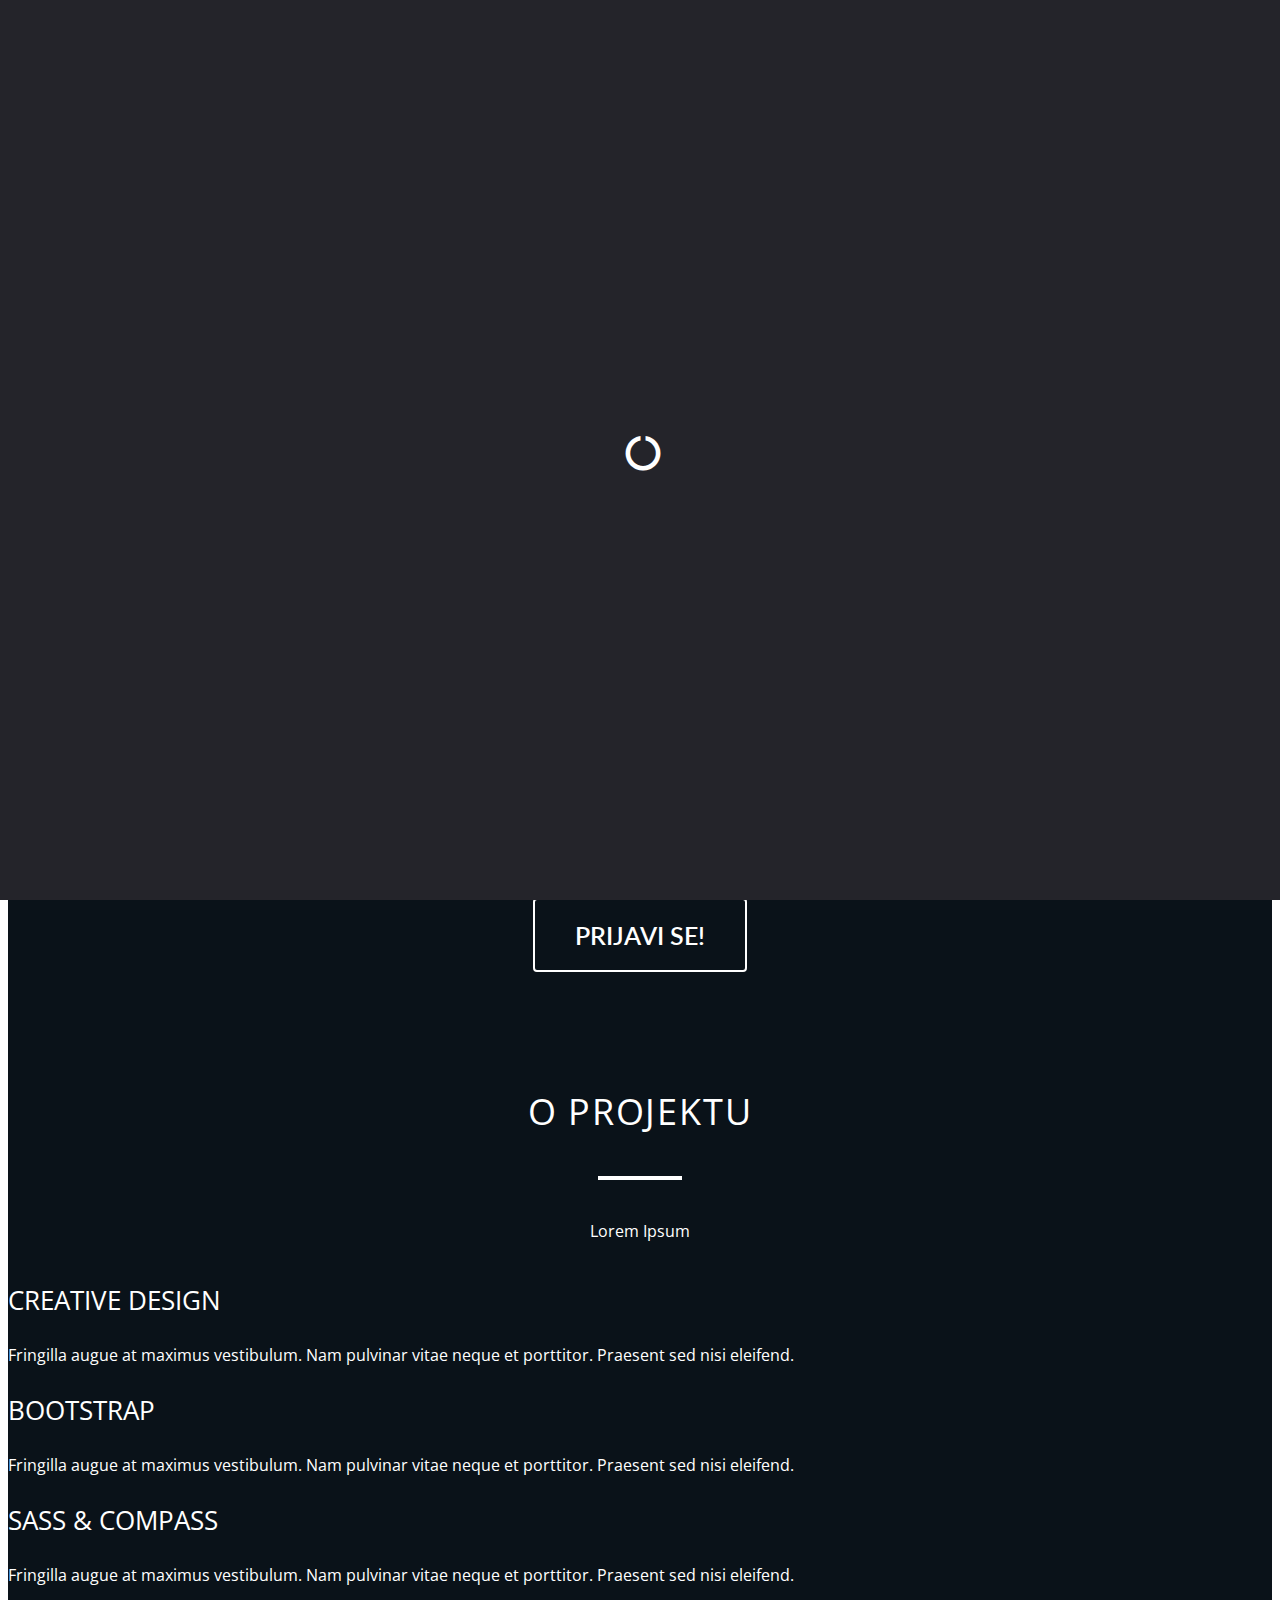
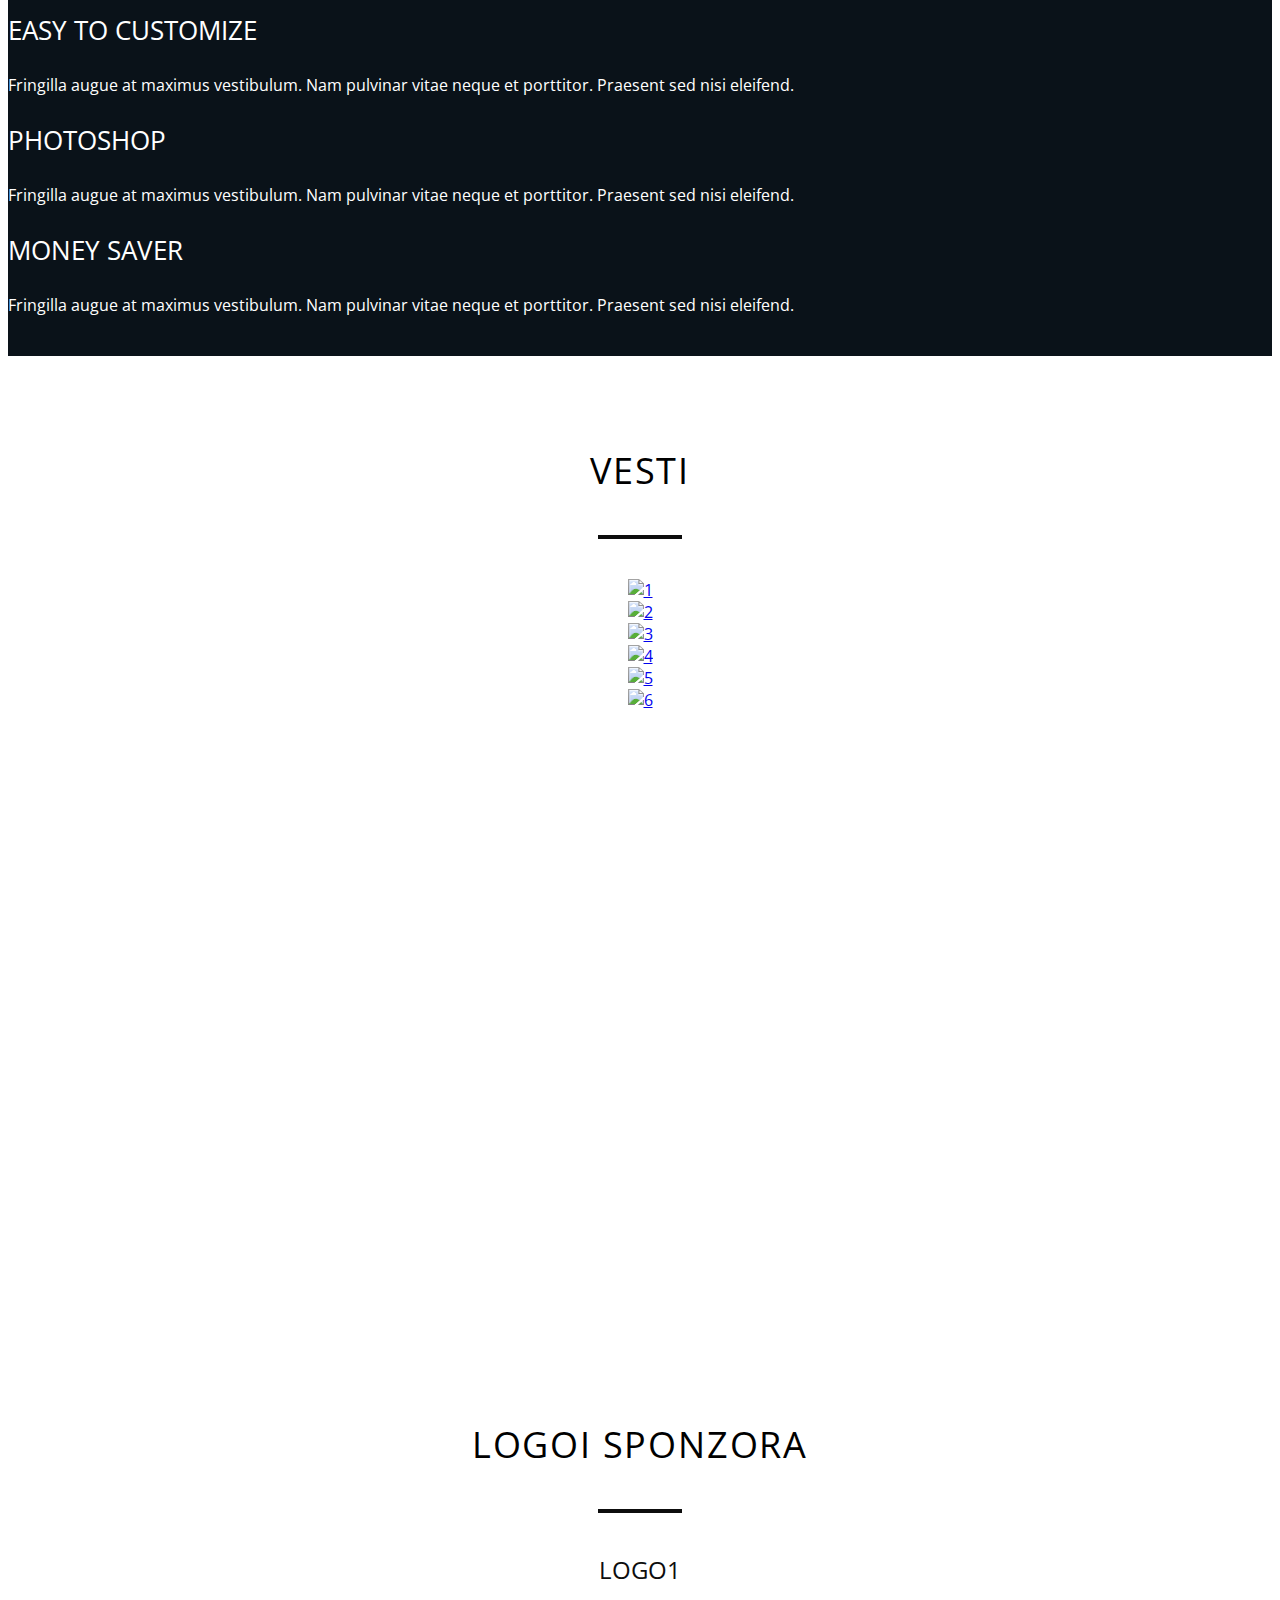
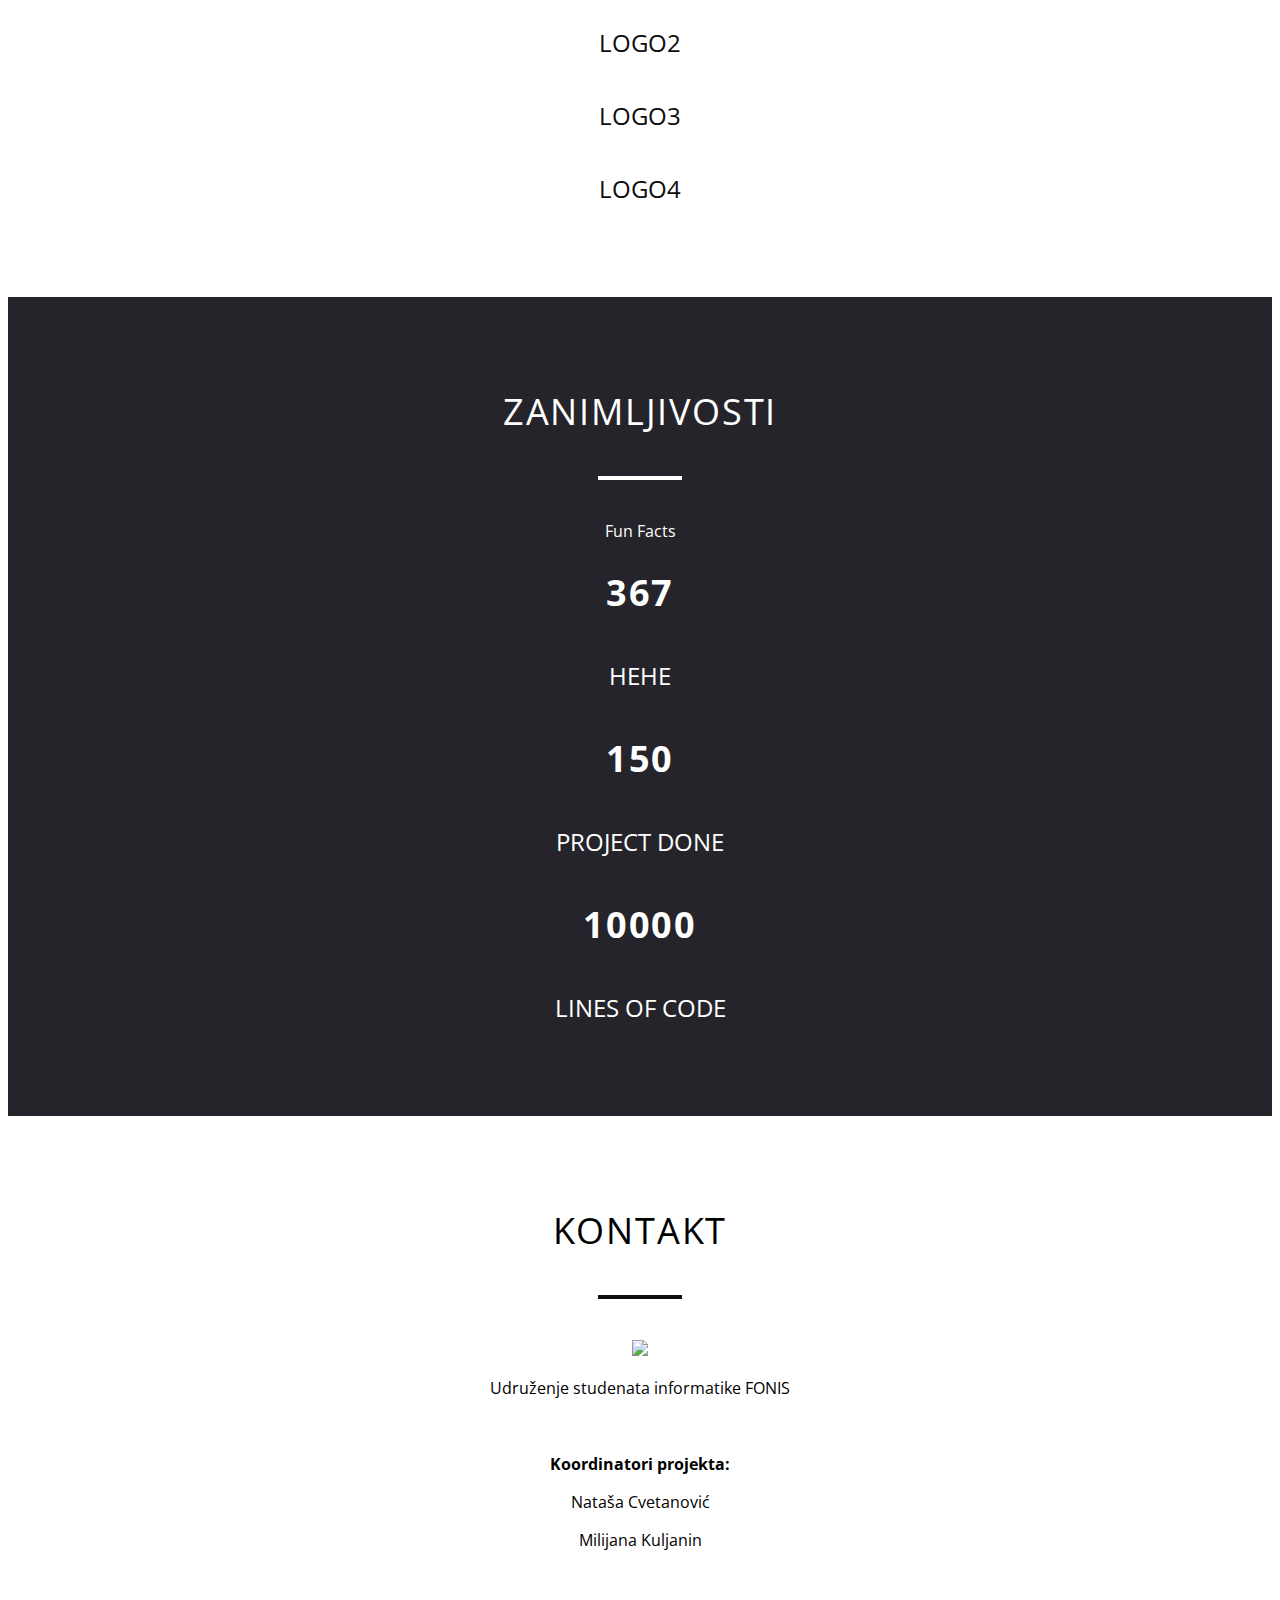
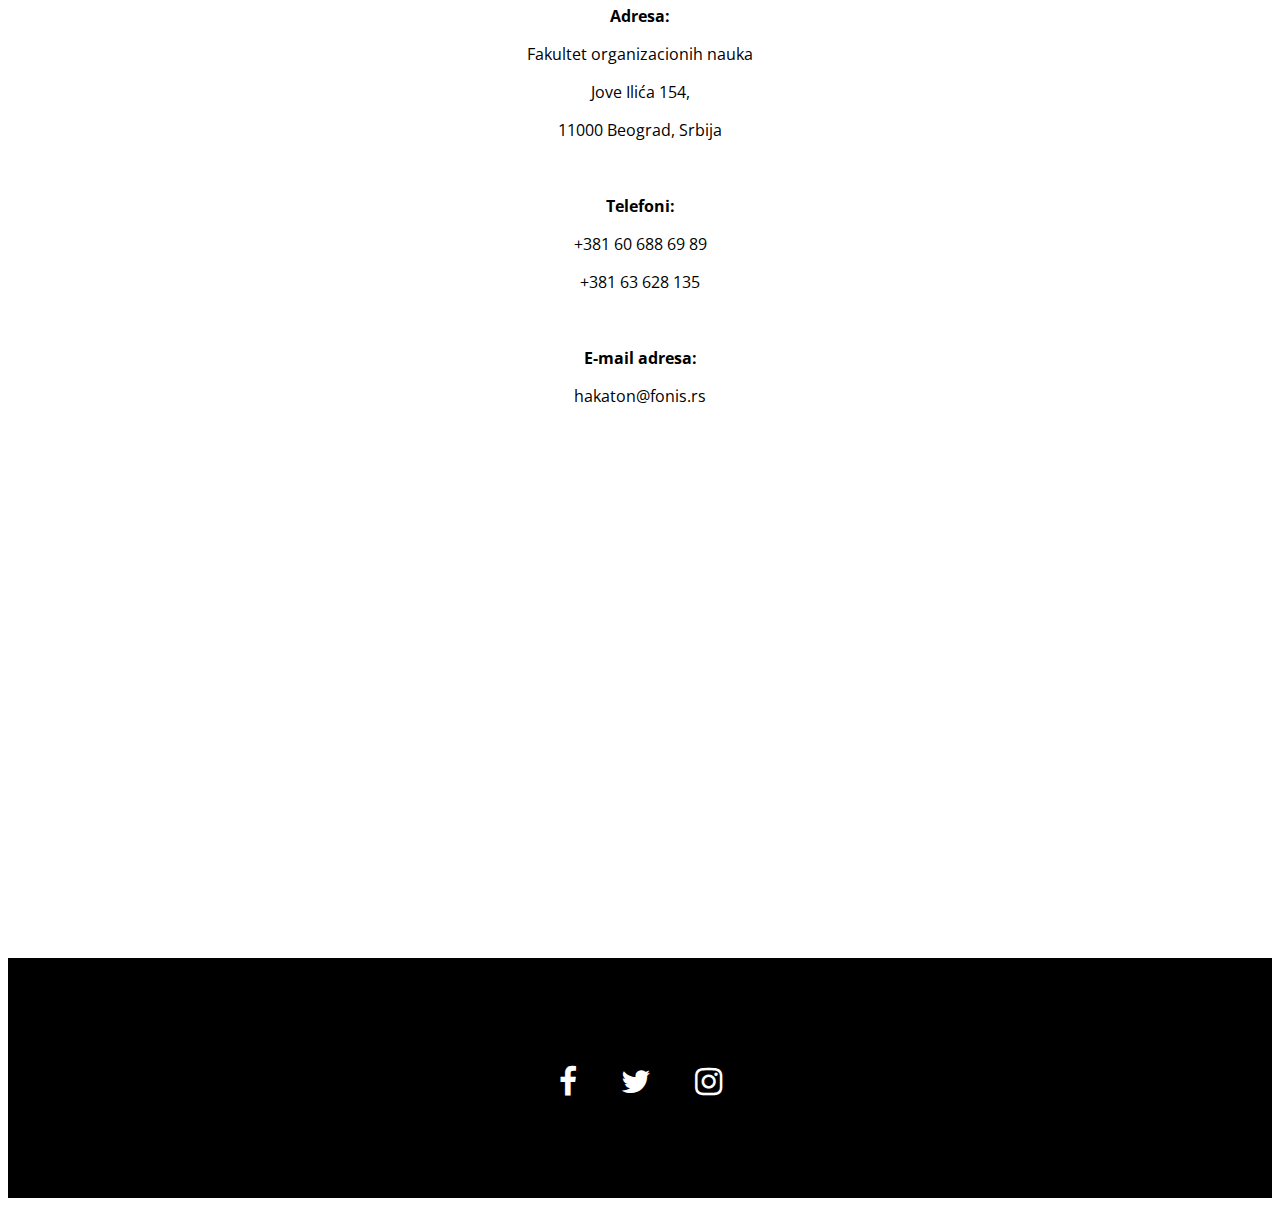
==== index.html @ e625c753 "Merge pull request #1 from jelenamarjanovic9114/master" ====
<!DOCTYPE html>
<html lang="en">

<head>

    <meta http-equiv="content-type" content="text/html; charset=UTF-8">

    <title>FON Hakaton</title>

    <meta http-equiv="X-UA-Compatible" content="IE=edge">
    <meta name="viewport" content="width=device-width, initial-scale=1">
    <meta name="description" content="">
    <meta name="keywords" content="">
    <meta name="author" content="">

    <LINK REL="SHORTCUT ICON"
       HREF="img/rukaPaliSijalicuSlikaMala.jpg">

    <!-- Bootstrap Css -->
    <link href="bootstrap-assets/css/bootstrap.min.css" rel="stylesheet">

    <!-- Style -->
    <link href="plugins/owl-carousel/owl.carousel.css" rel="stylesheet">
    <link href="plugins/owl-carousel/owl.theme.css" rel="stylesheet">
    <link href="plugins/owl-carousel/owl.transitions.css" rel="stylesheet">
    <link href="plugins/Lightbox/dist/css/lightbox.css" rel="stylesheet">
    <link href="plugins/Icons/et-line-font/style.css" rel="stylesheet">
    <link href="plugins/animate.css/animate.css" rel="stylesheet">
    <link href="css/main.css" rel="stylesheet">
    <!-- Icons Font -->
    <link rel="stylesheet" href="https://maxcdn.bootstrapcdn.com/font-awesome/4.4.0/css/font-awesome.min.css">
    <!-- HTML5 shim and Respond.js for IE8 support of HTML5 elements and media queries -->
    <!-- WARNING: Respond.js doesn't work if you view the page via file:// -->
    <!--[if lt IE 9]>
      <script src="https://oss.maxcdn.com/html5shiv/3.7.2/html5shiv.min.js"></script>
      <script src="https://oss.maxcdn.com/respond/1.4.2/respond.min.js"></script>
    <![endif]-->

</head>

<body>
    <!-- Preloader
	============================================= -->
    <div class="preloader"><i class="fa fa-circle-o-notch fa-spin fa-2x"></i></div>
    <!-- Header
	============================================= -->
    <section class="main-header">
        <nav class="navbar navbar-default navbar-fixed-top">
            <div class="container">
                <div class="navbar-header">
                    <button type="button" class="navbar-toggle collapsed" data-toggle="collapse" data-target="#bs-example-navbar-collapse-1" aria-expanded="false">
                        <span class="sr-only">Toggle navigation</span>
                        <span class="icon-bar"></span>
                        <span class="icon-bar"></span>
                        <span class="icon-bar"></span>
                    </button>
                    <a class="navbar-brand" href="#"><img src="img/rukaPaliSijalicuSlikaMala.jpg" class="img-responsive" alt="logo">
                    </a>
                </div>
                <div class="collapse navbar-collapse text-center" id="bs-example-navbar-collapse-1">
                    <div class="col-md-8 col-xs-12 nav-wrap">
                        <ul class="nav navbar-nav">
                            <li><a href="#owl-hero" class="page-scroll">Prijavi se!</a></li>
                            <li><a href="#services" class="page-scroll">O projektu</a></li>
                            <li><a href="#portfolio" class="page-scroll">Vesti</a></li>
                            <li><a href="#testimonials" class="page-scroll">Kompanije</a></li>
                            <li><a href="#contact" class="page-scroll">Kontakt</a></li>
                        </ul>
                    </div>
                    <div class="social-media hidden-sm hidden-xs">
                        <ul class="nav navbar-nav">
                            <li><a href="#"><i class="fa fa-facebook"></i></a></li>
                            <li><a href="#"><i class="fa fa-twitter"></i></a></li>
                            <li><a href="#"><i class="fa fa-instagram" src="img/insta.jpg"></i></a></li>
                        </ul>
                    </div>
                </div>
            </div>
        </nav>
    </section>
    <section>
    <div class="container-fluid bg">
    	
    </div>
   
        </section>
    <!-- Welcome
	============================================= -->
    <section id="welcome" class="dugmeRow">
        <div class="container ">
        <div class="row ">
        	<div class="col-md-4 col-md-offset-4">
        		<button class="btn">
        			Prijavi se!
        		</button>
        	</div>
        </div>
        </div>
    </section>

    <!-- Services
	============================================= -->
    <section id="services" class="gradient-bg">
        <div class="container">
            <h2>O projektu</h2>
            <hr class="light-sep">
            <p> Lorem Ipsum </p>
            <div class="services-box">
                <div class="row wow fadeInUp" data-wow-delay=".3s">
                    <div class="col-md-4">
                        <div class="media-left"><span class="icon-lightbulb"></span></div>
                        <div class="media-body">
                            <h3>Creative Design</h3>
                            <p>Fringilla augue at maximus vestibulum. Nam pulvinar vitae neque et porttitor. Praesent sed nisi eleifend.</p>
                        </div>
                    </div>
                    <div class="col-md-4">
                        <div class="media-left"><span class="icon-mobile"></span></div>
                        <div class="media-body">
                            <h3>Bootstrap</h3>
                            <p>Fringilla augue at maximus vestibulum. Nam pulvinar vitae neque et porttitor. Praesent sed nisi eleifend.</p>
                        </div>

                    </div>
                    <div class="col-md-4">
                        <div class="media-left"><span class="icon-compass"></span></div>
                        <div class="media-body">
                            <h3>Sass &amp; Compass</h3>
                            <p>Fringilla augue at maximus vestibulum. Nam pulvinar vitae neque et porttitor. Praesent sed nisi eleifend.</p>
                        </div>

                    </div>

                    <div class="row wow fadeInUp" data-wow-delay=".6s">
                        <div class="col-md-4">
                            <div class="media-left"><span class="icon-adjustments"></span></div>
                            <div class="media-body">
                                <h3>Easy To Customize</h3>
                                <p>Fringilla augue at maximus vestibulum. Nam pulvinar vitae neque et porttitor. Praesent sed nisi eleifend.</p>
                            </div>

                        </div>
                        <div class="col-md-4">
                            <div class="media-left"><span class="icon-tools"></span></div>
                            <div class="media-body">
                                <h3>Photoshop</h3>
                                <p>Fringilla augue at maximus vestibulum. Nam pulvinar vitae neque et porttitor. Praesent sed nisi eleifend.</p>
                            </div>

                        </div>
                        <div class="col-md-4">
                            <div class="media-left"><span class="icon-wallet"></span></div>
                            <div class="media-body">
                                <h3>Money Saver</h3>
                                <p>Fringilla augue at maximus vestibulum. Nam pulvinar vitae neque et porttitor. Praesent sed nisi eleifend.</p>
                            </div>

                        </div>
                    </div>
                </div>
            </div>
        </div>
    </section>

    <!-- Portfolio
	============================================= -->
    <section id="portfolio">
        <h2>Vesti</h2>
            <hr class="sep">
            <div class="container-fluid">
            <div class="row">
                <div class="col-lg-4 col-sm-6 wow fadeInUp" data-wow-delay=".3s">
                    <a class="portfolio-box" href="img/portfolio/1.jpg" data-lightbox="image-1" data-title="Lorem ipsum dolor sit amet, consectetuer adipiscing elit. Aenean commodo ligula eget dolor. Aenean massa. Cum sociis natoque penatibus et magnis dis parturient montes, nascetur ridiculus mus. Donec quam felis, ultricies nec, pellentesque eu, pretium quis, sem. Nulla consequat massa quis enim. Donec pede justo, fringilla vel, aliquet nec, vulputate eget, arcu. In enim justo, rhoncus ut, imperdiet a, venenatis vitae, justo. Nullam dictum felis eu pede mollis pretium. Integer tincidunt. Cras dapibus. Vivamus elementum semper nisi. Aenean vulputate eleifend tellus. Aenean leo ligula, porttitor eu, consequat vitae, eleifend ac, enim. Aliquam lorem ante, dapibus in, viverra quis, feugiat a, tellus. Phasellus viverra nulla ut metus varius laoreet. Quisque rutrum. Aenean imperdiet. Etiam ultricies nisi vel augue. Curabitur ullamcorper ultricies nisi. Nam eget dui. Etiam rhoncus. Maecenas tempus, tellus eget condimentum rhoncus, sem quam semper libero, sit amet adipiscing sem neque sed ipsum. Nam quam nunc, blandit vel, luctus pulvinar, hendrerit id, lorem. Maecenas nec odio et ante tincidunt tempus. Donec vitae sapien ut libero venenatis faucibus. Nullam quis ante. Etiam sit amet orci eget eros faucibus tincidunt. Duis leo. Sed fringilla mauris sit amet nibh. Donec sodales sagittis magna. Sed consequat, leo eget bibendum sodales, augue velit cursus nunc, ">
                        <img src="img/portfolio/1.jpg" class="img-responsive" alt="1">
                        <div class="portfolio-box-caption">
                            <div class="portfolio-box-caption-content">
                                <div class="project-category text-faded">
                                    Vest
                                </div>
                            </div>
                        </div>
                    </a>
                </div>
                <div class="col-lg-4 col-sm-6 wow fadeInUp" data-wow-delay=".3s">
                    <a href="img/portfolio/2.jpg" class="portfolio-box" data-lightbox="image-2" data-title="Your caption">
                        <img src="img/portfolio/2.jpg" class="img-responsive" alt="2">
                        <div class="portfolio-box-caption">
                            <div class="portfolio-box-caption-content">
                                <div class="project-category text-faded">
                                    Vest
                                </div>
                            </div>
                        </div>
                    </a>
                </div>
                <div class="col-lg-4 col-sm-6 wow fadeInUp" data-wow-delay=".3s">
                    <a href="img/portfolio/3.jpg" class="portfolio-box" data-lightbox="image-3" data-title="Your caption">
                        <img src="img/portfolio/3.jpg" class="img-responsive" alt="3">
                        <div class="portfolio-box-caption">
                            <div class="portfolio-box-caption-content">
                                <div class="project-category text-faded">
                                    Vest
                                </div>
                            </div>
                        </div>
                    </a>
                </div>
                <div class="col-lg-4 col-sm-6 wow fadeInUp" data-wow-delay=".3s">
                    <a href="img/portfolio/4.jpg" class="portfolio-box" data-lightbox="image-4" data-title="Your caption">
                        <img src="img/portfolio/4.jpg" class="img-responsive" alt="4">
                        <div class="portfolio-box-caption">
                            <div class="portfolio-box-caption-content">
                               <div class="project-category text-faded">
                                    Vest
                                </div>
                            </div>
                        </div>
                    </a>
                </div>
                <div class="col-lg-4 col-sm-6 wow fadeInUp" data-wow-delay=".3s">
                    <a href="img/portfolio/5.jpg" class="portfolio-box" data-lightbox="image-5" data-title="Your caption">
                        <img src="img/portfolio/5.jpg" class="img-responsive" alt="5">
                        <div class="portfolio-box-caption">
                            <div class="portfolio-box-caption-content">
                                <div class="project-category text-faded">
                                    Vest
                                </div>
                            </div>
                        </div>
                    </a>
                </div>
                <div class="col-lg-4 col-sm-6 wow fadeInUp" data-wow-delay=".3s">
                    <a href="img/portfolio/6.jpg" class="portfolio-box" data-lightbox="image-6" data-title="Your caption">
                        <img src="img/portfolio/6.jpg" class="img-responsive" alt="6">
                        <div class="portfolio-box-caption">
                            <div class="portfolio-box-caption-content">
                                <div class="project-category text-faded">
                                    Vest
                                </div>
                            </div>
                        </div>
                    </a>
                </div>
            </div>
    </section>

 <!-- Testimonials
    ============================================= -->
    <section id="testimonials">
        <div class="container">
            <h2>Kompanija</h2>
            <hr class="light-sep">
            <p>What Clients Say About Us</p>
            <div id="owl-testi" class="owl-carousel owl-theme">
                <div class="item">
                    <div class="quote">
                        <h5>Vest o kompaniji 1</h5>

                    </div>
                </div>
                <div class="item">
                    <div class="quote">
                        <i class="fa fa-quote-left left fa-2x"></i>
                        <h5>Citat o kompaniji 1 <span>Bla</span>.<i class="fa fa-quote-right right fa-2x"></i></h5>

                    </div>
                </div>
                <div class="item">
                    <div class="quote">
                        <i class="fa fa-quote-left left fa-2x"></i>
                        <h5>Citat o kompaniji 2 <span>Bla</span>.<i class="fa fa-quote-right right fa-2x"></i></h5>

                    </div>
                </div>
            </div>
        </div>
    </section>

    <!-- Work Process
	============================================= -->
    <section id="work-process">
        <div class="container">
            <h2>Logoi sponzora</h2>
            <hr class="sep">
            <div class="row wow fadeInUp" data-wow-delay=".3s">
                <div class="col-lg-3">
                    <span class="icon-chat"></span>
                    <h4>Logo1</h4>
                </div>
                <div class="col-lg-3">
                    <span class="icon-circle-compass"></span>
                    <h4>Logo2</h4>
                </div>
                <div class="col-lg-3">
                    <span class="icon-browser"></span>
                    <h4>Logo3</h4>
                </div>
                <div class="col-lg-3">
                    <span class="icon-global"></span>
                    <h4>Logo4</h4>
                </div>
            </div>
        </div>
    </section>
    <!-- Some Fune Facts
	============================================= -->
    <section id="fun-facts">
        <div class="container">
            <h2>Zanimljivosti</h2>
            <hr class="light-sep">
            <p>Fun Facts</p>
            <div class="row wow fadeInUp" data-wow-delay=".3s">
                <div class="col-lg-4">
                    <span class="icon-happy"></span>
                    <h2 class="number timer">367</h2>
                    <h4>Hehe</h4>
                </div>
                <div class="col-lg-4">
                    <span class="icon-trophy"></span>
                    <h2 class="number timer">150</h2>
                    <h4>Project Done</h4>
                </div>
                <div class="col-lg-4">
                    <span class="icon-documents"></span>
                    <h2 class="number timer">10000</h2>
                    <h4>Lines Of Code</h4>
                </div>
            </div>
        </div>
    </section>
    
    <!-- Contact Us
	============================================= -->
    <section id="contact">
        <div class="container">
            <h2>Kontakt</h2>
            <hr class="sep">
            <div class="col-md-6 col-md-offset-3 wow fadeInUp" data-wow-delay=".3s">
                <img src="img/fonisLogo.png">
                <p>Udruženje studenata informatike FONIS</p>
                <br>
                <p><b>Koordinatori projekta:</b></p>
                <p>Nataša Cvetanović</p>
                <p>Milijana Kuljanin</p>
                <br>
                <p><b>Adresa:</b></p>
                <p>Fakultet organizacionih nauka</p>
                <p>Jove Ilića 154,</p>
                <p>11000 Beograd, Srbija</p>
                <br>
                <p><b>Telefoni:</b></p>
                <p>+381 60 688 69 89</p>
                <p>+381 63 628 135</p>
                <br>
                <p><b>E-mail adresa:</b></p>
                <p>hakaton@fonis.rs</p>
            </div>
        </div>
    </section>
    <!-- Google Map
	============================================= -->
    <div id="mapa">
    	<iframe src="https://www.google.com/maps/embed?pb=!1m18!1m12!1m3!1d2832.4024125974543!2d20.47297951507976!3d44.772600779098894!2m3!1f0!2f0!3f0!3m2!1i1024!2i768!4f13.1!3m3!1m2!1s0x475a70576248bf79%3A0xadaf5cff042d3bd0!2z0KTQsNC60YPQu9GC0LXRgiDQvtGA0LPQsNC90LjQt9Cw0YbQuNC-0L3QuNGFINC90LDRg9C60LA!5e0!3m2!1ssr!2srs!4v1488639272572" width="100%" height="450" frameborder="0" style="border:0" allowfullscreen></iframe>
    </div>
	    <!-- Footer
	============================================= -->
    <footer>
        <div class="container">
            <h1></h1>
            <div class="social">
                <a href="#"><i class="fa fa-facebook fa-2x"></i></a>
                <a href="#"><i class="fa fa-twitter fa-2x"></i></a>
                <a href="#"><i class="fa fa-instagram fa-2x" src="img/instaVeca.jpg"></i></a>
            </div>
        </div>
    </footer>
    <!-- jQuery (necessary for Bootstrap's JavaScript plugins) -->
    <script src="https://ajax.googleapis.com/ajax/libs/jquery/1.11.3/jquery.min.js"></script>
    <!-- Include all compiled plugins (below), or include individual files as needed -->
    <script src="bootstrap-assets/js/bootstrap.min.js"></script>
    <script src="js/custom.js"></script>
    <!-- JS PLUGINS -->
    <script src="plugins/owl-carousel/owl.carousel.min.js"></script>
    <script src="js/jquery.easing.min.js"></script>
    <script src="plugins/waypoints/jquery.waypoints.min.js"></script>
    <script src="plugins/countTo/jquery.countTo.js"></script>
    <script src="plugins/inview/jquery.inview.min.js"></script>
    <script src="plugins/Lightbox/dist/js/lightbox.min.js"></script>
    <script src="plugins/WOW/dist/wow.min.js"></script>
    <!-- GOOGLE MAP -->
    <script src="https://maps.googleapis.com/maps/api/js"></script>
</body>

</html>
---- css/main.css ----
@import url(https://fonts.googleapis.com/css?family=Open+Sans:400,300,700);
@import url('https://fonts.googleapis.com/css?family=Lato:300,400,700');
/* ==========================================================================
Global Styles
========================================================================== */
body {
  font-family: 'Open Sans', sans-serif;
  font-size: 16px;
  color: #0d0d0d;
  overflow-x: hidden;
}

.sep {
  max-width: 80px;
  border: 2px solid #0d0d0d;
  margin-top: 40px;
  margin-bottom: 40px;
}

.light-sep {
  max-width: 80px;
  border: 2px solid #fff;
  margin-top: 40px;
  margin-bottom: 40px;
}

/* ==========================================================================
Typography
========================================================================== */
h1 {
  font-size: 72px;
  color: #fff;
  font-weight: 300;
  letter-spacing: 0.16em;
}

h2 {
  font-size: 36px;
  color: #000;
  font-weight: 400;
  letter-spacing: 0.05em;
}

h3 {
  font-size: 26px;
  color: #000;
  font-weight: 400;
}

h4 {
  font-size: 24px;
  color: #000;
  font-weight: 400;
}

h5 {
  font-size: 22px;
  color: #000;
  font-weight: 400;
}

h6 {
  font-size: 18px;
  color: #000;
  font-weight: 400;
  letter-spacing: 0.05em;
}

p {
  font-size: 16px;
  color: #000;
  font-weight: 400;
}

/* ==========================================================================
Buttons Styles
========================================================================== */
.btn-transparent {
  background: transparent;
  border: 3px solid #fff;
  padding: 15px 30px;
  font-size: 14px;
  -moz-border-radius: 0;
  -webkit-border-radius: 0;
  border-radius: 0;
  color: #fff;
  -moz-transition: all 0.3s ease-in-out;
  -o-transition: all 0.3s ease-in-out;
  -webkit-transition: all 0.3s ease-in-out;
  transition: all 0.3s ease-in-out;
  font-weight: 700;
  letter-spacing: 0.05em;
  text-transform: uppercase;
}

.btn-transparent:hover,
.btn-transparent:focus,
.btn-transparent:active {
  background: #fff;
  color: #0d0d0d;
  text-decoration: none;
}

.btn-light {
  background: #fff;
  border: 3px solid #fff;
  padding: 15px 30px;
  font-size: 14px;
  -moz-border-radius: 0;
  -webkit-border-radius: 0;
  border-radius: 0;
  color: #0d0d0d;
  -moz-transition: all 0.3s ease-in-out;
  -o-transition: all 0.3s ease-in-out;
  -webkit-transition: all 0.3s ease-in-out;
  transition: all 0.3s ease-in-out;
  font-weight: 700;
  letter-spacing: 0.05em;
  text-transform: uppercase;
}

.btn-light:hover,
.btn-light:focus,
.btn-light:active {
  background: transparent;
  color: #fff;
  text-decoration: none;
}

.btn-block {
  background: #24242a;
  padding: 15px 0;
  font-size: 16px;
  -moz-border-radius: 0;
  -webkit-border-radius: 0;
  border-radius: 0;
  color: #fff;
  -moz-transition: all 0.3s ease-in-out;
  -o-transition: all 0.3s ease-in-out;
  -webkit-transition: all 0.3s ease-in-out;
  transition: all 0.3s ease-in-out;
  font-weight: 700;
  letter-spacing: 0.05em;
  text-transform: uppercase;
  border: 3px solid #24242a;
}

.btn-block:hover,
.btn-block:focus,
.btn-block:active {
  background: #fff;
  color: #0d0d0d;
  text-decoration: none;
}

/* ==========================================================================
Layout 
========================================================================== */
.dark-bg {
  background: #24242a;
}

.light-bg {
  background: #fff;
}

    /* ==========================================================================
Preloader Style
========================================================================== */
.preloader {
  position: fixed;
  top: 0;
  left: 0;
  right: 0;
  bottom: 0;
  z-index: 999999;
  background: #24242a;
}
.preloader i {
  color: #fff;
  position: absolute;
  font-size: 36px;
  line-height: 36px;
  top: 50%;
  left: 50%;
  height: 36px;
  width: 36px;
  margin-top: -15px;
  margin-left: -15px;
  display: inline-block;
}

    /* ==========================================================================
Navigation Style
========================================================================== */
.navbar-default {
  color: #000000;
  background: #000000;
  margin-bottom: 0;
  border: none;
}
.navbar-default .navbar-header {
  width: 28%;
  padding-right: 15px;
}
.navbar-default .nav-wrap {
  width: 50%;
}
.navbar-default .nav > li > a {
  font-size: 14px;
  color: #fff;
  font-weight: 700;
  text-transform: uppercase;
  padding: 35px 15px;
  -moz-transition: all 0.3s ease-in-out;
  -o-transition: all 0.3s ease-in-out;
  -webkit-transition: all 0.3s ease-in-out;
  transition: all 0.3s ease-in-out;
}
.navbar-default .nav > li > a:hover,
.navbar-default .nav > li > a:focus,
.navbar-default .nav > li > a:active {
  color: #a3a3a3;
}
.navbar-default .social-media {
  float: right;
  padding: 0 15px;
}
.navbar-default .social-media i {
  font-size: 22px;
}

.navbar-default .navbar-nav > .active > a,
.navbar-default .navbar-nav > .active > a:focus,
.navbar-default .navbar-nav > .active > a:hover {
  background: transparent;
  color: #a3a3a3;
}

.top-nav-collapse {
  background: #000000;
}
.top-nav-collapse .navbar-brand {
  height: auto;
}
.top-nav-collapse .navbar-brand  img {
  width: 82px;
  height: 50px;
}

.navbar-brand img{
  height: 50px;
  padding: 0;
  width: 82px;
}

.top-nav-collapse .nav > li > a {
  padding: 30px 15px;
}

    /* ==========================================================================
Sliders Style
========================================================================== */
#owl-hero {
  overflow: hidden;
}
#owl-hero .item {
  margin-top: 55px;
  -moz-background-size: cover;
  -o-background-size: cover;
  -webkit-background-size: cover;
  background-size: contain;
  background-position: center;
  background-repeat: no-repeat;
}
#owl-hero .item .caption {
  position: absolute;
  top: 50%;
  margin-top: -104px;
  left: 0;
  right: 0;
  text-align: center;
  z-index: 15;
}
#owl-hero .item .caption h1 {
  margin-top: 40px;
  margin-bottom: 50px;
  text-transform: uppercase;
}
#owl-hero .item .caption h1 span {
  font-weight: 700;
}
#owl-hero .item .caption h6 {
  color: #fff;
  margin: 0;
}
#owl-hero .owl-pagination {
  position: absolute;
  display: block;
  text-align: center;
  width: 100%;
  bottom: 5%;
}
#owl-hero .owl-pagination .owl-page.active span {
  background: #fff;
}
#owl-hero .owl-pagination .owl-page span {
  border: 2px solid #fff;
  border-radius: 50%;
  background: transparent;
  opacity: 1;
  -moz-transition: all 0.3s ease-in-out;
  -o-transition: all 0.3s ease-in-out;
  -webkit-transition: all 0.3s ease-in-out;
  transition: all 0.3s ease-in-out;
}
#owl-hero .owl-buttons div {
  background: #fff;
  font-size: 24px;
  color: #a3a3a3;
  opacity: 1;
}
#owl-hero .owl-buttons .owl-prev {
  left: -60px;
}
#owl-hero .owl-buttons .owl-next {
  right: -60px;
}
#owl-hero .owl-buttons .owl-prev,
#owl-hero .owl-buttons .owl-next {
  position: absolute;
  background: #fff;
  top: 50%;
  height: 51px;
  width: 51px;
  line-height: 45px;
  border-radius: 0;
  border: 1px solid #fff;
  z-index: 20;
  text-align: center;
  -moz-transition: all 0.3s ease-in-out;
  -o-transition: all 0.3s ease-in-out;
  -webkit-transition: all 0.3s ease-in-out;
  transition: all 0.3s ease-in-out;
}

#owl-hero:hover .owl-prev {
  left: -5px;
}

#owl-hero:hover .owl-next {
  right: -5px;
}

    /* ==========================================================================
Welcome Style
========================================================================== */
#welcome {
  padding: 5px 0;
  text-align: center;
}

#welcome img {
  margin-top: 5px;
  margin-bottom: 40px;
}

    /* ==========================================================================
Services Style
========================================================================== */
#services {
  background: #0a1219; /* For browsers that do not support gradients */
  padding: 20px 0;
  text-align: center;
}
#services h2 {
  text-transform: uppercase;
  color: #fff;
}
#services p {
  color: #fff;
}
#services .services-box {
  margin-top: 40px;
}
#services .services-box .col-md-4 {
  margin-bottom: 20px;
}
#services .services-box .col-md-4 .media-left,
#services .services-box .col-md-4 .media-right,
#services .services-box .col-md-4 .media-body {
  padding-right: 30px;
  vertical-align: baseline;
}
#services .services-box .col-md-4 .media-left p,
#services .services-box .col-md-4 .media-right p,
#services .services-box .col-md-4 .media-body p {
  text-align: left;
}
#services .services-box .col-md-4 .media-left h3,
#services .services-box .col-md-4 .media-right h3,
#services .services-box .col-md-4 .media-body h3 {
  text-transform: uppercase;
  color: #fff;
  text-align: left;
}
#services .services-box .col-md-4 .media-left span,
#services .services-box .col-md-4 .media-right span,
#services .services-box .col-md-4 .media-body span {
  font-size: 36px;
  color: #fff;
}

    /* ==========================================================================
Portfolio Style
========================================================================== */
#portfolio {
  padding: 60px 0;
  text-align: center;
}
#portfolio h2 {
  text-transform: uppercase;
}
#portfolio p {
  margin-bottom: 40px;
}
#portfolio .container-fluid {
  padding-left: 0;
  padding-right: 0;
}
#portfolio .container-fluid .col-lg-4 {
  padding-left: 0;
  padding-right: 0;
}
#portfolio .portfolio-box {
  display: block;
  position: relative;
  margin: 0 auto;
  max-width: 650px;
}
#portfolio .portfolio-box .portfolio-box-caption {
  display: block;
  position: absolute;
  bottom: 0;
  width: 100%;
  height: 100%;
  text-align: center;
  color: #fff;
  opacity: 0;
  background: rgba(13, 13, 13, 0.6);
  -moz-transition: all 0.3s ease-in-out;
  -o-transition: all 0.3s ease-in-out;
  -webkit-transition: all 0.3s ease-in-out;
  transition: all 0.3s ease-in-out;
}
#portfolio .portfolio-box .portfolio-box-caption .portfolio-box-caption-content {
  position: absolute;
  top: 50%;
  width: 100%;
  text-align: center;
  transform: translateY(-50%);
}
#portfolio .portfolio-box .portfolio-box-caption .portfolio-box-caption-content .project-category,
#portfolio .portfolio-box .portfolio-box-caption .portfolio-box-caption-content .project-name {
  padding: 0 15px;
}
#portfolio .portfolio-box .portfolio-box-caption .portfolio-box-caption-content .project-category {
  text-transform: uppercase;
  font-size: 22px;
  font-weight: 700;
}
#portfolio .portfolio-box .portfolio-box-caption .portfolio-box-caption-content .project-name {
  font-size: 18px;
}
#portfolio .portfolio-box:hover .portfolio-box-caption {
  opacity: 1;
}

    /* ==========================================================================
Work Process Style
========================================================================== */
#work-process {
  padding: 60px 0;
  text-align: center;
}
#work-process .col-lg-3 {
  margin-top: 40px;
}
#work-process h2 {
  text-transform: uppercase;
}
#work-process h4 {
  text-transform: uppercase;
  color: #0d0d0d;
}
#work-process span {
  font-size: 48px;
  color: #0d0d0d;
  margin-bottom: 15px;
}

    /* ==========================================================================
Fun Facts Style
========================================================================== */
#fun-facts {
  background: #24242a;
  padding: 60px 0;
  text-align: center;
}
#fun-facts .col-lg-3 {
  margin-top: 40px;
  margin-bottom: 20px;
}
#fun-facts h2 {
  text-transform: uppercase;
  color: #fff;
}
#fun-facts p {
  color: #fff;
}
#fun-facts h4 {
  text-transform: uppercase;
  color: #fff;
}
#fun-facts .number {
  color: #fff;
  font-weight: 700;
  padding: 10px 0;
  margin: 0;
}
#fun-facts span {
  font-size: 48px;
  color: #fff;
  margin-bottom: 15px;
}

    /* ==========================================================================
Our Team Style
========================================================================== */
#team {
  padding: 60px 0;
  text-align: center;
}
#team h2 {
  text-transform: uppercase;
}
#team .team {
  margin-top: 40px;
  margin-bottom: 20px;
}
#team .team h4 {
  margin-top: 20px;
  text-transform: uppercase;
  font-weight: 700;
}
#team .team p {
  color: #a3a3a3;
}
#team .team a {
  color: #0d0d0d;
  font-size: 22px;
  padding-right: 10px;
  -moz-transition: all 0.3s ease-in-out;
  -o-transition: all 0.3s ease-in-out;
  -webkit-transition: all 0.3s ease-in-out;
  transition: all 0.3s ease-in-out;
}
#team .team a:hover,
#team .team a:focus,
#team .team a:active {
  color: #a3a3a3;
}

    /* ==========================================================================
Testimonials Style
========================================================================== */
#testimonials {
  background-image: url("../img/testimonials/Testimonials.jpg");
  -moz-background-size: cover;
  -o-background-size: cover;
  -webkit-background-size: cover;
  background-size: cover;
  background-position: center;
  background-repeat: no-repeat;
  background-attachment: fixed;
  padding: 60px 0;
  text-align: center;
}
#testimonials h2 {
  text-transform: uppercase;
  color: #fff;
}
#testimonials p {
  color: #fff;
}
#testimonials .item .quote {
  margin: 20px auto;
  width: 80%;
}
#testimonials .item .quote .right {
  margin-left: 40px;
  font-size: 32px;
  color: #fff;
}
#testimonials .item .quote .left {
  float: left;
  margin-right: 40px;
  color: #fff;
}
#testimonials .item h5 {
  color: #fff;
  line-height: 36px;
}
#testimonials .item h5 span {
  font-weight: 700;
  text-transform: uppercase;
}
#testimonials .owl-pagination .owl-page.active span {
  background-color: #fff;
}
#testimonials .owl-pagination .owl-page span {
  border: 2px solid #fff;
  border-radius: 50%;
  background: transparent;
  opacity: 1;
  -moz-transition: all 0.3s ease-in-out;
  -o-transition: all 0.3s ease-in-out;
  -webkit-transition: all 0.3s ease-in-out;
  transition: all 0.3s ease-in-out;
}

    /* ==========================================================================
Contact Us Style
========================================================================== */
#contact {
  padding: 60px 0;
  text-align: center;
}
#contact h2 {
  text-transform: uppercase;
}
#contact form {
  margin: 40px 0;
}
#contact .form-group {
  margin-bottom: 35px;
}
#contact .form-control {
  -moz-border-radius: 0;
  -webkit-border-radius: 0;
  border-radius: 0;
  border: 2px solid #24242a;
  color: #0d0d0d;
  min-height: 45px;
}
#contact textarea {
  height: 140px;
  resize: none;
}

    /* ==========================================================================
Google Map Style
========================================================================== */
#map {
  width: 100%;
  height: 400px;
}

    /* ==========================================================================
Footer Map Style
========================================================================== */
footer {
  background: #000000;
  padding: 60px 0;
  text-align: center;
}
footer h1 {
  text-transform: uppercase;
  font-weight: 700;
}
footer .social {
  margin: 40px 0;
}
footer .social a {
  color: #fff;
  margin-left: 20px;
  margin-right: 20px;
  -moz-transition: all 0.3s ease-in-out;
  -o-transition: all 0.3s ease-in-out;
  -webkit-transition: all 0.3s ease-in-out;
  transition: all 0.3s ease-in-out;
}
footer .social a:hover,
footer .social a:focus,
footer .social a:active {
  color: #a3a3a3;
}
footer h6 {
  text-transform: uppercase;
  color: #fff;
}

    /* ==========================================================================
Media Queries Style
========================================================================== */
@media (max-width: 992px) {
  /*-- Navigation --*/
  .navbar-default {
    background: #000000;
  }
  .navbar-default .navbar-header {
    width: 100%;
    padding-right: 0;
    background: #000000;
  }
  .navbar-default .navbar-header .navbar-brand {
    height: auto;
  }
  .navbar-default .navbar-header .navbar-brand img {
    width: 82px;
    height: 52px;
  }
  .navbar-default .nav-wrap {
    width: 100%;
  }
  .navbar-default .navbar-toggle {
    padding-top: 25px;
    padding-bottom: 25px;
    border: none;
  }
  .navbar-default .navbar-toggle .icon-bar {
    background-color: #fff;
  }
  .navbar-default .navbar-toggle:hover,
  .navbar-default .navbar-toggle:focus,
  .navbar-default .navbar-toggle:active {
    background: none;
  }
  .navbar-default .navbar-left,
  .navbar-default .navbar-right {
    float: none !important;
  }
  .navbar-default .navbar-toggle {
    display: block;
  }
  .navbar-default .navbar-collapse {
    box-shadow: inset 0 1px 0 rgba(255, 255, 255, 0.1);
  }
  .navbar-default .navbar-collapse.collapse {
    display: none !important;
  }
  .navbar-default .navbar-nav {
    float: none !important;
    margin-top: 7.5px;
  }
  .navbar-default .navbar-nav > li {
    float: none;
  }
  .navbar-default .collapse.in {
    display: block !important;
  }

  /*-- Sliders --*/
  #owl-hero h1 {
    font-size: 42px;
  }
  #owl-hero h6 {
    font-size: 16px;
  }
  #owl-hero .btn {
    margin-top: 20px;
  }
  #owl-hero .owl-buttons {
    display: none;
  }

  /*-- Services --*/
  #services h3 {
    font-size: 22px;
  }

  /*-- section styles --*/
  section h2 {
    font-size: 32px;
  }

  #testimonials h5 {
    font-size: 18px;
  }
}

.bg{
  background: url(../img/likSediVelikaSlika.png);
  height: 600px;
  background-position: center center;
  background-size: cover;
  margin-top: 80px;
}

.btn{
  box-sizing: border-box;
  padding: 20px 40px;
  text-transform: uppercase;
  border: white 2px solid;
  background: #0a1219;
  border-radius: 4px;
  color: white;
  font-size: 25px;
  margin-top: 60px;
  margin-bottom: 60px;
  transition: all .7s ease-in-out;
  font-weight: 600;
  font-family: 'Lato', sans-serif;
}

.btn:hover{
  background-color: white;
  color: #0a1219;
  transform: scale(1.1);
  border: 2px solid #0a1219;
}

.dugmeRow{
  background: #0a1219;
  padding: 0;
  margin-top: -3px;
}

.gradient-bg {                    

  background: #0a1219; /* For browsers that do not support gradients */
  background: -webkit-linear-gradient(#0a1219, white); /* For Safari 5.1 to 6.0 */
  background: -o-linear-gradient(#0a1219, white); /* For Opera 11.1 to 12.0 */
  background: -moz-linear-gradient(#0a1219, white); /* For Firefox 3.6 to 15 */
  background: linear-gradient(#0a1219, white); /* Standard syntax */
}

#mapa{
  width: 70%;
  margin-left: auto;
  margin-right: auto;
  margin-bottom: 20px;
}
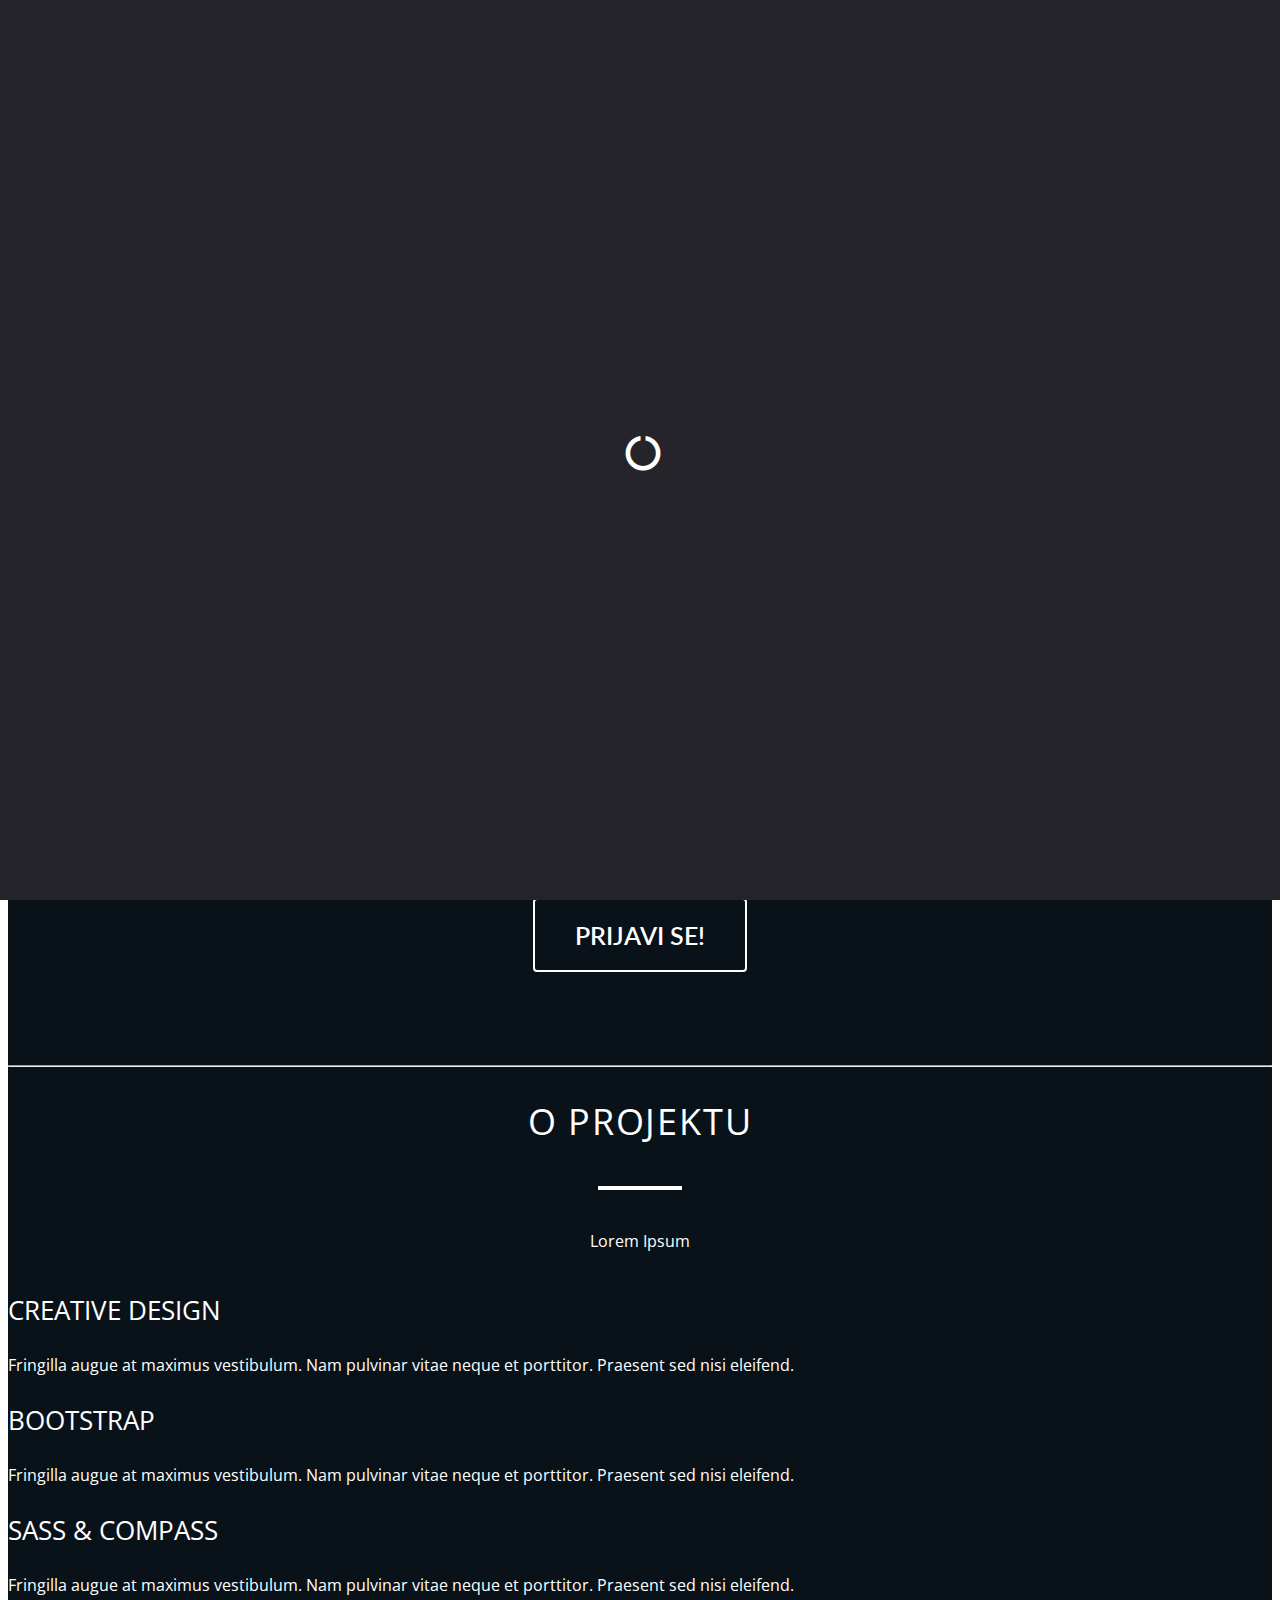
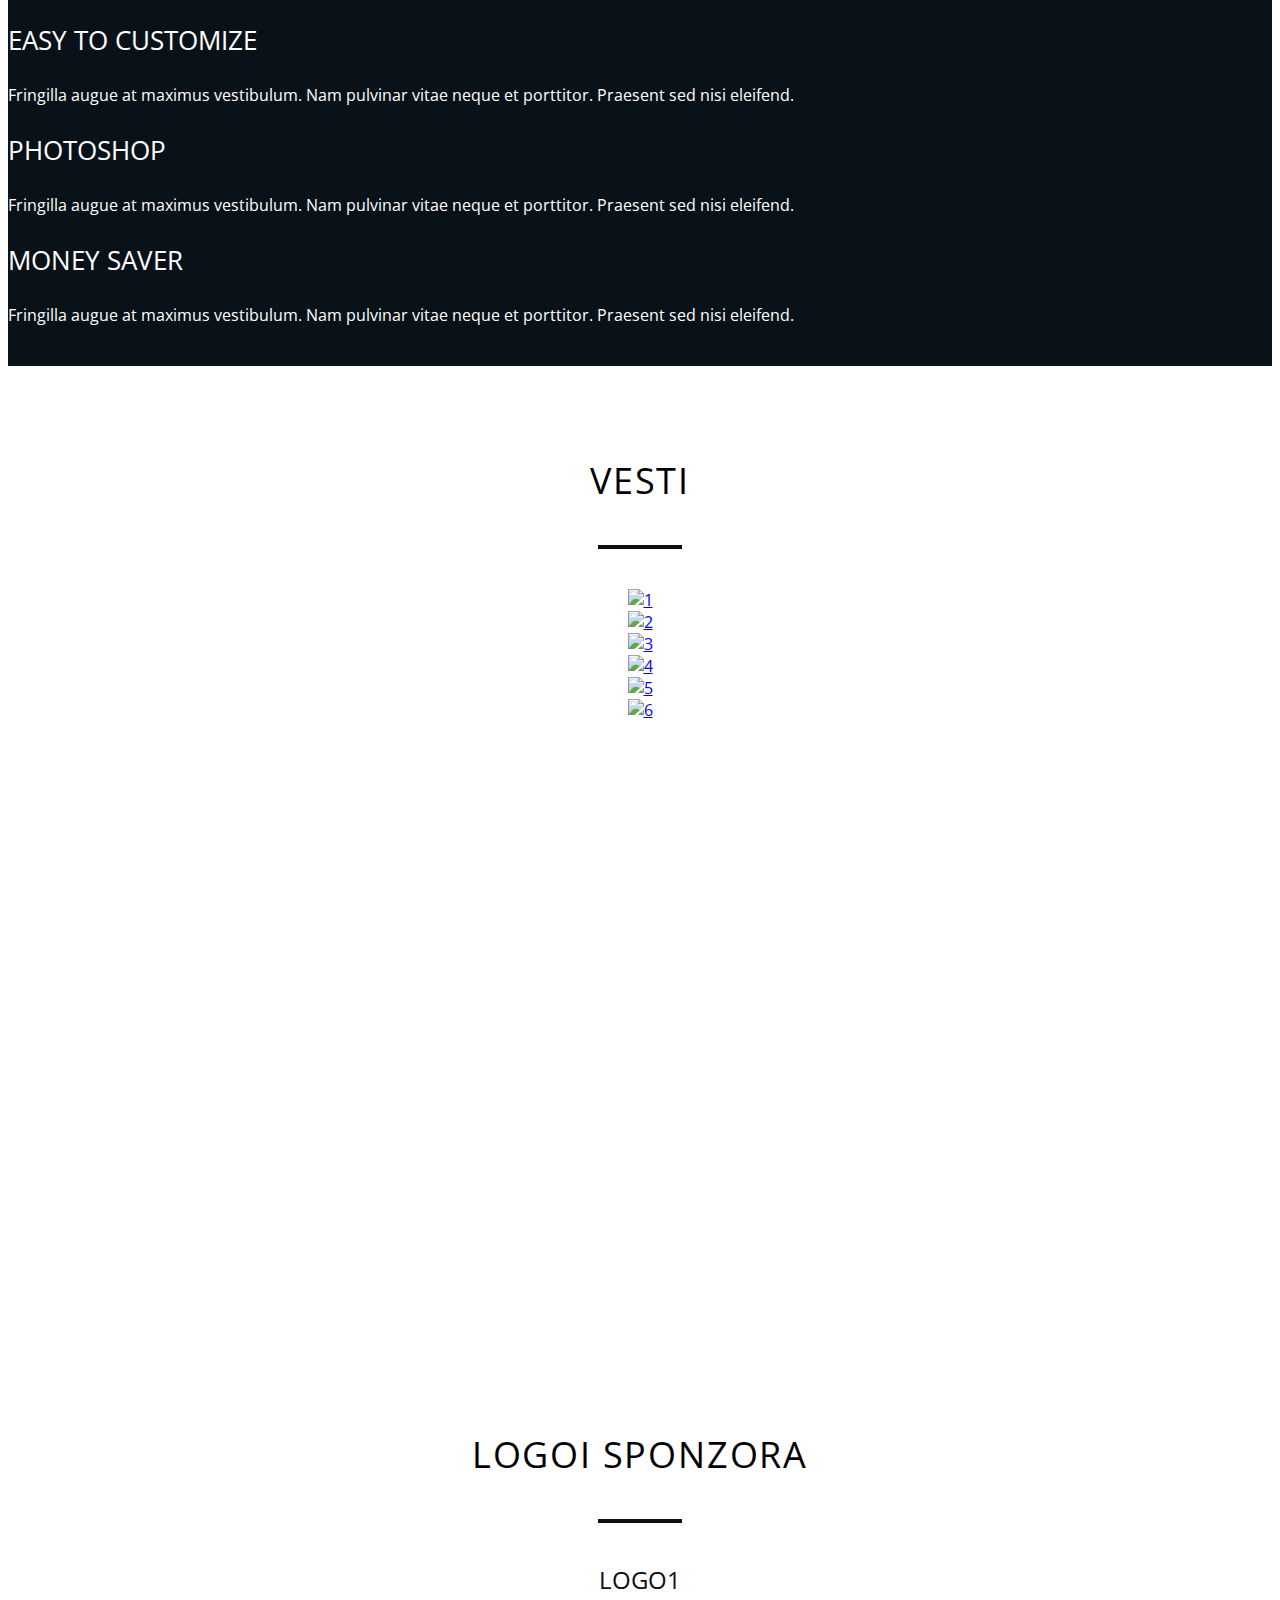
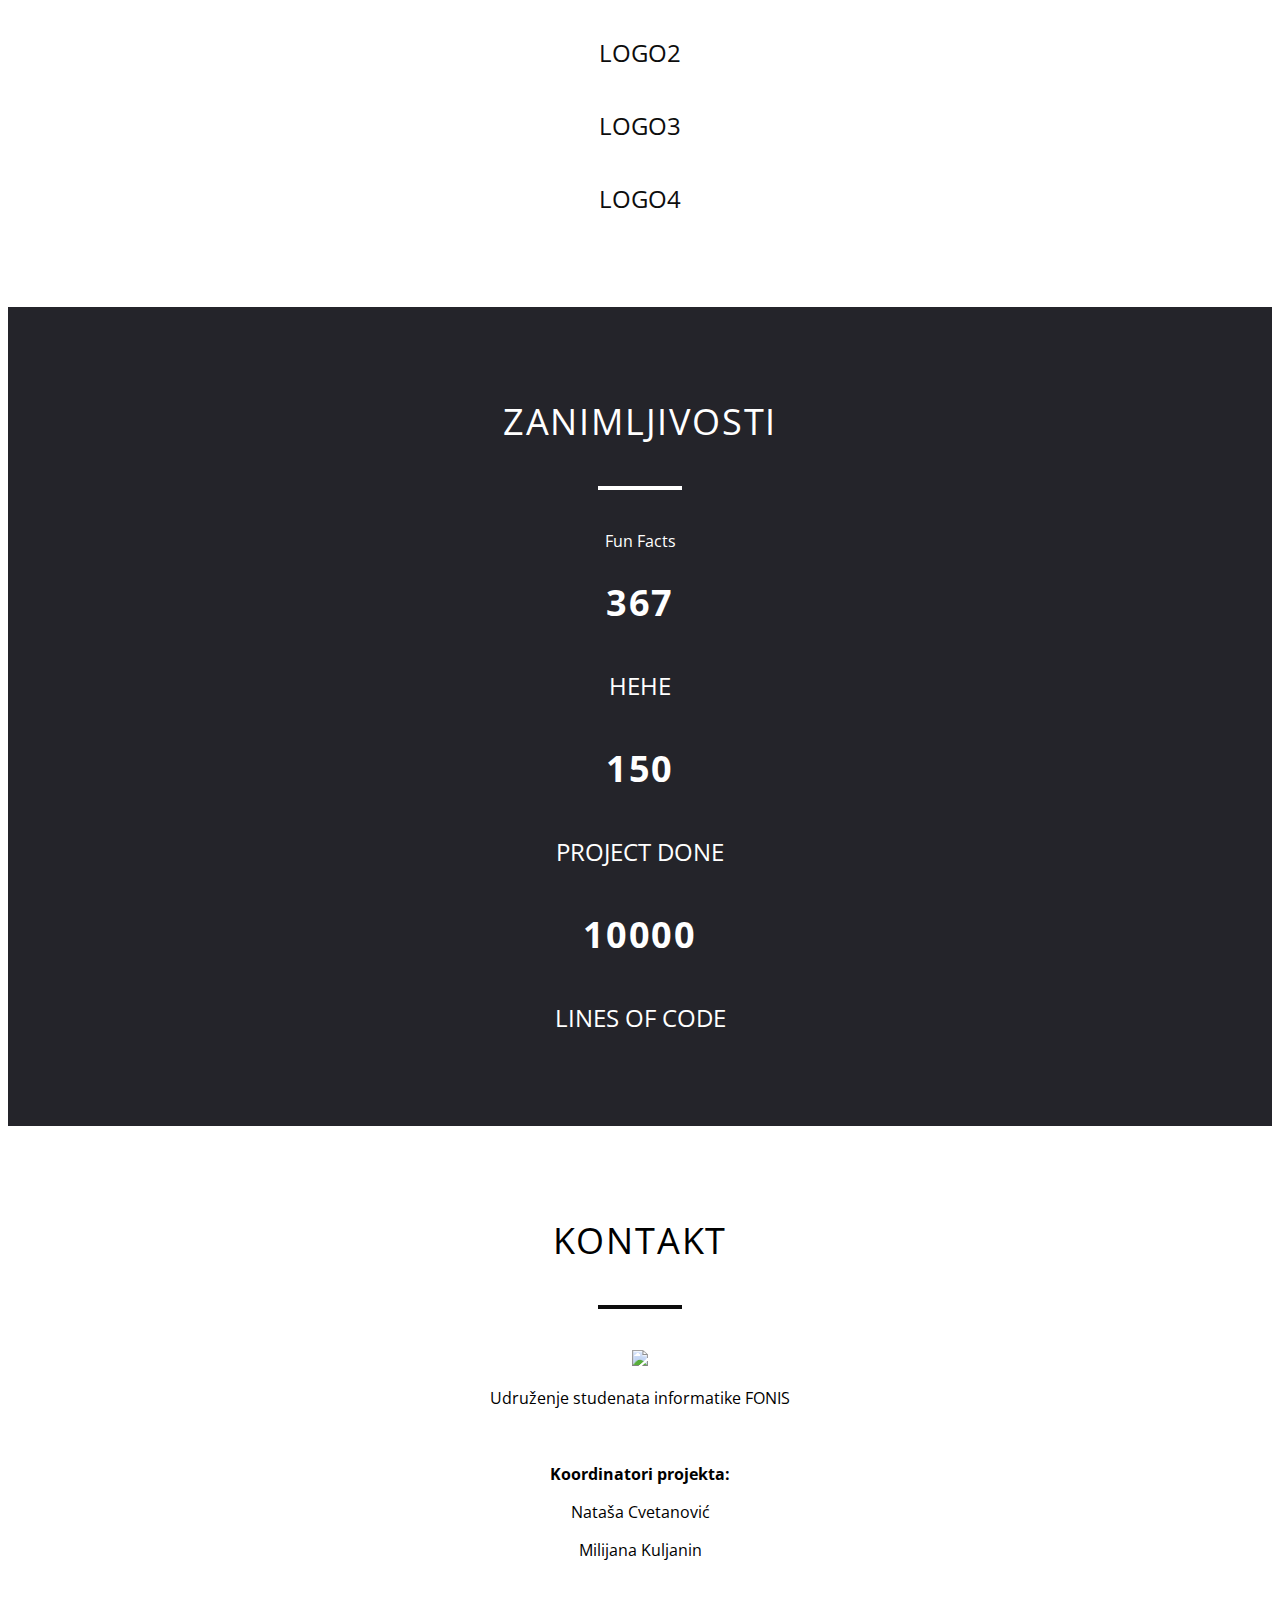
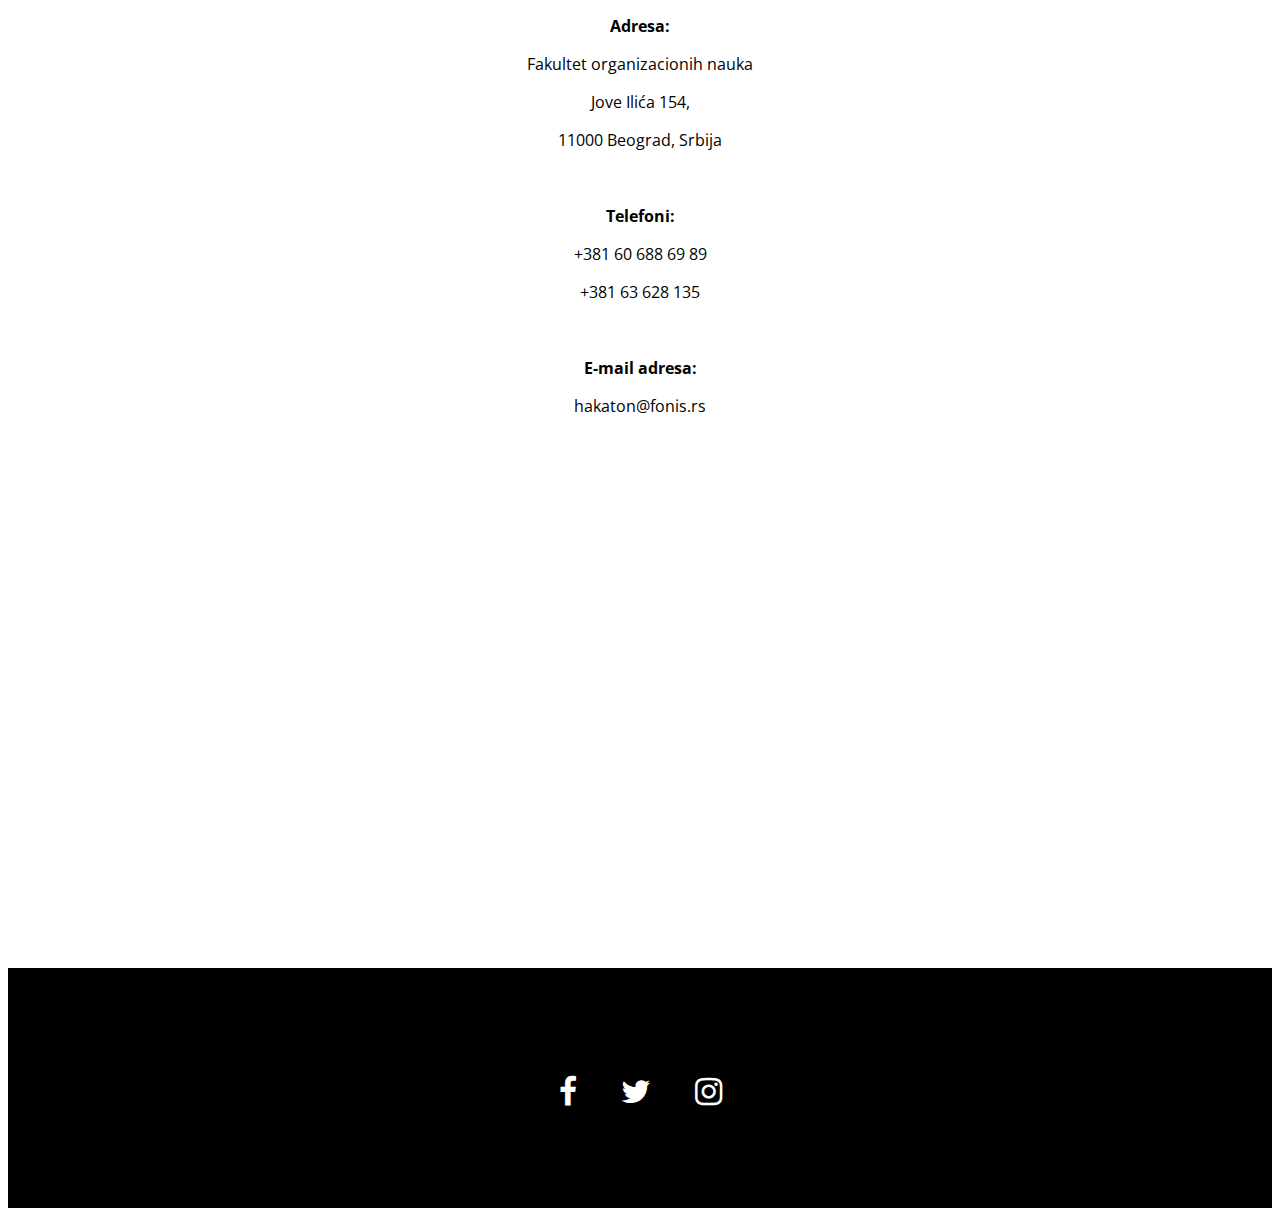
==== commit 25126ccb: "nav, dropdown update" ====
--- a/index.html
+++ b/index.html
@@ -49,10 +49,11 @@
             <div class="container">
                 <div class="navbar-header">
                     <button type="button" class="navbar-toggle collapsed" data-toggle="collapse" data-target="#bs-example-navbar-collapse-1" aria-expanded="false">
-                        <span class="sr-only">Toggle navigation</span>
+                      <div class="burger-menu">
                         <span class="icon-bar"></span>
                         <span class="icon-bar"></span>
                         <span class="icon-bar"></span>
+                      </div>
                     </button>
                     <a class="navbar-brand" href="#"><img src="img/rukaPaliSijalicuSlikaMala.jpg" class="img-responsive" alt="logo">
                     </a>
@@ -60,7 +61,7 @@
                 <div class="collapse navbar-collapse text-center" id="bs-example-navbar-collapse-1">
                     <div class="col-md-8 col-xs-12 nav-wrap">
                         <ul class="nav navbar-nav">
-                            <li><a href="#owl-hero" class="page-scroll">Prijavi se!</a></li>
+                            <li><a href="#welcome" class="page-scroll">Prijavi se!</a></li>
                             <li><a href="#services" class="page-scroll">O projektu</a></li>
                             <li><a href="#portfolio" class="page-scroll">Vesti</a></li>
                             <li><a href="#testimonials" class="page-scroll">Kompanije</a></li>
@@ -69,9 +70,9 @@
                     </div>
                     <div class="social-media hidden-sm hidden-xs">
                         <ul class="nav navbar-nav">
-                            <li><a href="#"><i class="fa fa-facebook"></i></a></li>
-                            <li><a href="#"><i class="fa fa-twitter"></i></a></li>
-                            <li><a href="#"><i class="fa fa-instagram" src="img/insta.jpg"></i></a></li>
+                            <li><a href="https://www.facebook.com/fonis.rs/" target="_blank"><i class="fa fa-facebook"></i></a></li>
+                            <li><a href="https://twitter.com/fonis_fon?lang=en" target="_blank"><i class="fa fa-twitter"></i></a></li>
+                            <li><a href="https://www.instagram.com/fonis_fon/" target="_blank"><i class="fa fa-instagram" src="img/insta.jpg"></i></a></li>
                         </ul>
                     </div>
                 </div>
@@ -80,9 +81,9 @@
     </section>
     <section>
     <div class="container-fluid bg">
-    	
+
     </div>
-   
+
         </section>
     <!-- Welcome
 	============================================= -->
@@ -100,7 +101,8 @@
 
     <!-- Services
 	============================================= -->
-    <section id="services" class="gradient-bg">
+    <section id="services">
+    <hr style="color: #0a1219">
         <div class="container">
             <h2>O projektu</h2>
             <hr class="light-sep">
@@ -328,7 +330,7 @@
             </div>
         </div>
     </section>
-    
+
     <!-- Contact Us
 	============================================= -->
     <section id="contact">
@@ -368,14 +370,14 @@
         <div class="container">
             <h1></h1>
             <div class="social">
-                <a href="#"><i class="fa fa-facebook fa-2x"></i></a>
-                <a href="#"><i class="fa fa-twitter fa-2x"></i></a>
-                <a href="#"><i class="fa fa-instagram fa-2x" src="img/instaVeca.jpg"></i></a>
+                <a href="https://www.facebook.com/fonis.rs/"><i class="fa fa-facebook fa-2x"></i></a>
+                <a href="https://twitter.com/fonis_fon?lang=en"><i class="fa fa-twitter fa-2x"></i></a>
+                <a href="https://www.instagram.com/fonis_fon/"><i class="fa fa-instagram fa-2x" src="img/instaVeca.jpg"></i></a>
             </div>
         </div>
     </footer>
     <!-- jQuery (necessary for Bootstrap's JavaScript plugins) -->
-    <script src="https://ajax.googleapis.com/ajax/libs/jquery/1.11.3/jquery.min.js"></script>
+    <script src="https://ajax.googleapis.com/ajax/libs/jquery/1.12.4/jquery.min.js"></script>
     <!-- Include all compiled plugins (below), or include individual files as needed -->
     <script src="bootstrap-assets/js/bootstrap.min.js"></script>
     <script src="js/custom.js"></script>
--- a/css/main.css
+++ b/css/main.css
@@ -1,4 +1,4 @@
-@import url(https://fonts.googleapis.com/css?family=Open+Sans:400,300,700);
+@import url('https://fonts.googleapis.com/css?family=Open+Sans:400,300,700');
 @import url('https://fonts.googleapis.com/css?family=Lato:300,400,700');
 /* ==========================================================================
 Global Styles
@@ -154,7 +154,7 @@
 }
 
 /* ==========================================================================
-Layout 
+Layout
 ========================================================================== */
 .dark-bg {
   background: #24242a;
@@ -248,7 +248,7 @@
   height: 50px;
 }
 
-.navbar-brand img{
+.navbar-brand img {
   height: 50px;
   padding: 0;
   width: 82px;
@@ -314,18 +314,22 @@
   -webkit-transition: all 0.3s ease-in-out;
   transition: all 0.3s ease-in-out;
 }
+
 #owl-hero .owl-buttons div {
   background: #fff;
   font-size: 24px;
   color: #a3a3a3;
   opacity: 1;
 }
+
 #owl-hero .owl-buttons .owl-prev {
   left: -60px;
 }
+
 #owl-hero .owl-buttons .owl-next {
   right: -60px;
 }
+
 #owl-hero .owl-buttons .owl-prev,
 #owl-hero .owl-buttons .owl-next {
   position: absolute;
@@ -373,30 +377,37 @@
   padding: 20px 0;
   text-align: center;
 }
+
 #services h2 {
   text-transform: uppercase;
   color: #fff;
 }
+
 #services p {
   color: #fff;
 }
+
 #services .services-box {
   margin-top: 40px;
 }
+
 #services .services-box .col-md-4 {
   margin-bottom: 20px;
 }
+
 #services .services-box .col-md-4 .media-left,
 #services .services-box .col-md-4 .media-right,
 #services .services-box .col-md-4 .media-body {
   padding-right: 30px;
   vertical-align: baseline;
 }
+
 #services .services-box .col-md-4 .media-left p,
 #services .services-box .col-md-4 .media-right p,
 #services .services-box .col-md-4 .media-body p {
   text-align: left;
 }
+
 #services .services-box .col-md-4 .media-left h3,
 #services .services-box .col-md-4 .media-right h3,
 #services .services-box .col-md-4 .media-body h3 {
@@ -404,6 +415,7 @@
   color: #fff;
   text-align: left;
 }
+
 #services .services-box .col-md-4 .media-left span,
 #services .services-box .col-md-4 .media-right span,
 #services .services-box .col-md-4 .media-body span {
@@ -418,26 +430,32 @@
   padding: 60px 0;
   text-align: center;
 }
+
 #portfolio h2 {
   text-transform: uppercase;
 }
+
 #portfolio p {
   margin-bottom: 40px;
 }
+
 #portfolio .container-fluid {
   padding-left: 0;
   padding-right: 0;
 }
+
 #portfolio .container-fluid .col-lg-4 {
   padding-left: 0;
   padding-right: 0;
 }
+
 #portfolio .portfolio-box {
   display: block;
   position: relative;
   margin: 0 auto;
   max-width: 650px;
 }
+
 #portfolio .portfolio-box .portfolio-box-caption {
   display: block;
   position: absolute;
@@ -453,6 +471,7 @@
   -webkit-transition: all 0.3s ease-in-out;
   transition: all 0.3s ease-in-out;
 }
+
 #portfolio .portfolio-box .portfolio-box-caption .portfolio-box-caption-content {
   position: absolute;
   top: 50%;
@@ -460,18 +479,22 @@
   text-align: center;
   transform: translateY(-50%);
 }
+
 #portfolio .portfolio-box .portfolio-box-caption .portfolio-box-caption-content .project-category,
 #portfolio .portfolio-box .portfolio-box-caption .portfolio-box-caption-content .project-name {
   padding: 0 15px;
 }
+
 #portfolio .portfolio-box .portfolio-box-caption .portfolio-box-caption-content .project-category {
   text-transform: uppercase;
   font-size: 22px;
   font-weight: 700;
 }
+
 #portfolio .portfolio-box .portfolio-box-caption .portfolio-box-caption-content .project-name {
   font-size: 18px;
 }
+
 #portfolio .portfolio-box:hover .portfolio-box-caption {
   opacity: 1;
 }
@@ -483,16 +506,20 @@
   padding: 60px 0;
   text-align: center;
 }
+
 #work-process .col-lg-3 {
   margin-top: 40px;
 }
+
 #work-process h2 {
   text-transform: uppercase;
 }
+
 #work-process h4 {
   text-transform: uppercase;
   color: #0d0d0d;
 }
+
 #work-process span {
   font-size: 48px;
   color: #0d0d0d;
@@ -507,27 +534,33 @@
   padding: 60px 0;
   text-align: center;
 }
+
 #fun-facts .col-lg-3 {
   margin-top: 40px;
   margin-bottom: 20px;
 }
+
 #fun-facts h2 {
   text-transform: uppercase;
   color: #fff;
 }
+
 #fun-facts p {
   color: #fff;
 }
+
 #fun-facts h4 {
   text-transform: uppercase;
   color: #fff;
 }
+
 #fun-facts .number {
   color: #fff;
   font-weight: 700;
   padding: 10px 0;
   margin: 0;
 }
+
 #fun-facts span {
   font-size: 48px;
   color: #fff;
@@ -541,21 +574,26 @@
   padding: 60px 0;
   text-align: center;
 }
+
 #team h2 {
   text-transform: uppercase;
 }
+
 #team .team {
   margin-top: 40px;
   margin-bottom: 20px;
 }
+
 #team .team h4 {
   margin-top: 20px;
   text-transform: uppercase;
   font-weight: 700;
 }
+
 #team .team p {
   color: #a3a3a3;
 }
+
 #team .team a {
   color: #0d0d0d;
   font-size: 22px;
@@ -565,6 +603,7 @@
   -webkit-transition: all 0.3s ease-in-out;
   transition: all 0.3s ease-in-out;
 }
+
 #team .team a:hover,
 #team .team a:focus,
 #team .team a:active {
@@ -586,38 +625,47 @@
   padding: 60px 0;
   text-align: center;
 }
+
 #testimonials h2 {
   text-transform: uppercase;
   color: #fff;
 }
+
 #testimonials p {
   color: #fff;
 }
+
 #testimonials .item .quote {
   margin: 20px auto;
   width: 80%;
 }
+
 #testimonials .item .quote .right {
   margin-left: 40px;
   font-size: 32px;
   color: #fff;
 }
+
 #testimonials .item .quote .left {
   float: left;
   margin-right: 40px;
   color: #fff;
 }
+
 #testimonials .item h5 {
   color: #fff;
   line-height: 36px;
 }
+
 #testimonials .item h5 span {
   font-weight: 700;
   text-transform: uppercase;
 }
+
 #testimonials .owl-pagination .owl-page.active span {
   background-color: #fff;
 }
+
 #testimonials .owl-pagination .owl-page span {
   border: 2px solid #fff;
   border-radius: 50%;
@@ -636,15 +684,19 @@
   padding: 60px 0;
   text-align: center;
 }
+
 #contact h2 {
   text-transform: uppercase;
 }
+
 #contact form {
   margin: 40px 0;
 }
+
 #contact .form-group {
   margin-bottom: 35px;
 }
+
 #contact .form-control {
   -moz-border-radius: 0;
   -webkit-border-radius: 0;
@@ -653,6 +705,7 @@
   color: #0d0d0d;
   min-height: 45px;
 }
+
 #contact textarea {
   height: 140px;
   resize: none;
@@ -674,13 +727,16 @@
   padding: 60px 0;
   text-align: center;
 }
+
 footer h1 {
   text-transform: uppercase;
   font-weight: 700;
 }
+
 footer .social {
   margin: 40px 0;
 }
+
 footer .social a {
   color: #fff;
   margin-left: 20px;
@@ -690,11 +746,13 @@
   -webkit-transition: all 0.3s ease-in-out;
   transition: all 0.3s ease-in-out;
 }
+
 footer .social a:hover,
 footer .social a:focus,
 footer .social a:active {
   color: #a3a3a3;
 }
+
 footer h6 {
   text-transform: uppercase;
   color: #fff;
@@ -708,54 +766,93 @@
   .navbar-default {
     background: #000000;
   }
+
+  .navbar-fixed-top .navbar-collapse{
+    max-height: 420px !important;
+  }
+
+  .burger-menu span {
+    position: relative;
+    display: block;
+    top: 0;
+    -moz-transition: all 0.3s ease-in-out;
+    -o-transition: all 0.3s ease-in-out;
+    -webkit-transition: all 0.3s ease-in-out;
+    transition: all 0.3s ease-in-out;
+  }
+
+  .burger-menu.dropdown-open span:nth-child(2) {
+    opacity: 0;
+  }
+
+  .burger-menu.dropdown-open span:nth-child(1){
+    transform: rotate(45deg);
+    height: 3px;
+  }
+
+  .burger-menu.dropdown-open span:nth-child(3){
+    transform: rotate(-45deg);
+    height: 3px;
+    top: -13px;
+  }
+
   .navbar-default .navbar-header {
     width: 100%;
     padding-right: 0;
     background: #000000;
   }
+
   .navbar-default .navbar-header .navbar-brand {
     height: auto;
   }
+
   .navbar-default .navbar-header .navbar-brand img {
     width: 82px;
     height: 52px;
   }
+
   .navbar-default .nav-wrap {
     width: 100%;
   }
+
   .navbar-default .navbar-toggle {
     padding-top: 25px;
     padding-bottom: 25px;
     border: none;
   }
+
   .navbar-default .navbar-toggle .icon-bar {
     background-color: #fff;
   }
+
   .navbar-default .navbar-toggle:hover,
   .navbar-default .navbar-toggle:focus,
   .navbar-default .navbar-toggle:active {
     background: none;
   }
+
   .navbar-default .navbar-left,
   .navbar-default .navbar-right {
     float: none !important;
   }
+
   .navbar-default .navbar-toggle {
     display: block;
   }
-  .navbar-default .navbar-collapse {
-    box-shadow: inset 0 1px 0 rgba(255, 255, 255, 0.1);
-  }
+
   .navbar-default .navbar-collapse.collapse {
     display: none !important;
   }
+
   .navbar-default .navbar-nav {
     float: none !important;
     margin-top: 7.5px;
   }
+
   .navbar-default .navbar-nav > li {
     float: none;
   }
+
   .navbar-default .collapse.in {
     display: block !important;
   }
@@ -826,7 +923,7 @@
   margin-top: -3px;
 }
 
-.gradient-bg {                    
+.gradient-bg {
 
   background: #0a1219; /* For browsers that do not support gradients */
   background: -webkit-linear-gradient(#0a1219, white); /* For Safari 5.1 to 6.0 */
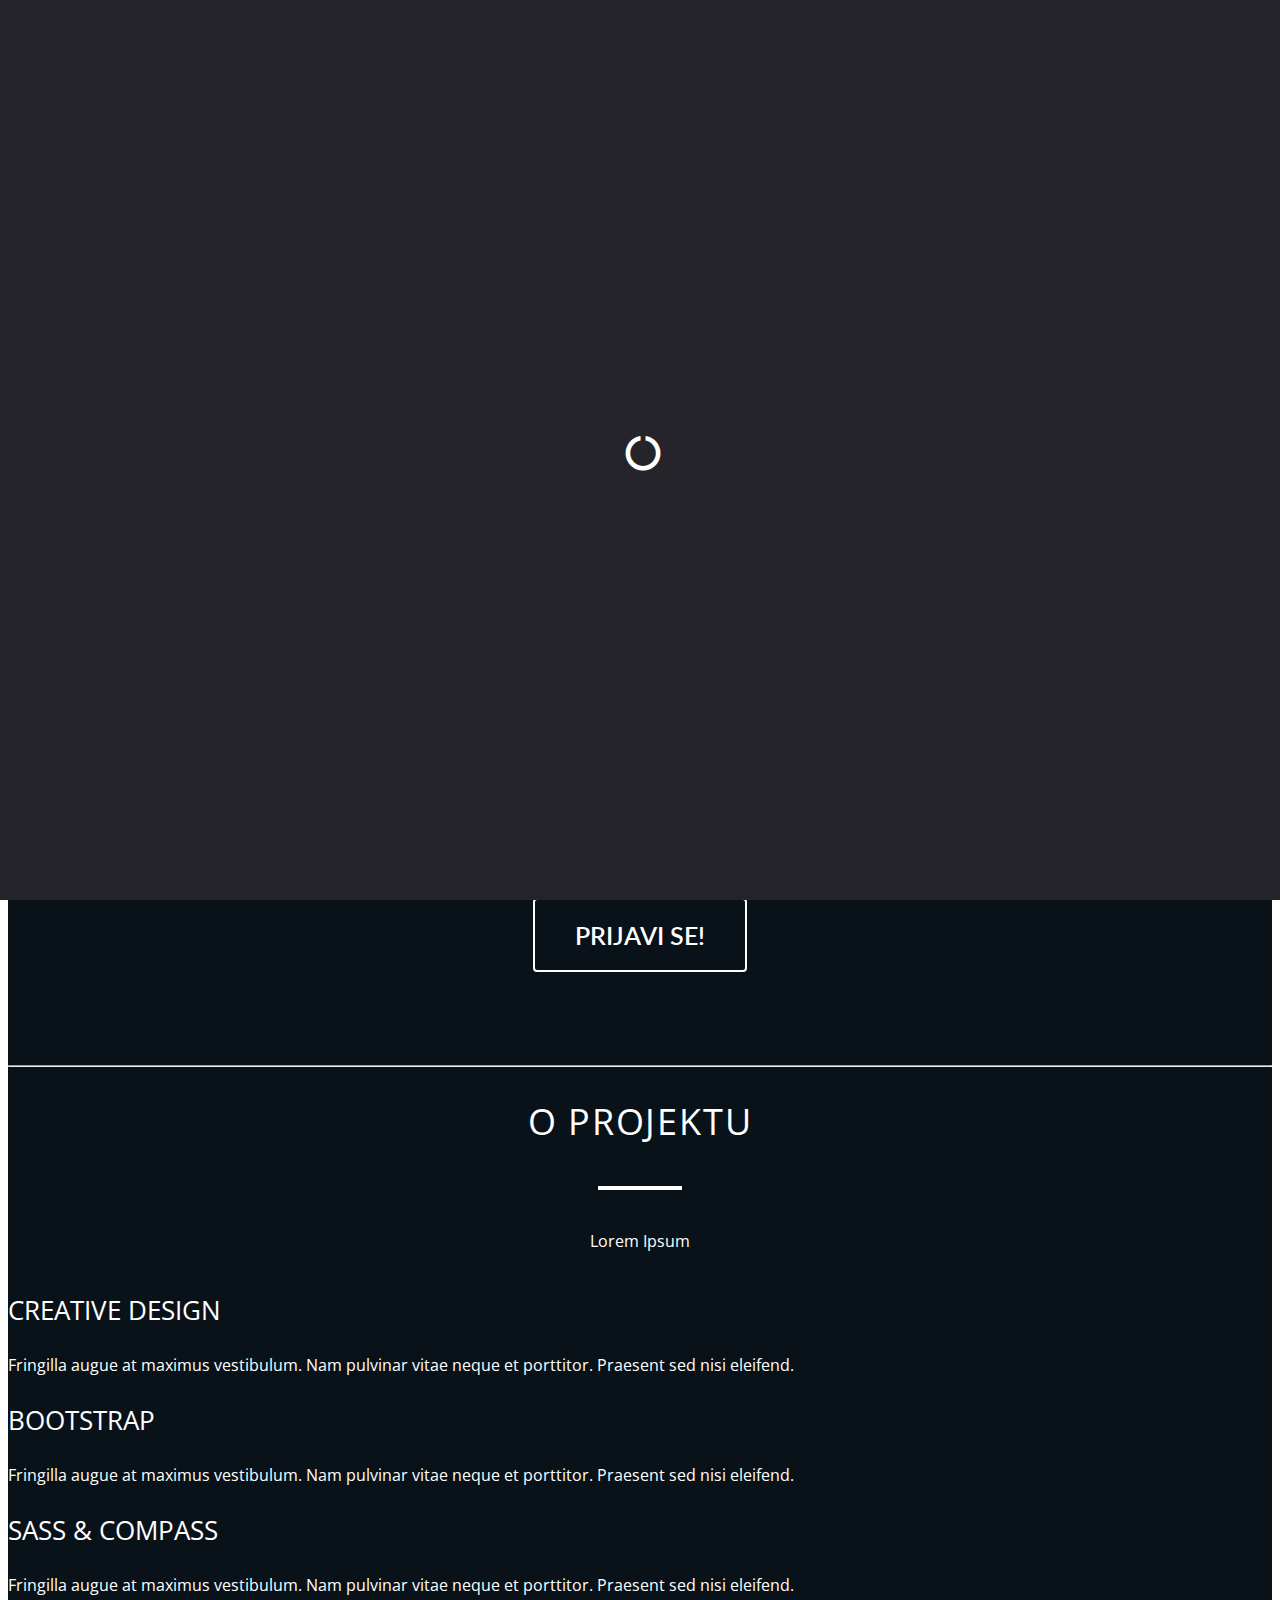
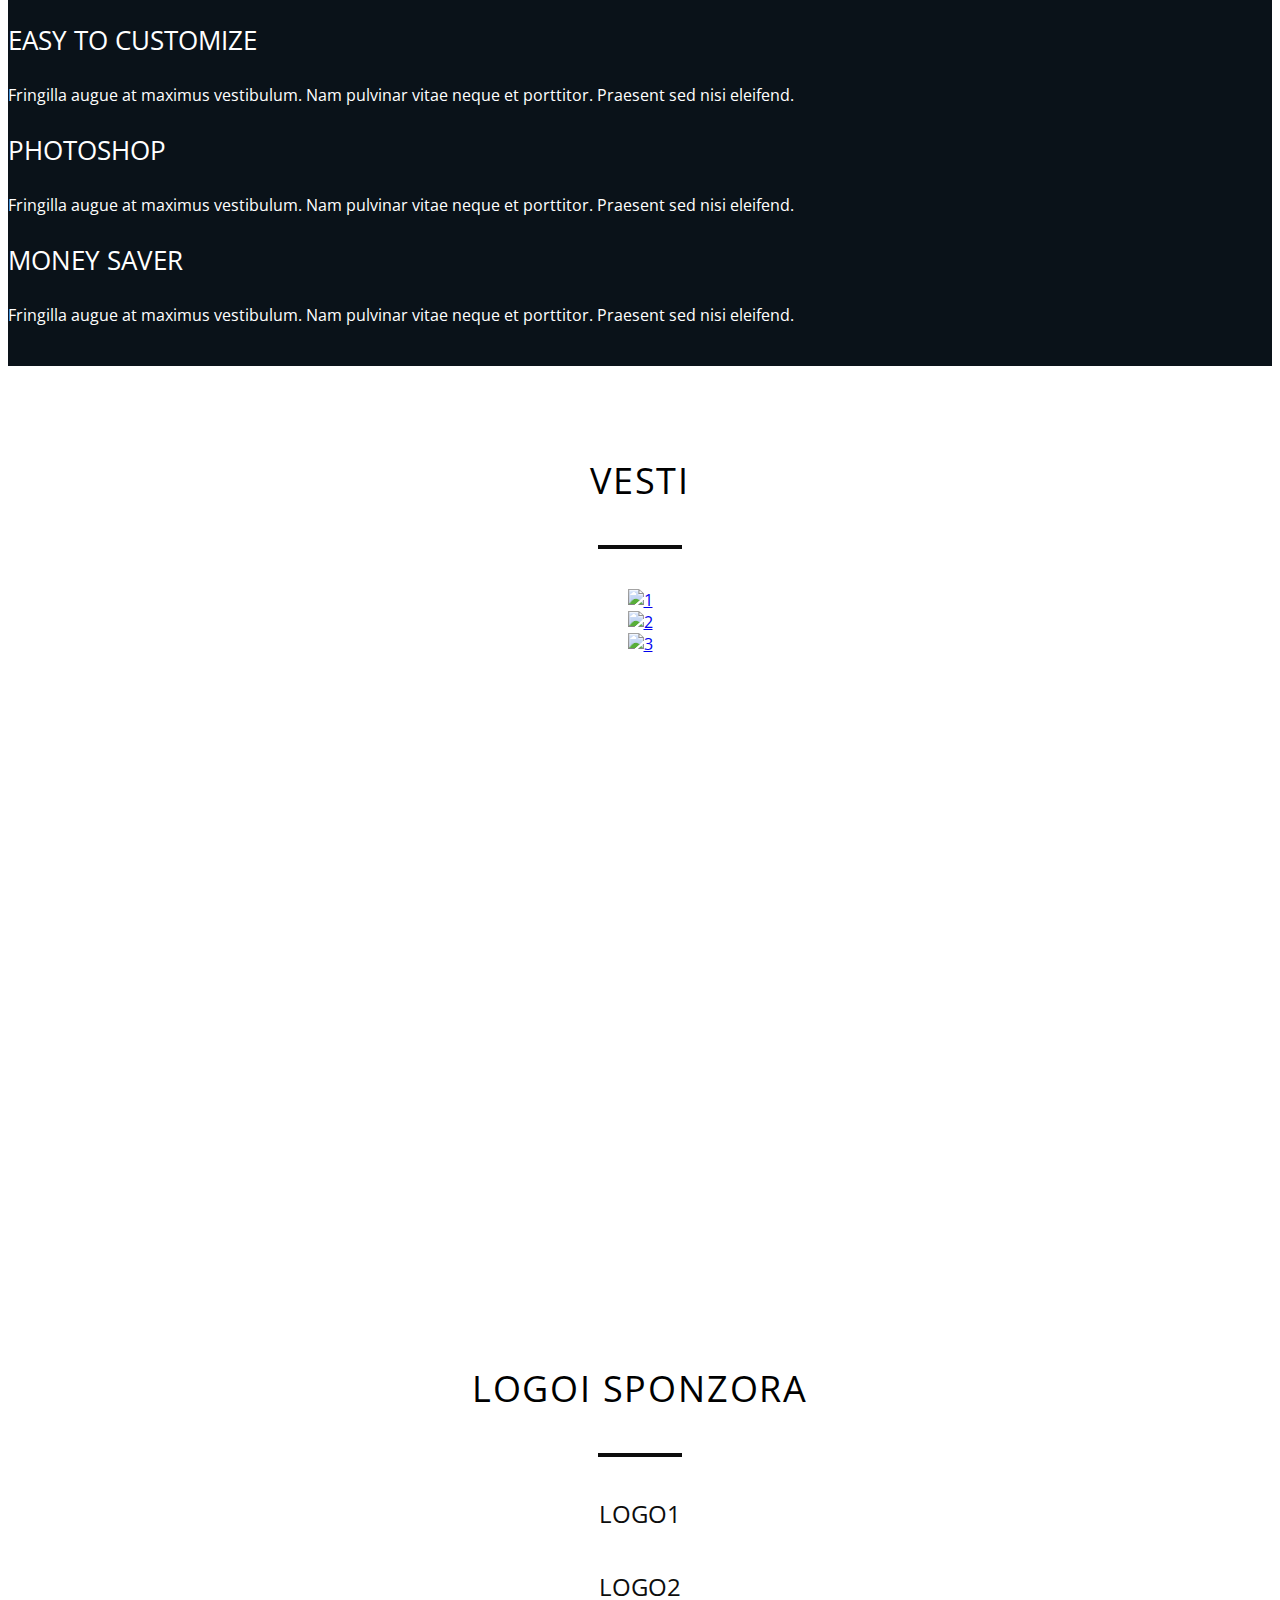
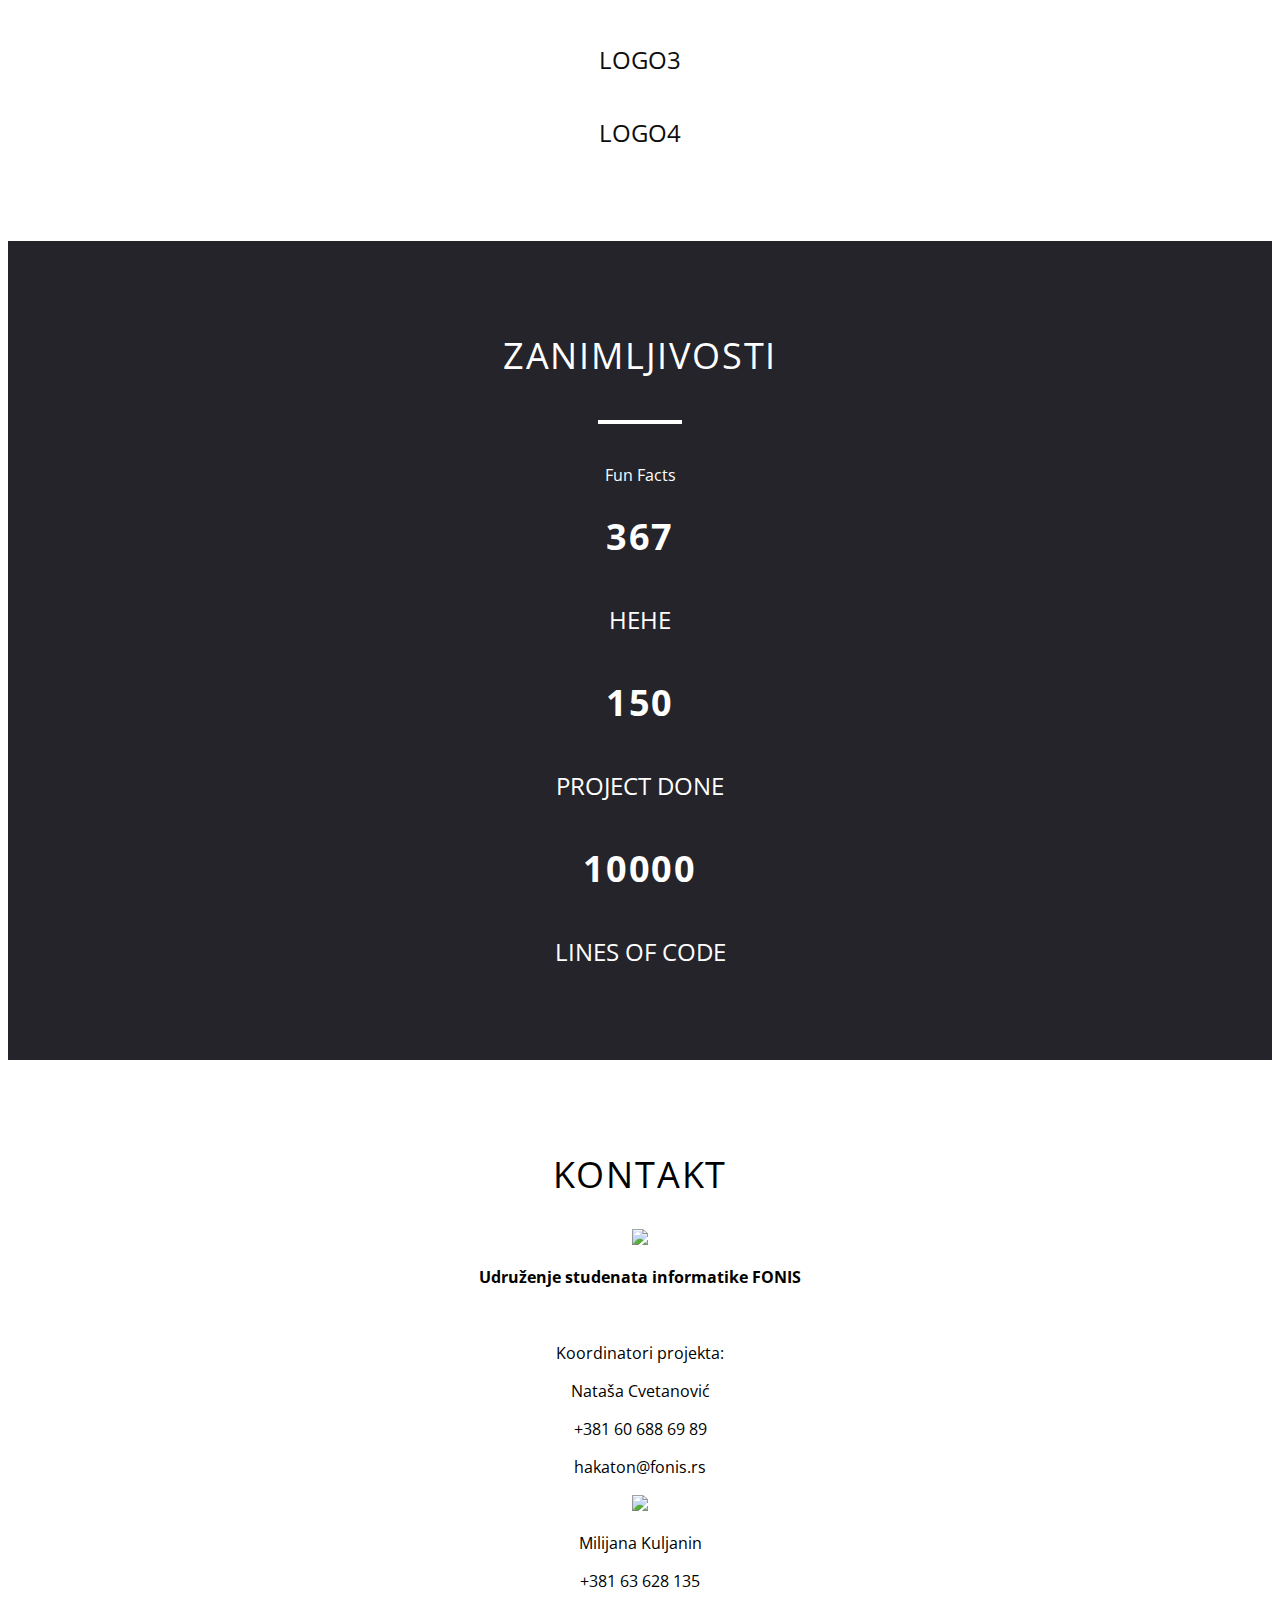
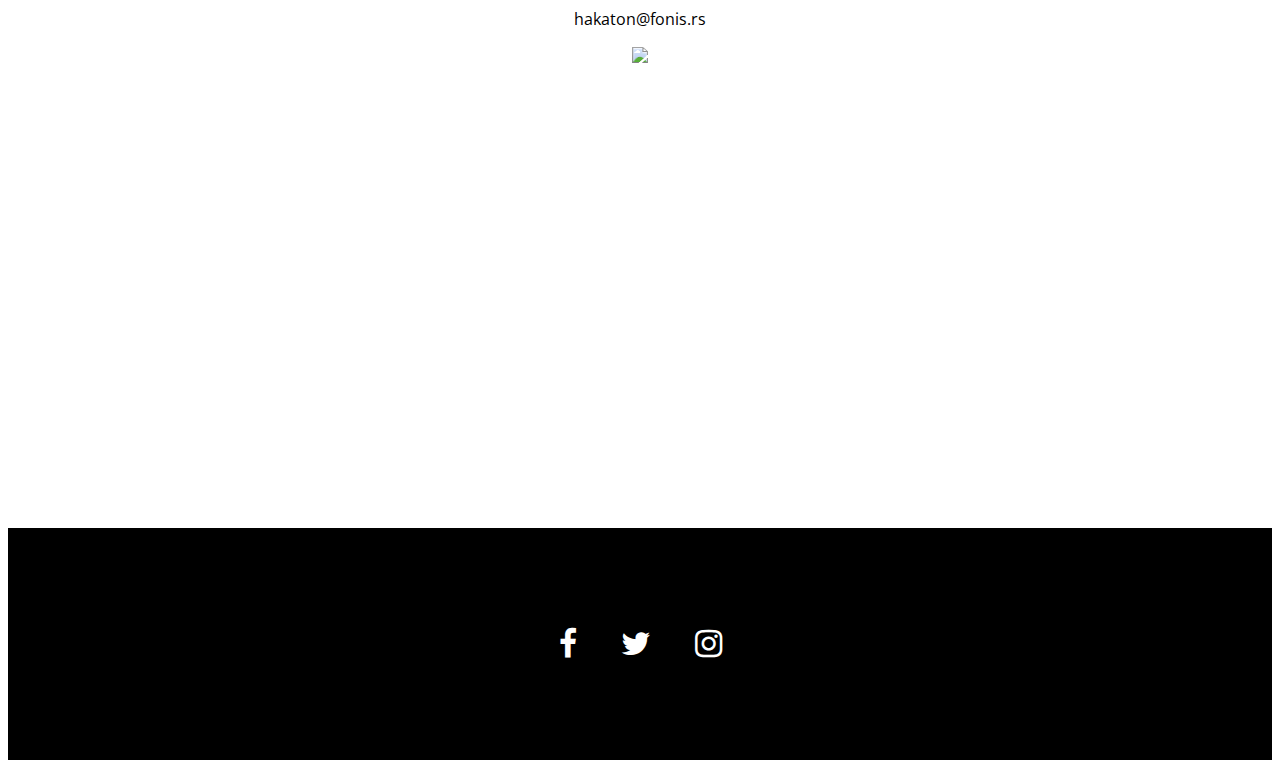
==== commit d1a1a77f: "Add files via upload" ====
--- a/index.html
+++ b/index.html
@@ -1,5 +1,6 @@
 <!DOCTYPE html>
-<html lang="en">
+<html lang="en" xmlns="http://www.w3.org/1999/xhtml"
+      xmlns:fb="http://ogp.me/ns/fb#">
 
 <head>
 
@@ -12,6 +13,7 @@
     <meta name="description" content="">
     <meta name="keywords" content="">
     <meta name="author" content="">
+    <meta property="og:image" content="img/likSedi.png">
 
     <LINK REL="SHORTCUT ICON"
        HREF="img/rukaPaliSijalicuSlikaMala.jpg">
@@ -55,12 +57,12 @@
                         <span class="icon-bar"></span>
                       </div>
                     </button>
-                    <a class="navbar-brand" href="#"><img src="img/rukaPaliSijalicuSlikaMala.jpg" class="img-responsive" alt="logo">
+                    <a class="navbar-brand" href="#"><img src="img/rukaPaliSijalicuSlikaMala.jpg" class="" alt="logo">
                     </a>
                 </div>
-                <div class="collapse navbar-collapse text-center" id="bs-example-navbar-collapse-1">
-                    <div class="col-md-8 col-xs-12 nav-wrap">
-                        <ul class="nav navbar-nav">
+                <div class="collapse navbar-collapse" id="bs-example-navbar-collapse-1">
+                    <div class="col-md-8 nav-wrap">
+                        <ul class="nav navbar-nav text-center">
                             <li><a href="#welcome" class="page-scroll">Prijavi se!</a></li>
                             <li><a href="#services" class="page-scroll">O projektu</a></li>
                             <li><a href="#portfolio" class="page-scroll">Vesti</a></li>
@@ -69,22 +71,22 @@
                         </ul>
                     </div>
                     <div class="social-media hidden-sm hidden-xs">
-                        <ul class="nav navbar-nav">
+                        <ul class="nav navbar-nav custom-pos">
                             <li><a href="https://www.facebook.com/fonis.rs/" target="_blank"><i class="fa fa-facebook"></i></a></li>
                             <li><a href="https://twitter.com/fonis_fon?lang=en" target="_blank"><i class="fa fa-twitter"></i></a></li>
-                            <li><a href="https://www.instagram.com/fonis_fon/" target="_blank"><i class="fa fa-instagram" src="img/insta.jpg"></i></a></li>
+                            <li><a href="https://www.instagram.com/fonis_fon/" target="_blank"><i class="fa fa-instagram"></i></a></li>
                         </ul>
                     </div>
                 </div>
             </div>
         </nav>
     </section>
-    <section>
-    <div class="container-fluid bg">
-
-    </div>
-
-        </section>
+
+    <section id="background">
+      <div class="container-fluid bg">
+      </div>
+    </section>
+
     <!-- Welcome
 	============================================= -->
     <section id="welcome" class="dugmeRow">
@@ -172,72 +174,36 @@
             <div class="container-fluid">
             <div class="row">
                 <div class="col-lg-4 col-sm-6 wow fadeInUp" data-wow-delay=".3s">
-                    <a class="portfolio-box" href="img/portfolio/1.jpg" data-lightbox="image-1" data-title="Lorem ipsum dolor sit amet, consectetuer adipiscing elit. Aenean commodo ligula eget dolor. Aenean massa. Cum sociis natoque penatibus et magnis dis parturient montes, nascetur ridiculus mus. Donec quam felis, ultricies nec, pellentesque eu, pretium quis, sem. Nulla consequat massa quis enim. Donec pede justo, fringilla vel, aliquet nec, vulputate eget, arcu. In enim justo, rhoncus ut, imperdiet a, venenatis vitae, justo. Nullam dictum felis eu pede mollis pretium. Integer tincidunt. Cras dapibus. Vivamus elementum semper nisi. Aenean vulputate eleifend tellus. Aenean leo ligula, porttitor eu, consequat vitae, eleifend ac, enim. Aliquam lorem ante, dapibus in, viverra quis, feugiat a, tellus. Phasellus viverra nulla ut metus varius laoreet. Quisque rutrum. Aenean imperdiet. Etiam ultricies nisi vel augue. Curabitur ullamcorper ultricies nisi. Nam eget dui. Etiam rhoncus. Maecenas tempus, tellus eget condimentum rhoncus, sem quam semper libero, sit amet adipiscing sem neque sed ipsum. Nam quam nunc, blandit vel, luctus pulvinar, hendrerit id, lorem. Maecenas nec odio et ante tincidunt tempus. Donec vitae sapien ut libero venenatis faucibus. Nullam quis ante. Etiam sit amet orci eget eros faucibus tincidunt. Duis leo. Sed fringilla mauris sit amet nibh. Donec sodales sagittis magna. Sed consequat, leo eget bibendum sodales, augue velit cursus nunc, ">
+                    <a class="portfolio-box" href="vestTemp.html#vest1" target="_blank">
                         <img src="img/portfolio/1.jpg" class="img-responsive" alt="1">
                         <div class="portfolio-box-caption">
                             <div class="portfolio-box-caption-content">
                                 <div class="project-category text-faded">
-                                    Vest
+                                    Vest1
                                 </div>
                             </div>
                         </div>
                     </a>
                 </div>
                 <div class="col-lg-4 col-sm-6 wow fadeInUp" data-wow-delay=".3s">
-                    <a href="img/portfolio/2.jpg" class="portfolio-box" data-lightbox="image-2" data-title="Your caption">
+                    <a class="portfolio-box" href="vestTemp.html#vest2" target="_blank">
                         <img src="img/portfolio/2.jpg" class="img-responsive" alt="2">
                         <div class="portfolio-box-caption">
                             <div class="portfolio-box-caption-content">
                                 <div class="project-category text-faded">
-                                    Vest
+                                    Vest2
                                 </div>
                             </div>
                         </div>
                     </a>
                 </div>
                 <div class="col-lg-4 col-sm-6 wow fadeInUp" data-wow-delay=".3s">
-                    <a href="img/portfolio/3.jpg" class="portfolio-box" data-lightbox="image-3" data-title="Your caption">
+                    <a class="portfolio-box" href="vestTemp.html#vest3" target="_blank">
                         <img src="img/portfolio/3.jpg" class="img-responsive" alt="3">
                         <div class="portfolio-box-caption">
                             <div class="portfolio-box-caption-content">
                                 <div class="project-category text-faded">
-                                    Vest
-                                </div>
-                            </div>
-                        </div>
-                    </a>
-                </div>
-                <div class="col-lg-4 col-sm-6 wow fadeInUp" data-wow-delay=".3s">
-                    <a href="img/portfolio/4.jpg" class="portfolio-box" data-lightbox="image-4" data-title="Your caption">
-                        <img src="img/portfolio/4.jpg" class="img-responsive" alt="4">
-                        <div class="portfolio-box-caption">
-                            <div class="portfolio-box-caption-content">
-                               <div class="project-category text-faded">
-                                    Vest
-                                </div>
-                            </div>
-                        </div>
-                    </a>
-                </div>
-                <div class="col-lg-4 col-sm-6 wow fadeInUp" data-wow-delay=".3s">
-                    <a href="img/portfolio/5.jpg" class="portfolio-box" data-lightbox="image-5" data-title="Your caption">
-                        <img src="img/portfolio/5.jpg" class="img-responsive" alt="5">
-                        <div class="portfolio-box-caption">
-                            <div class="portfolio-box-caption-content">
-                                <div class="project-category text-faded">
-                                    Vest
-                                </div>
-                            </div>
-                        </div>
-                    </a>
-                </div>
-                <div class="col-lg-4 col-sm-6 wow fadeInUp" data-wow-delay=".3s">
-                    <a href="img/portfolio/6.jpg" class="portfolio-box" data-lightbox="image-6" data-title="Your caption">
-                        <img src="img/portfolio/6.jpg" class="img-responsive" alt="6">
-                        <div class="portfolio-box-caption">
-                            <div class="portfolio-box-caption-content">
-                                <div class="project-category text-faded">
-                                    Vest
+                                    Vest3
                                 </div>
                             </div>
                         </div>
@@ -336,39 +302,37 @@
     <section id="contact">
         <div class="container">
             <h2>Kontakt</h2>
-            <hr class="sep">
-            <div class="col-md-6 col-md-offset-3 wow fadeInUp" data-wow-delay=".3s">
+            <div class="row">
+            <div class="col-md-6 wow fadeInUp" data-wow-delay=".3s">
                 <img src="img/fonisLogo.png">
-                <p>Udruženje studenata informatike FONIS</p>
+                <p><b>Udruženje studenata informatike FONIS</b></p>
                 <br>
-                <p><b>Koordinatori projekta:</b></p>
+                <p>Koordinatori projekta:</p>
+                 <div class="col-md-6 wow fadeInUp" data-wow-delay=".3s">
                 <p>Nataša Cvetanović</p>
+                <p>+381 60 688 69 89</p>
+                <p>hakaton@fonis.rs</p>
+                <img src="img/nata.jpg">
+                </div>
+                <div class="col-md-6 wow fadeInUp" data-wow-delay=".3s">
                 <p>Milijana Kuljanin</p>
-                <br>
-                <p><b>Adresa:</b></p>
-                <p>Fakultet organizacionih nauka</p>
-                <p>Jove Ilića 154,</p>
-                <p>11000 Beograd, Srbija</p>
-                <br>
-                <p><b>Telefoni:</b></p>
-                <p>+381 60 688 69 89</p>
                 <p>+381 63 628 135</p>
-                <br>
-                <p><b>E-mail adresa:</b></p>
                 <p>hakaton@fonis.rs</p>
-            </div>
-        </div>
-    </section>
-    <!-- Google Map
-	============================================= -->
-    <div id="mapa">
-    	<iframe src="https://www.google.com/maps/embed?pb=!1m18!1m12!1m3!1d2832.4024125974543!2d20.47297951507976!3d44.772600779098894!2m3!1f0!2f0!3f0!3m2!1i1024!2i768!4f13.1!3m3!1m2!1s0x475a70576248bf79%3A0xadaf5cff042d3bd0!2z0KTQsNC60YPQu9GC0LXRgiDQvtGA0LPQsNC90LjQt9Cw0YbQuNC-0L3QuNGFINC90LDRg9C60LA!5e0!3m2!1ssr!2srs!4v1488639272572" width="100%" height="450" frameborder="0" style="border:0" allowfullscreen></iframe>
-    </div>
+                <img src="img/milijana.jpg">
+                </div>
+            </div>
+            <div class="col-md-6 wow fadeInUp" data-wow-delay=".3s">
+                <div id="map">
+                </div>
+            </div>
+          </div>
+        </div>
+    </section>
+
 	    <!-- Footer
 	============================================= -->
     <footer>
         <div class="container">
-            <h1></h1>
             <div class="social">
                 <a href="https://www.facebook.com/fonis.rs/"><i class="fa fa-facebook fa-2x"></i></a>
                 <a href="https://twitter.com/fonis_fon?lang=en"><i class="fa fa-twitter fa-2x"></i></a>
@@ -376,6 +340,8 @@
             </div>
         </div>
     </footer>
+
+
     <!-- jQuery (necessary for Bootstrap's JavaScript plugins) -->
     <script src="https://ajax.googleapis.com/ajax/libs/jquery/1.12.4/jquery.min.js"></script>
     <!-- Include all compiled plugins (below), or include individual files as needed -->
@@ -389,8 +355,9 @@
     <script src="plugins/inview/jquery.inview.min.js"></script>
     <script src="plugins/Lightbox/dist/js/lightbox.min.js"></script>
     <script src="plugins/WOW/dist/wow.min.js"></script>
+
     <!-- GOOGLE MAP -->
-    <script src="https://maps.googleapis.com/maps/api/js"></script>
+    <script type="text/javascript" src="https://maps.googleapis.com/maps/api/js?key=AIzaSyCYdG767NiHKy3_fqy5smcfPeHn1uGpeoo"></script>
 </body>
 
 </html>
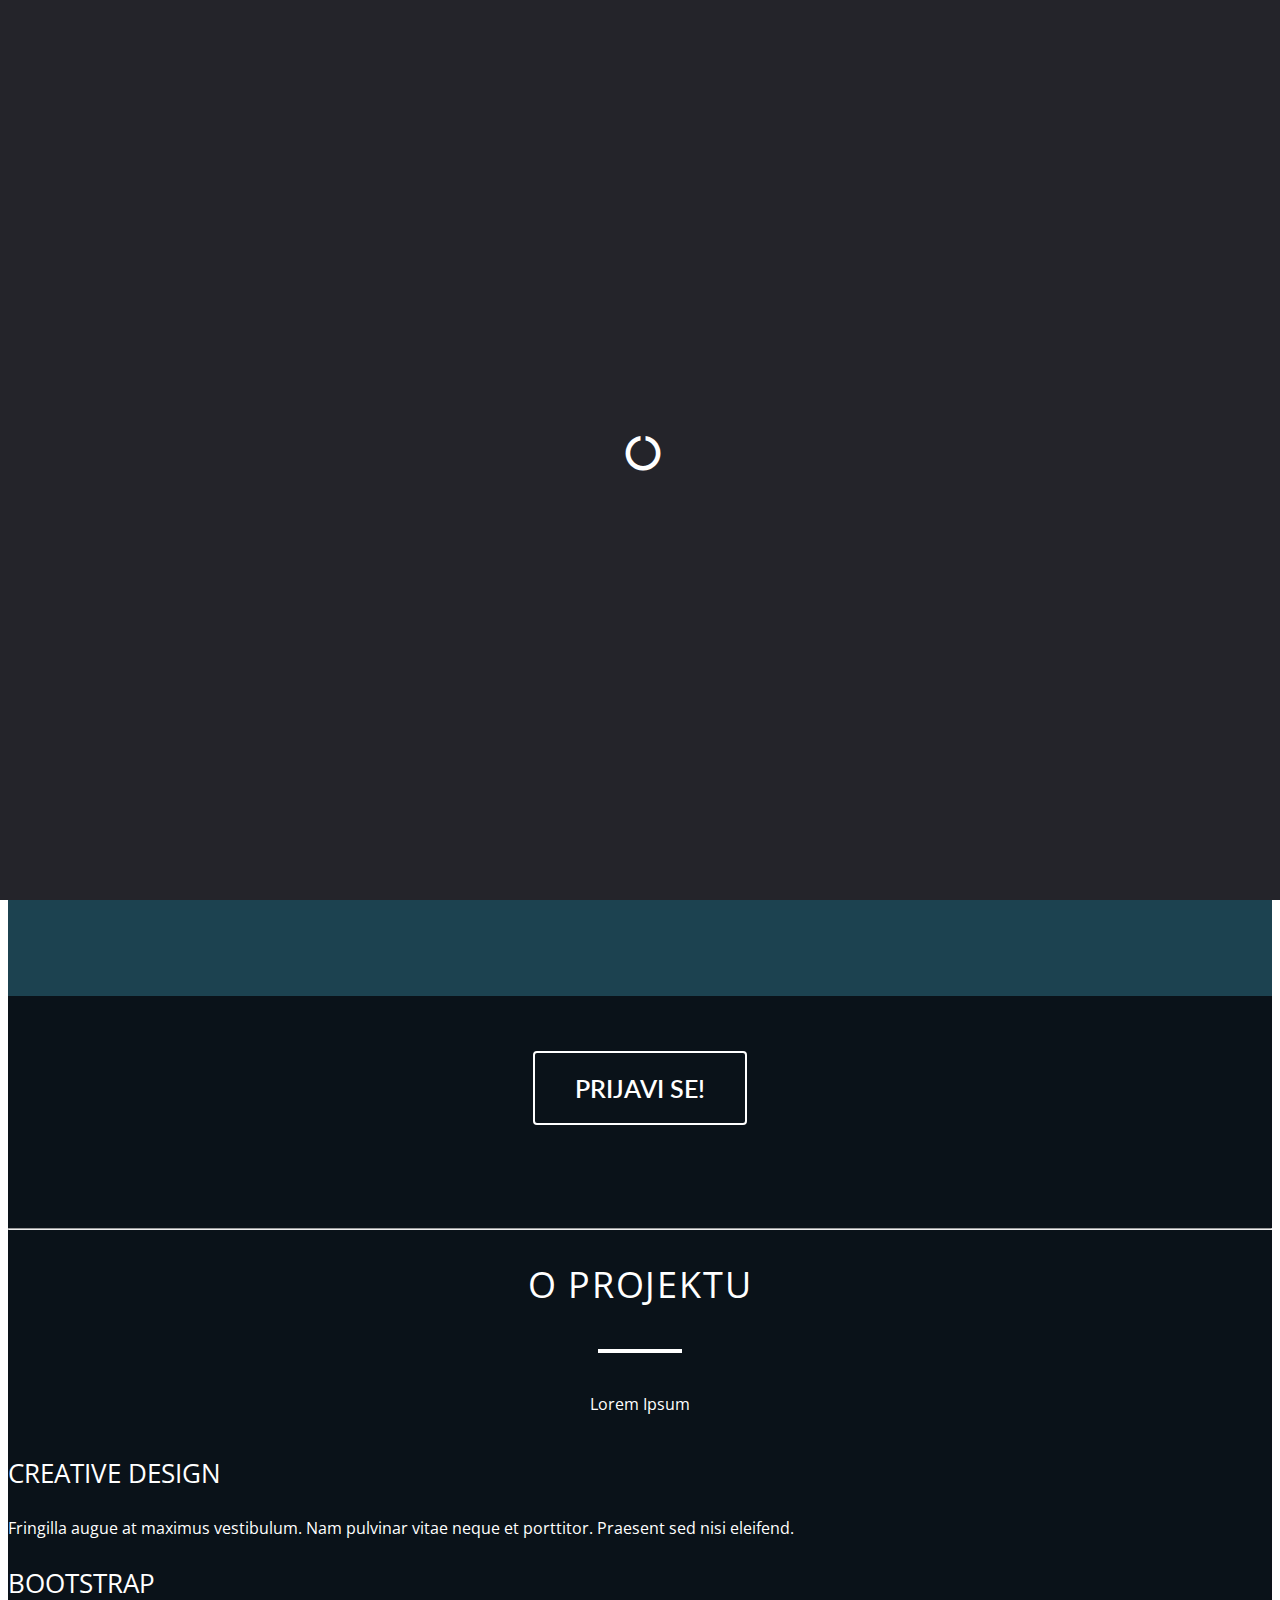
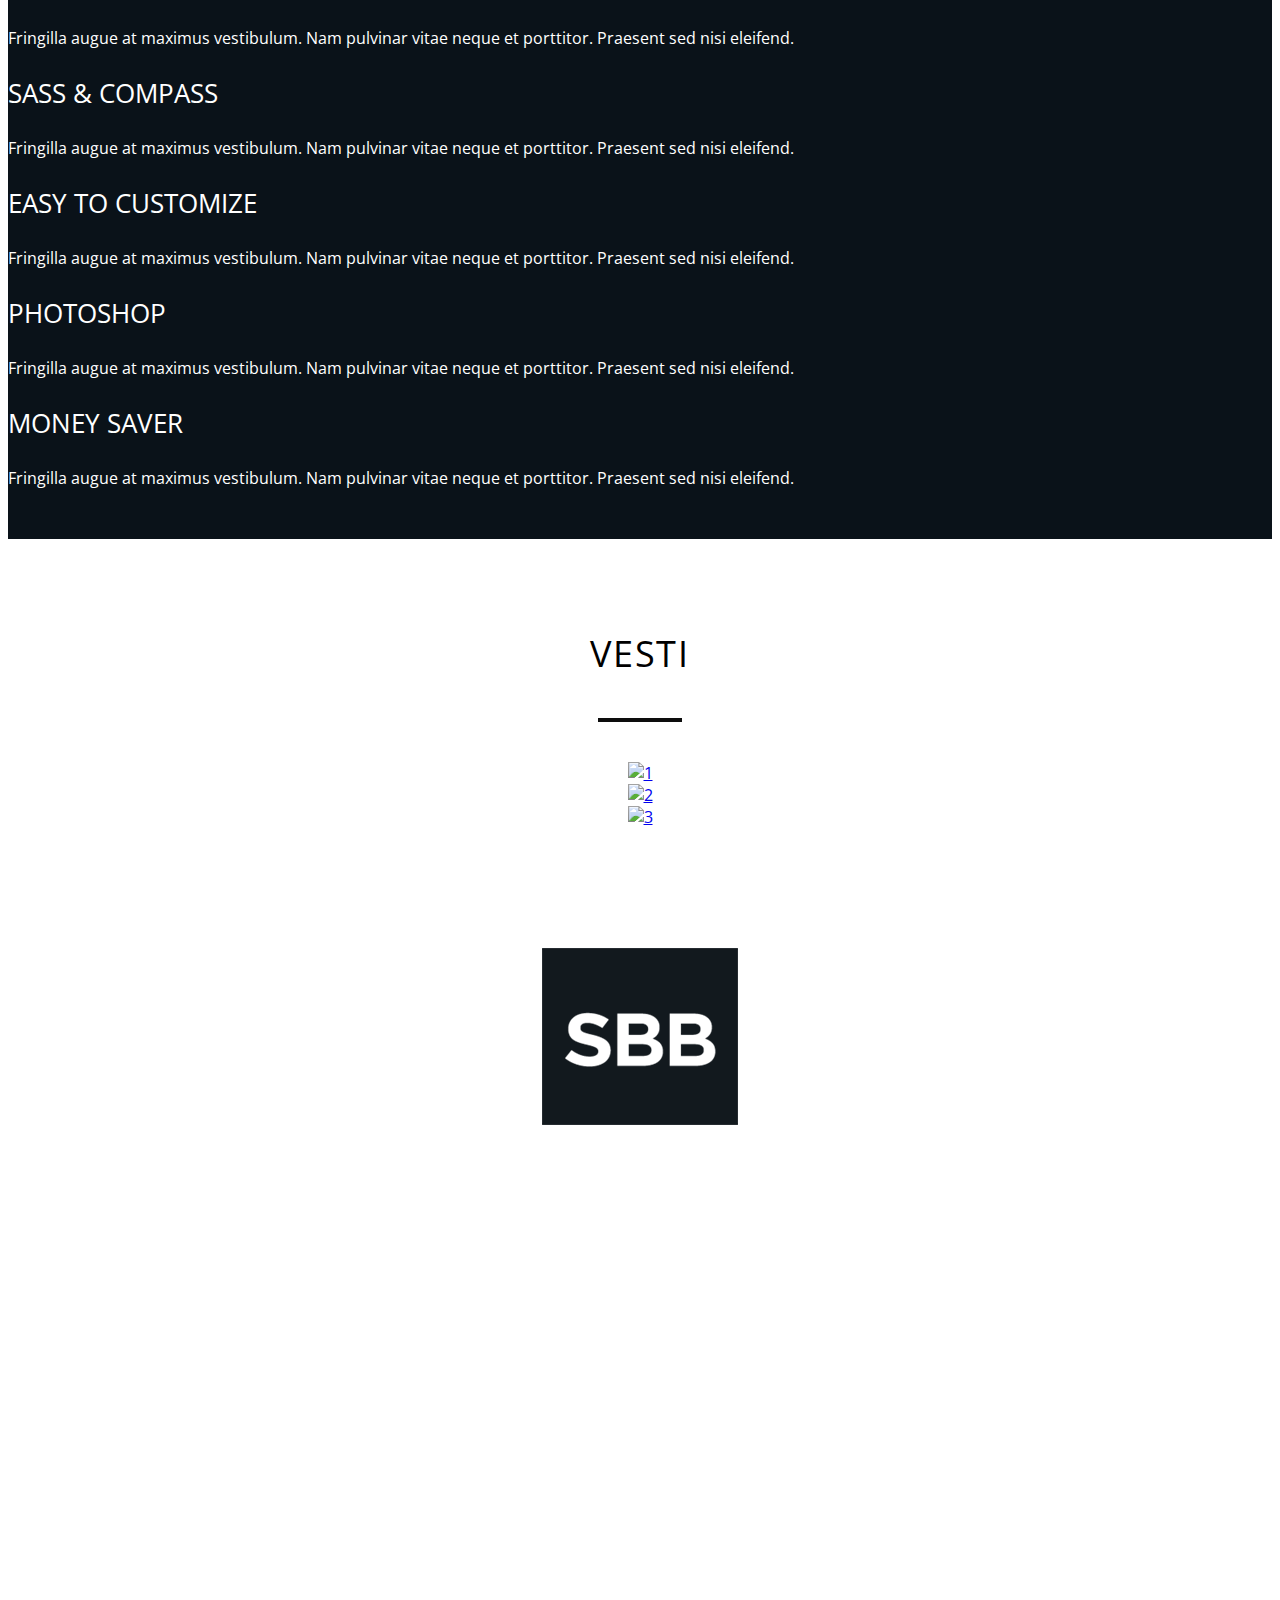
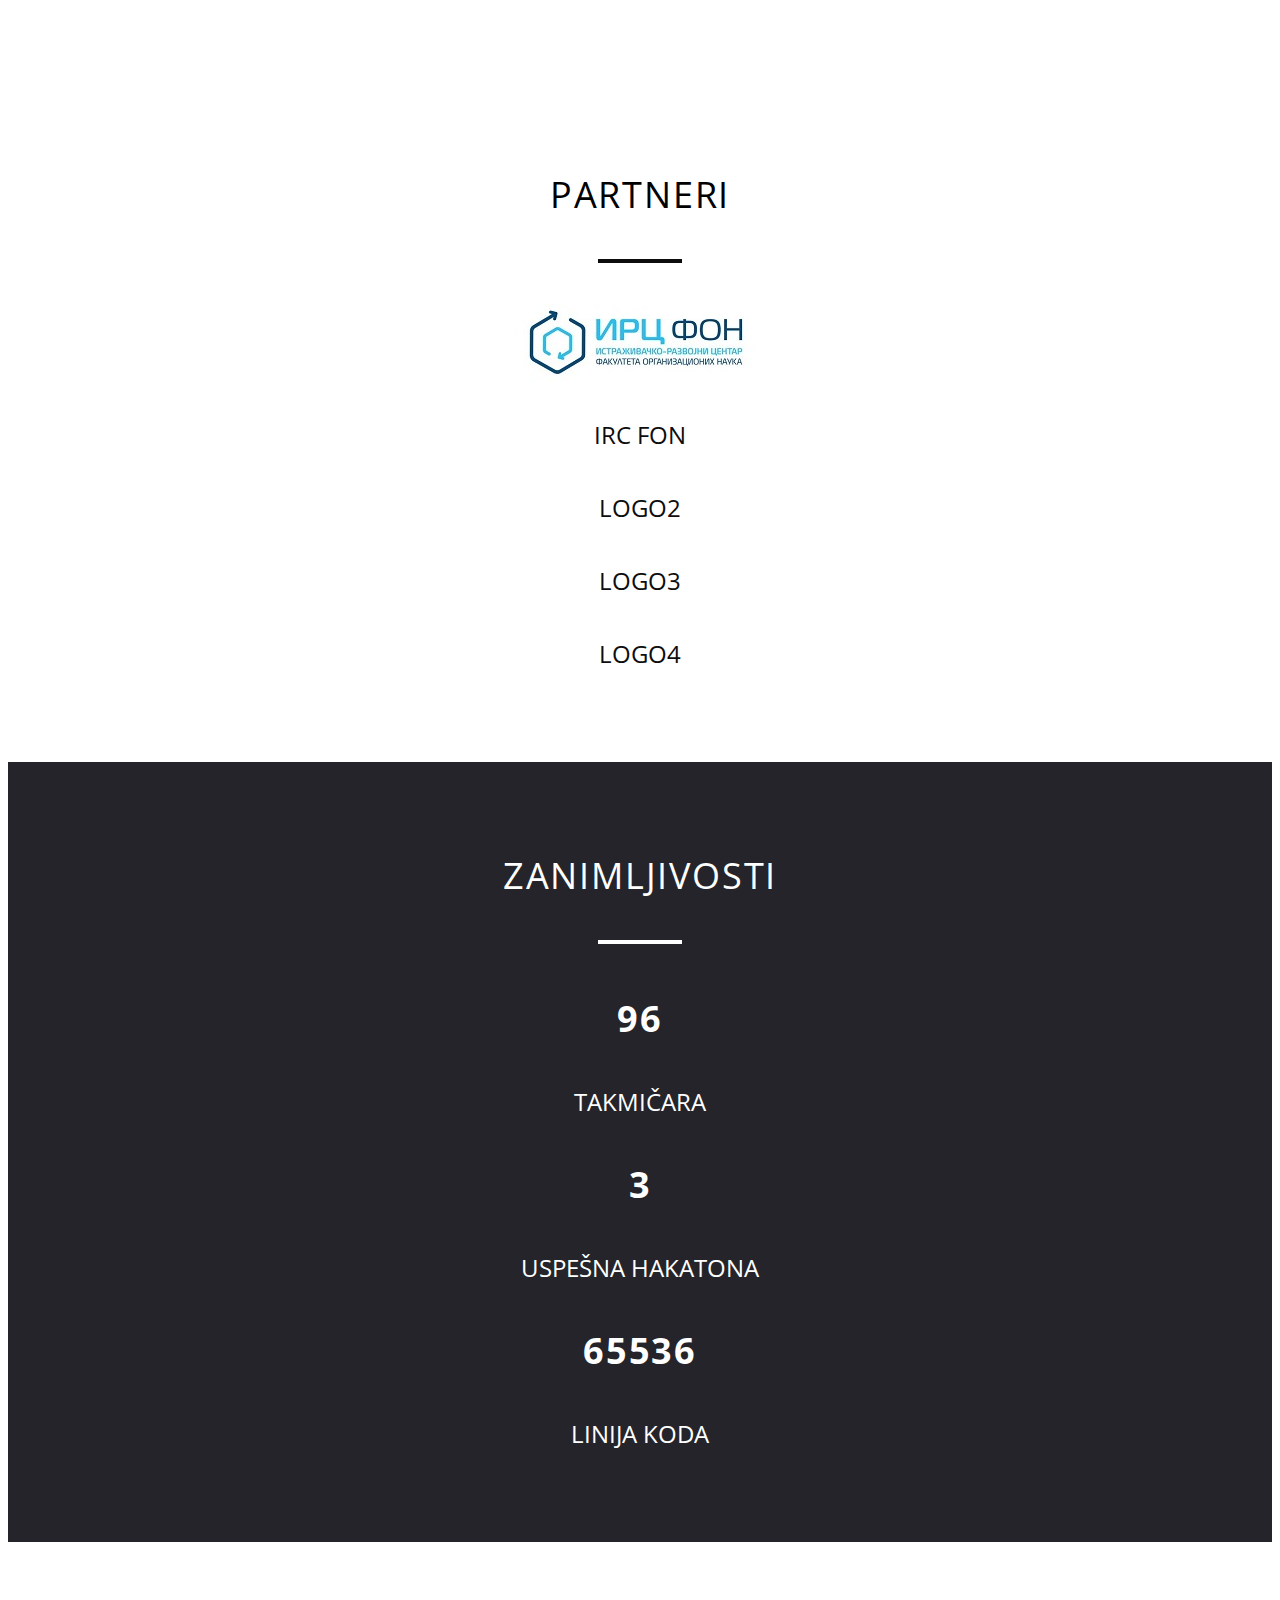
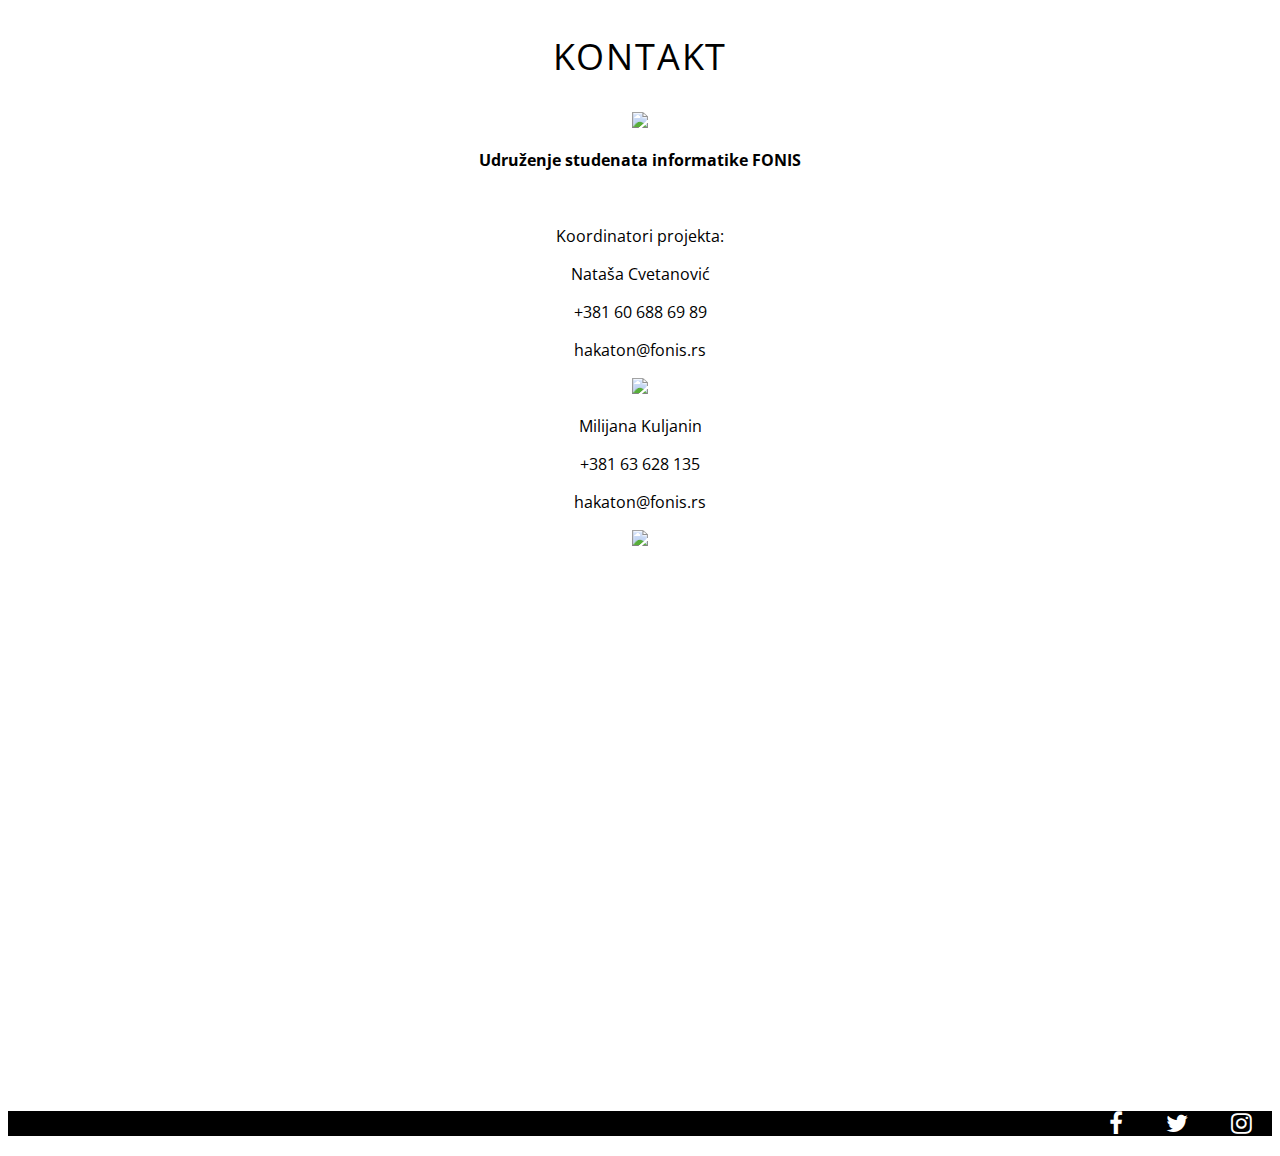
==== commit 4f94b095: "Dodata kompanija, promenjen navbar, promenjene zanimljivosti" ====
--- a/index.html
+++ b/index.html
@@ -38,6 +38,12 @@
       <script src="https://oss.maxcdn.com/respond/1.4.2/respond.min.js"></script>
     <![endif]-->
 
+    <!--slider scripts-->
+    <script src="js/jquery-1.11.3.min.js"></script>
+    <script src="js/jssor.slider-22.2.16.debug.js"></script>
+    <script src="js/jssor.slider-22.2.16.min.js"></script>
+    <script src="js/jssor.slider-22.2.16.mini.js"></script>
+
 </head>
 
 <body>
@@ -61,22 +67,27 @@
                     </a>
                 </div>
                 <div class="collapse navbar-collapse" id="bs-example-navbar-collapse-1">
-                    <div class="col-md-8 nav-wrap">
+                    <div class="col-md-7">
                         <ul class="nav navbar-nav text-center">
-                            <li><a href="#welcome" class="page-scroll">Prijavi se!</a></li>
-                            <li><a href="#services" class="page-scroll">O projektu</a></li>
-                            <li><a href="#portfolio" class="page-scroll">Vesti</a></li>
-                            <li><a href="#testimonials" class="page-scroll">Kompanije</a></li>
-                            <li><a href="#contact" class="page-scroll">Kontakt</a></li>
+                            <li class="navmenu"><a href="#welcome" class="page-scroll">Prijavi se!</a></li>
+                            <li class="navmenu"><a href="#services" class="page-scroll">O projektu</a></li>
+                            <li class="navmenu"><a href="#portfolio" class="page-scroll">Vesti</a></li>
+                            <li class="navmenu"><a href="#testimonials" class="page-scroll">Kompanija</a></li>
+                            <li class="navmenu"><a href="#testimonials" class="page-scroll">Partneri</a></li>
+                            <li class="navmenu"><a href="#contact" class="page-scroll">Kontakt</a></li>
+                            
                         </ul>
-                    </div>
-                    <div class="social-media hidden-sm hidden-xs">
-                        <ul class="nav navbar-nav custom-pos">
-                            <li><a href="https://www.facebook.com/fonis.rs/" target="_blank"><i class="fa fa-facebook"></i></a></li>
-                            <li><a href="https://twitter.com/fonis_fon?lang=en" target="_blank"><i class="fa fa-twitter"></i></a></li>
-                            <li><a href="https://www.instagram.com/fonis_fon/" target="_blank"><i class="fa fa-instagram"></i></a></li>
+                                                
+                    </div>
+                    <div class="col-md-2">
+                        <ul class="nav navbar-nav text-center">
+                            <li><a href="https://www.facebook.com/fonis.rs/" target="_blank"><i style="font-size:20px" class="fa fa-facebook"></i></a></li>
+                            <li><a href="https://twitter.com/fonis_fon?lang=en" target="_blank"><i style="font-size:20px" class="fa fa-twitter"></i></a></li>
+                            <li><a href="https://www.instagram.com/fonis_fon/" target="_blank"><i style="font-size:20px" class="fa fa-instagram"></i></a></li>
                         </ul>
                     </div>
+                    </div>
+                    
                 </div>
             </div>
         </nav>
@@ -166,8 +177,8 @@
         </div>
     </section>
 
-    <!-- Portfolio
-	============================================= -->
+     <!--Portfolio
+	 =============================================-->
     <section id="portfolio">
         <h2>Vesti</h2>
             <hr class="sep">
@@ -216,27 +227,27 @@
     ============================================= -->
     <section id="testimonials">
         <div class="container">
-            <h2>Kompanija</h2>
-            <hr class="light-sep">
-            <p>What Clients Say About Us</p>
+            <div class="item">
+            <img src="img/sbbLogo.png">
+            <br><br><br>
+            <h6>Vodeći operator digitalne i analogne kablovske televizije, širokopojasnog interneta i fiksne telefonije u Srbiji.</h6>
+            </div>
             <div id="owl-testi" class="owl-carousel owl-theme">
                 <div class="item">
                     <div class="quote">
-                        <h5>Vest o kompaniji 1</h5>
+                        <h5>Decenijsko iskustvo u pružanju digitalnog signala svojim korisnicima – još 2006. godine prvi uvode digitalnu televiziju, lansiranjem usluge Total TV.</h5>
 
                     </div>
                 </div>
                 <div class="item">
                     <div class="quote">
-                        <i class="fa fa-quote-left left fa-2x"></i>
-                        <h5>Citat o kompaniji 1 <span>Bla</span>.<i class="fa fa-quote-right right fa-2x"></i></h5>
+                        <h5>Zahvaljujući pružanju najvećih brzina protoka podataka, drže lidersku poziciju u oblasti širokopojasnog interneta.</h5>
 
                     </div>
                 </div>
                 <div class="item">
                     <div class="quote">
-                        <i class="fa fa-quote-left left fa-2x"></i>
-                        <h5>Citat o kompaniji 2 <span>Bla</span>.<i class="fa fa-quote-right right fa-2x"></i></h5>
+                        <h5>Digitalna fiksna telefonija puštena je u rad oktobra 2012. godine, a trenutno se nalaze na visokom drugom mestu među operatorima fiksne telefonije u Srbiji, sa tendencijom daljeg rasta i razvoja.</h5>
 
                     </div>
                 </div>
@@ -248,12 +259,12 @@
 	============================================= -->
     <section id="work-process">
         <div class="container">
-            <h2>Logoi sponzora</h2>
+            <h2>Partneri</h2>
             <hr class="sep">
             <div class="row wow fadeInUp" data-wow-delay=".3s">
                 <div class="col-lg-3">
-                    <span class="icon-chat"></span>
-                    <h4>Logo1</h4>
+                    <img src="img/logoIRCmali.jpg">
+                    <h4>IRC FON</h4>
                 </div>
                 <div class="col-lg-3">
                     <span class="icon-circle-compass"></span>
@@ -272,26 +283,26 @@
     </section>
     <!-- Some Fune Facts
 	============================================= -->
-    <section id="fun-facts">
+     <section id="fun-facts">
         <div class="container">
             <h2>Zanimljivosti</h2>
             <hr class="light-sep">
-            <p>Fun Facts</p>
+            
             <div class="row wow fadeInUp" data-wow-delay=".3s">
                 <div class="col-lg-4">
                     <span class="icon-happy"></span>
-                    <h2 class="number timer">367</h2>
-                    <h4>Hehe</h4>
+                    <h2 class="number timer">96</h2>
+                    <h4> Takmičara </h4>
                 </div>
                 <div class="col-lg-4">
                     <span class="icon-trophy"></span>
-                    <h2 class="number timer">150</h2>
-                    <h4>Project Done</h4>
+                    <h2 class="number timer"> 3 </h2>
+                    <h4>Uspešna hakatona</h4>
                 </div>
                 <div class="col-lg-4">
                     <span class="icon-documents"></span>
-                    <h2 class="number timer">10000</h2>
-                    <h4>Lines Of Code</h4>
+                    <h2 class="number timer"> 65536 </h2>
+                    <h4> Linija koda </h4>
                 </div>
             </div>
         </div>
--- a/css/main.css
+++ b/css/main.css
@@ -3,6 +3,12 @@
 /* ==========================================================================
 Global Styles
 ========================================================================== */
+*{
+  text-rendering: optimizeLegibility;
+  -webkit-font-smoothing: antialiased;
+  -moz-osx-font-smoothing: grayscale;
+}
+
 body {
   font-family: 'Open Sans', sans-serif;
   font-size: 16px;
@@ -12,16 +18,14 @@
 
 .sep {
   max-width: 80px;
+  margin: 40px auto;
   border: 2px solid #0d0d0d;
-  margin-top: 40px;
-  margin-bottom: 40px;
 }
 
 .light-sep {
   max-width: 80px;
   border: 2px solid #fff;
-  margin-top: 40px;
-  margin-bottom: 40px;
+  margin: 40px auto;
 }
 
 /* ==========================================================================
@@ -198,13 +202,15 @@
   background: #000000;
   margin-bottom: 0;
   border: none;
+  display: inline-block;
 }
 .navbar-default .navbar-header {
-  width: 28%;
+  width: 25%;
   padding-right: 15px;
 }
 .navbar-default .nav-wrap {
   width: 50%;
+  text-align: center;
 }
 .navbar-default .nav > li > a {
   font-size: 14px;
@@ -224,10 +230,18 @@
 }
 .navbar-default .social-media {
   float: right;
-  padding: 0 15px;
-}
+  width: 25%;
+  position: relative;
+}
+
+.custom-pos{
+  position: absolute;
+  right: 0;
+}
+
 .navbar-default .social-media i {
   font-size: 22px;
+
 }
 
 .navbar-default .navbar-nav > .active > a,
@@ -374,7 +388,7 @@
 ========================================================================== */
 #services {
   background: #0a1219; /* For browsers that do not support gradients */
-  padding: 20px 0;
+  padding: 30px 0;
   text-align: center;
 }
 
@@ -614,7 +628,7 @@
 Testimonials Style
 ========================================================================== */
 #testimonials {
-  background-image: url("../img/testimonials/Testimonials.jpg");
+  background-image: url("../img/umestoNogu.jpg");
   -moz-background-size: cover;
   -o-background-size: cover;
   -webkit-background-size: cover;
@@ -657,6 +671,11 @@
   line-height: 36px;
 }
 
+#testimonials .item h6 {
+  color: #fff;
+  line-height: 36px;
+}
+
 #testimonials .item h5 span {
   font-weight: 700;
   text-transform: uppercase;
@@ -671,10 +690,10 @@
   border-radius: 50%;
   background: transparent;
   opacity: 1;
-  -moz-transition: all 0.3s ease-in-out;
-  -o-transition: all 0.3s ease-in-out;
-  -webkit-transition: all 0.3s ease-in-out;
-  transition: all 0.3s ease-in-out;
+  -moz-transition: all 1s ease-in-out;
+  -o-transition: all 1s ease-in-out;
+  -webkit-transition: all 1s ease-in-out;
+  transition: all 1s ease-in-out;
 }
 
     /* ==========================================================================
@@ -714,9 +733,9 @@
     /* ==========================================================================
 Google Map Style
 ========================================================================== */
-#map {
-  width: 100%;
-  height: 400px;
+#map{
+  margin-top: 30px;
+  height: 450px;
 }
 
     /* ==========================================================================
@@ -724,8 +743,7 @@
 ========================================================================== */
 footer {
   background: #000000;
-  padding: 60px 0;
-  text-align: center;
+  text-align: right;
 }
 
 footer h1 {
@@ -734,7 +752,8 @@
 }
 
 footer .social {
-  margin: 40px 0;
+  margin: 20px 0;
+  font-size: 12px;
 }
 
 footer .social a {
@@ -768,7 +787,7 @@
   }
 
   .navbar-fixed-top .navbar-collapse{
-    max-height: 420px !important;
+    max-height: 430px !important;
   }
 
   .burger-menu span {
@@ -886,6 +905,26 @@
   }
 }
 
+@media (max-width: 1199px)  {
+  .navbar-default .nav ul  {
+    margin: 0 auto !important;
+    text-align: center !important;
+  }
+
+  .navbar-default .nav > li > a {
+    padding: 30px 5px;
+  }
+  #map{
+    height: 550px;
+  }
+}
+
+#background {
+  background: #1c4250;
+  padding-top: 5px;
+  box-sizing: border-box;
+}
+
 .bg{
   background: url(../img/likSediVelikaSlika.png);
   height: 600px;
@@ -903,7 +942,7 @@
   border-radius: 4px;
   color: white;
   font-size: 25px;
-  margin-top: 60px;
+  margin-top: 50px;
   margin-bottom: 60px;
   transition: all .7s ease-in-out;
   font-weight: 600;
@@ -922,19 +961,3 @@
   padding: 0;
   margin-top: -3px;
 }
-
-.gradient-bg {
-
-  background: #0a1219; /* For browsers that do not support gradients */
-  background: -webkit-linear-gradient(#0a1219, white); /* For Safari 5.1 to 6.0 */
-  background: -o-linear-gradient(#0a1219, white); /* For Opera 11.1 to 12.0 */
-  background: -moz-linear-gradient(#0a1219, white); /* For Firefox 3.6 to 15 */
-  background: linear-gradient(#0a1219, white); /* Standard syntax */
-}
-
-#mapa{
-  width: 70%;
-  margin-left: auto;
-  margin-right: auto;
-  margin-bottom: 20px;
-}
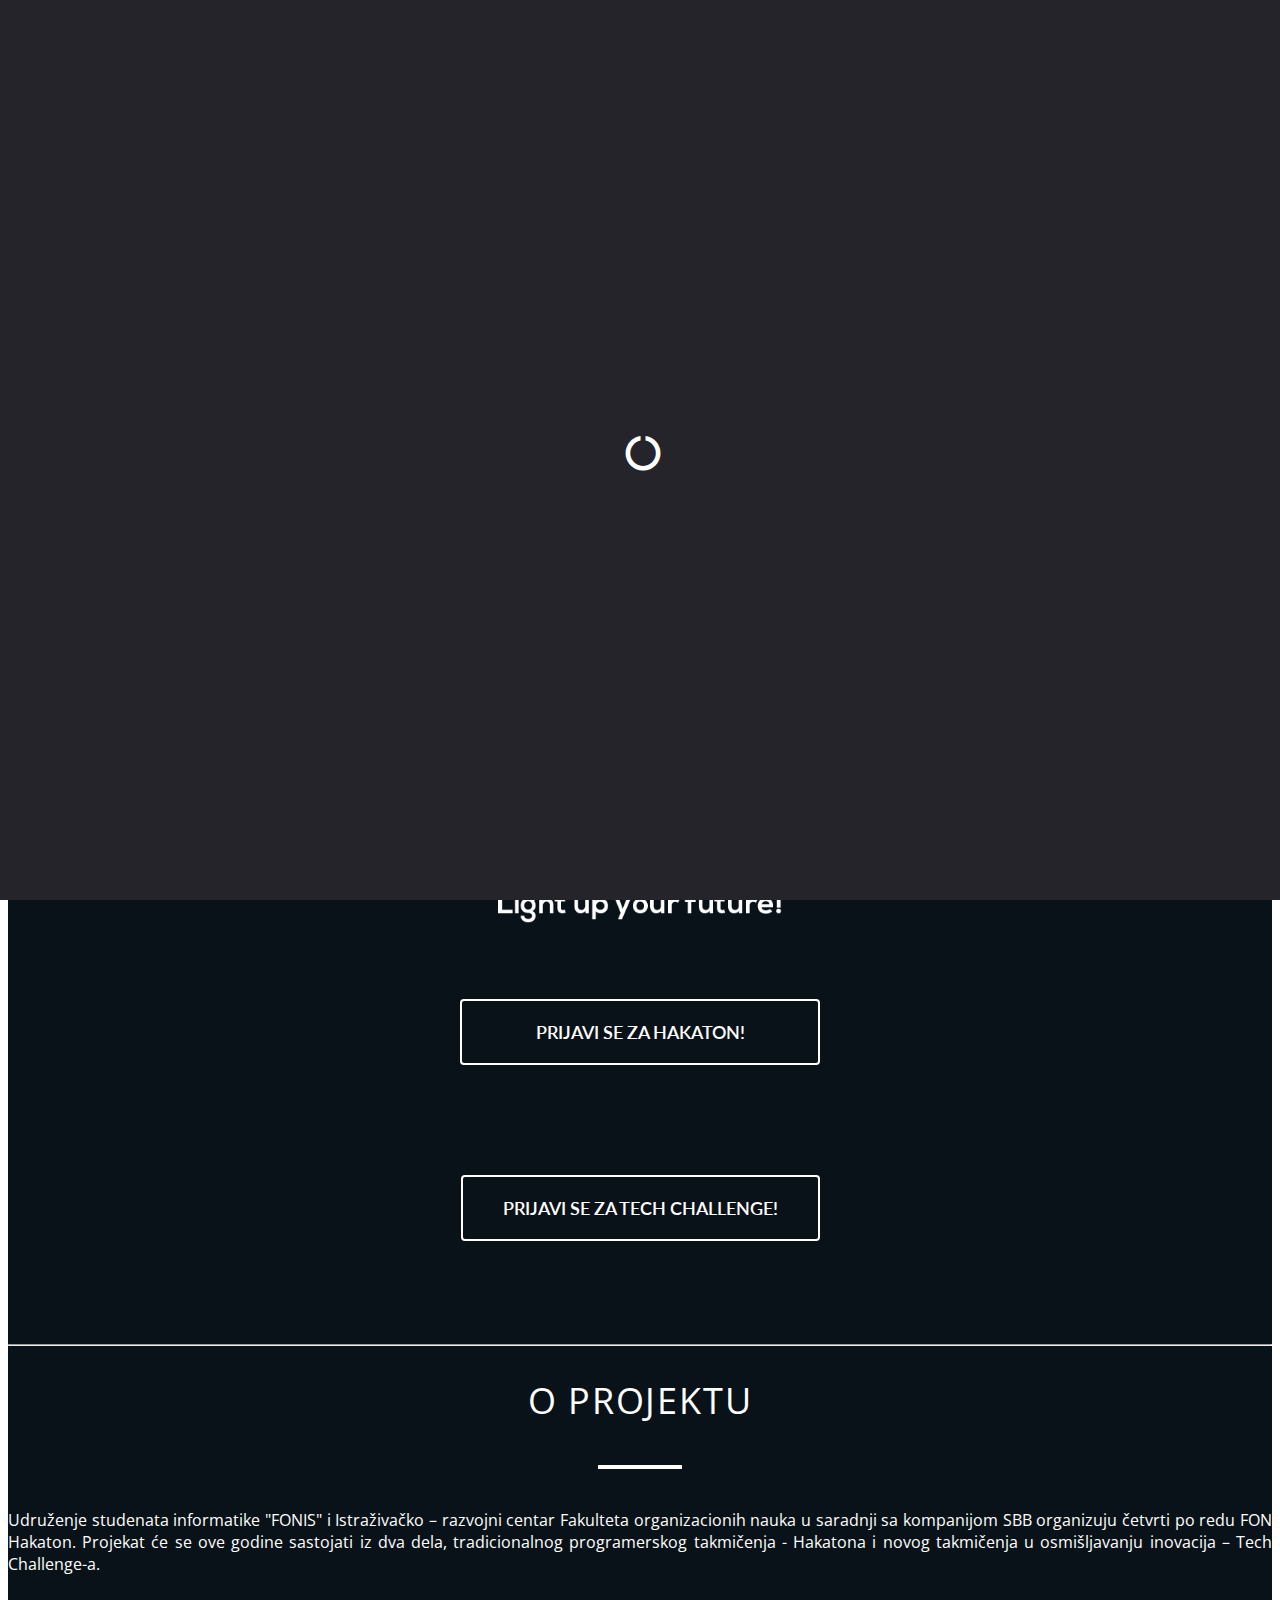
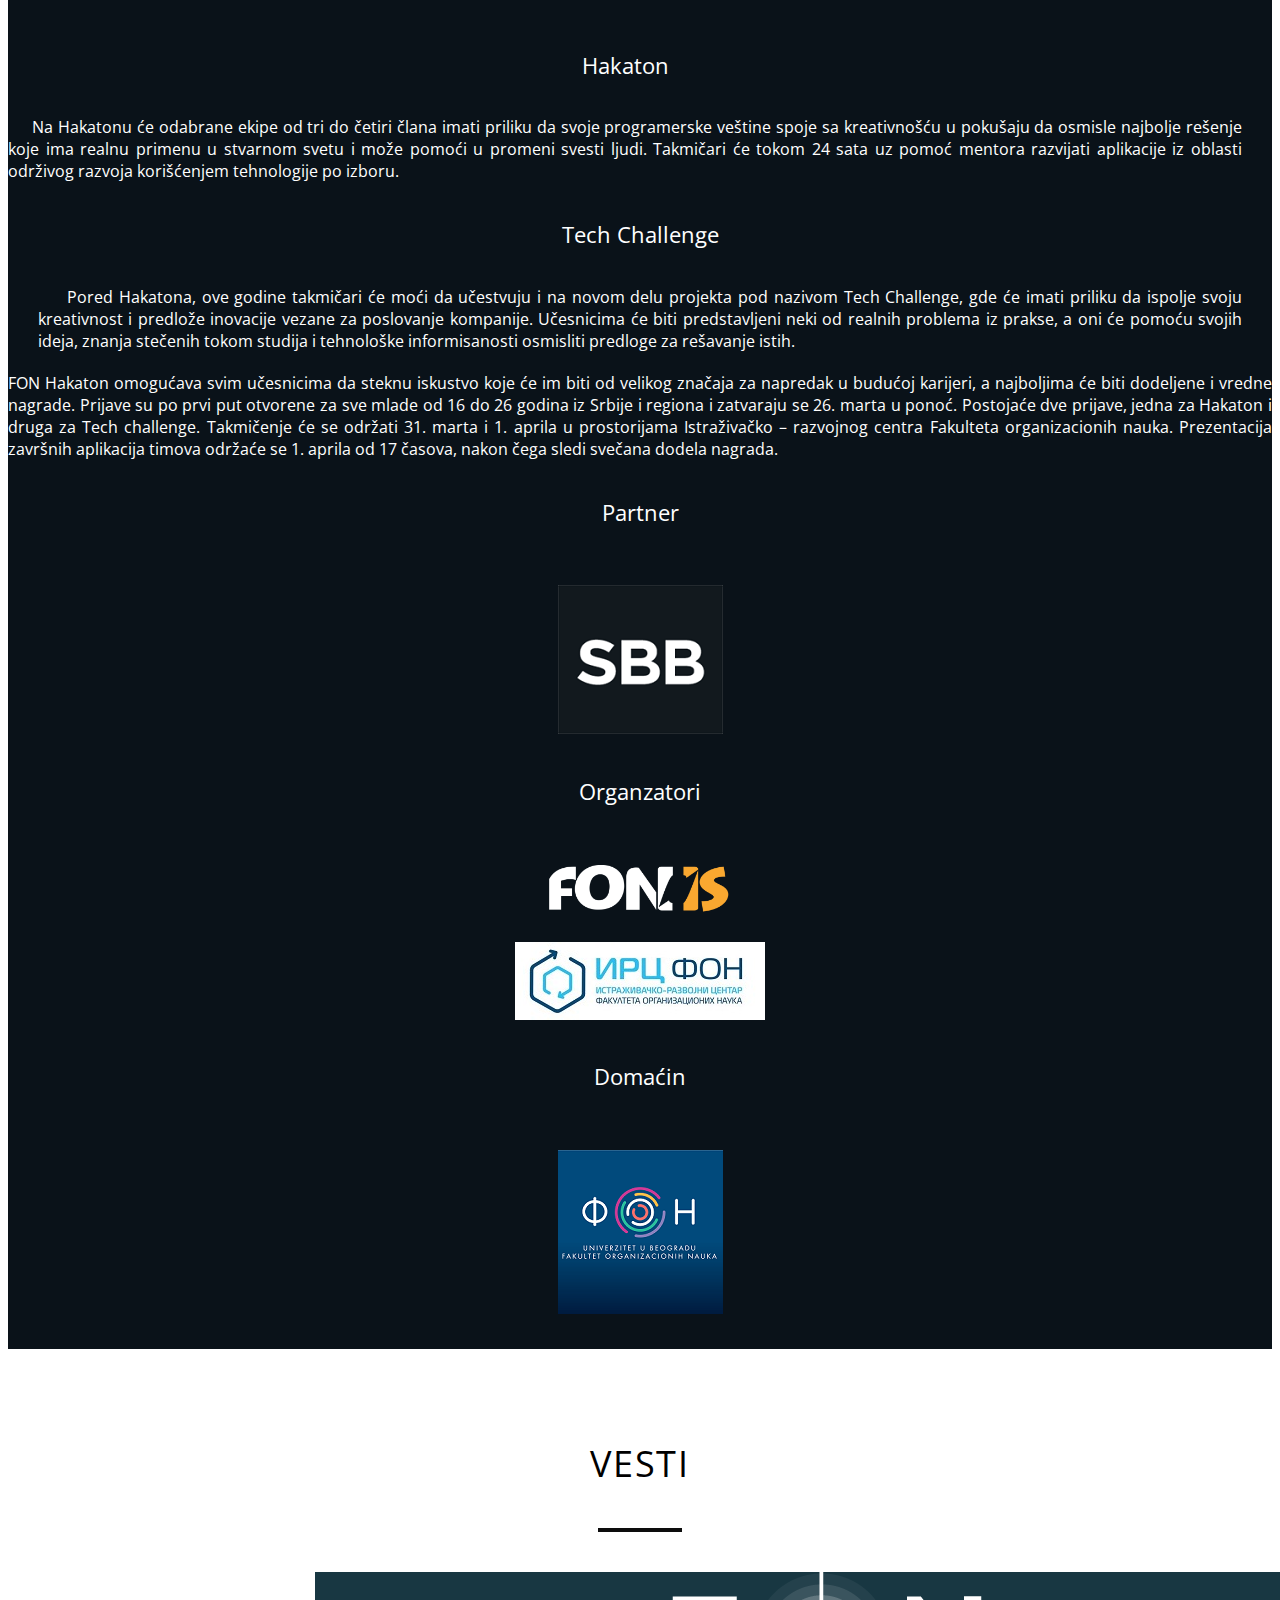
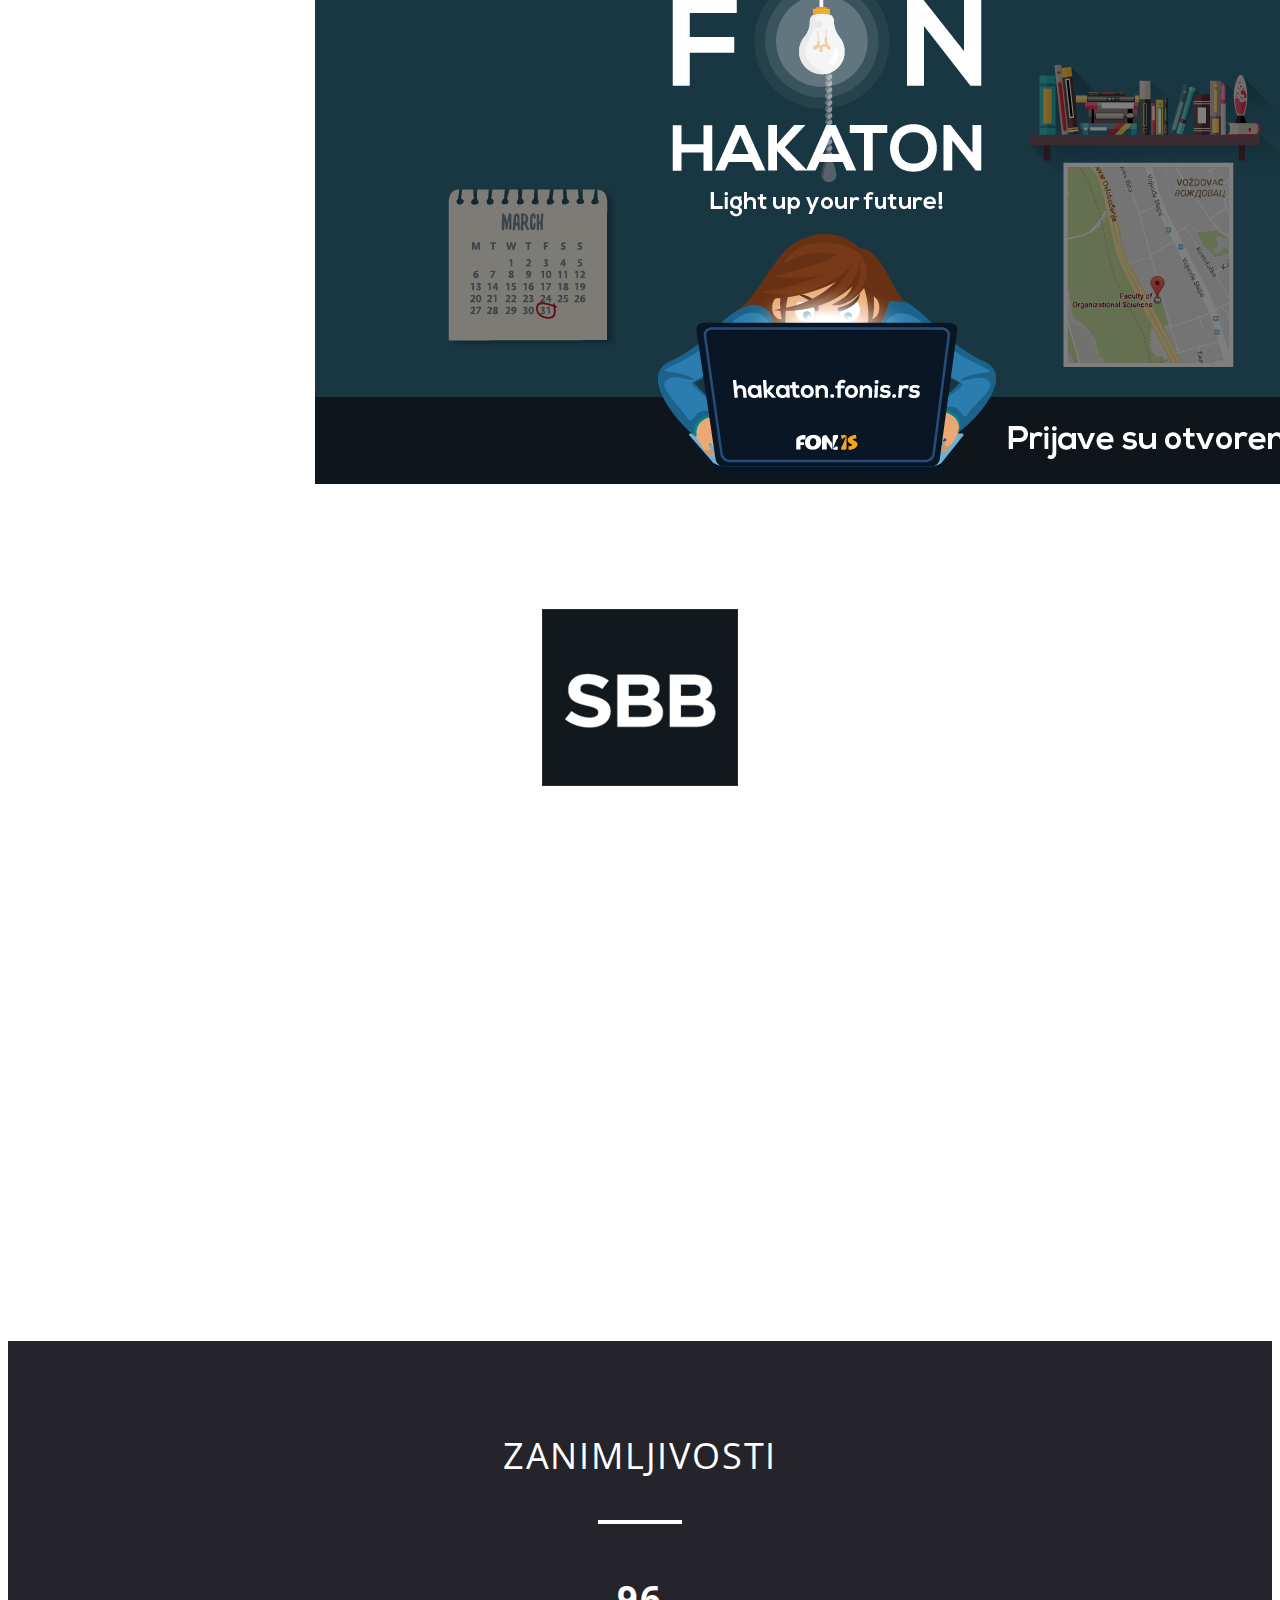
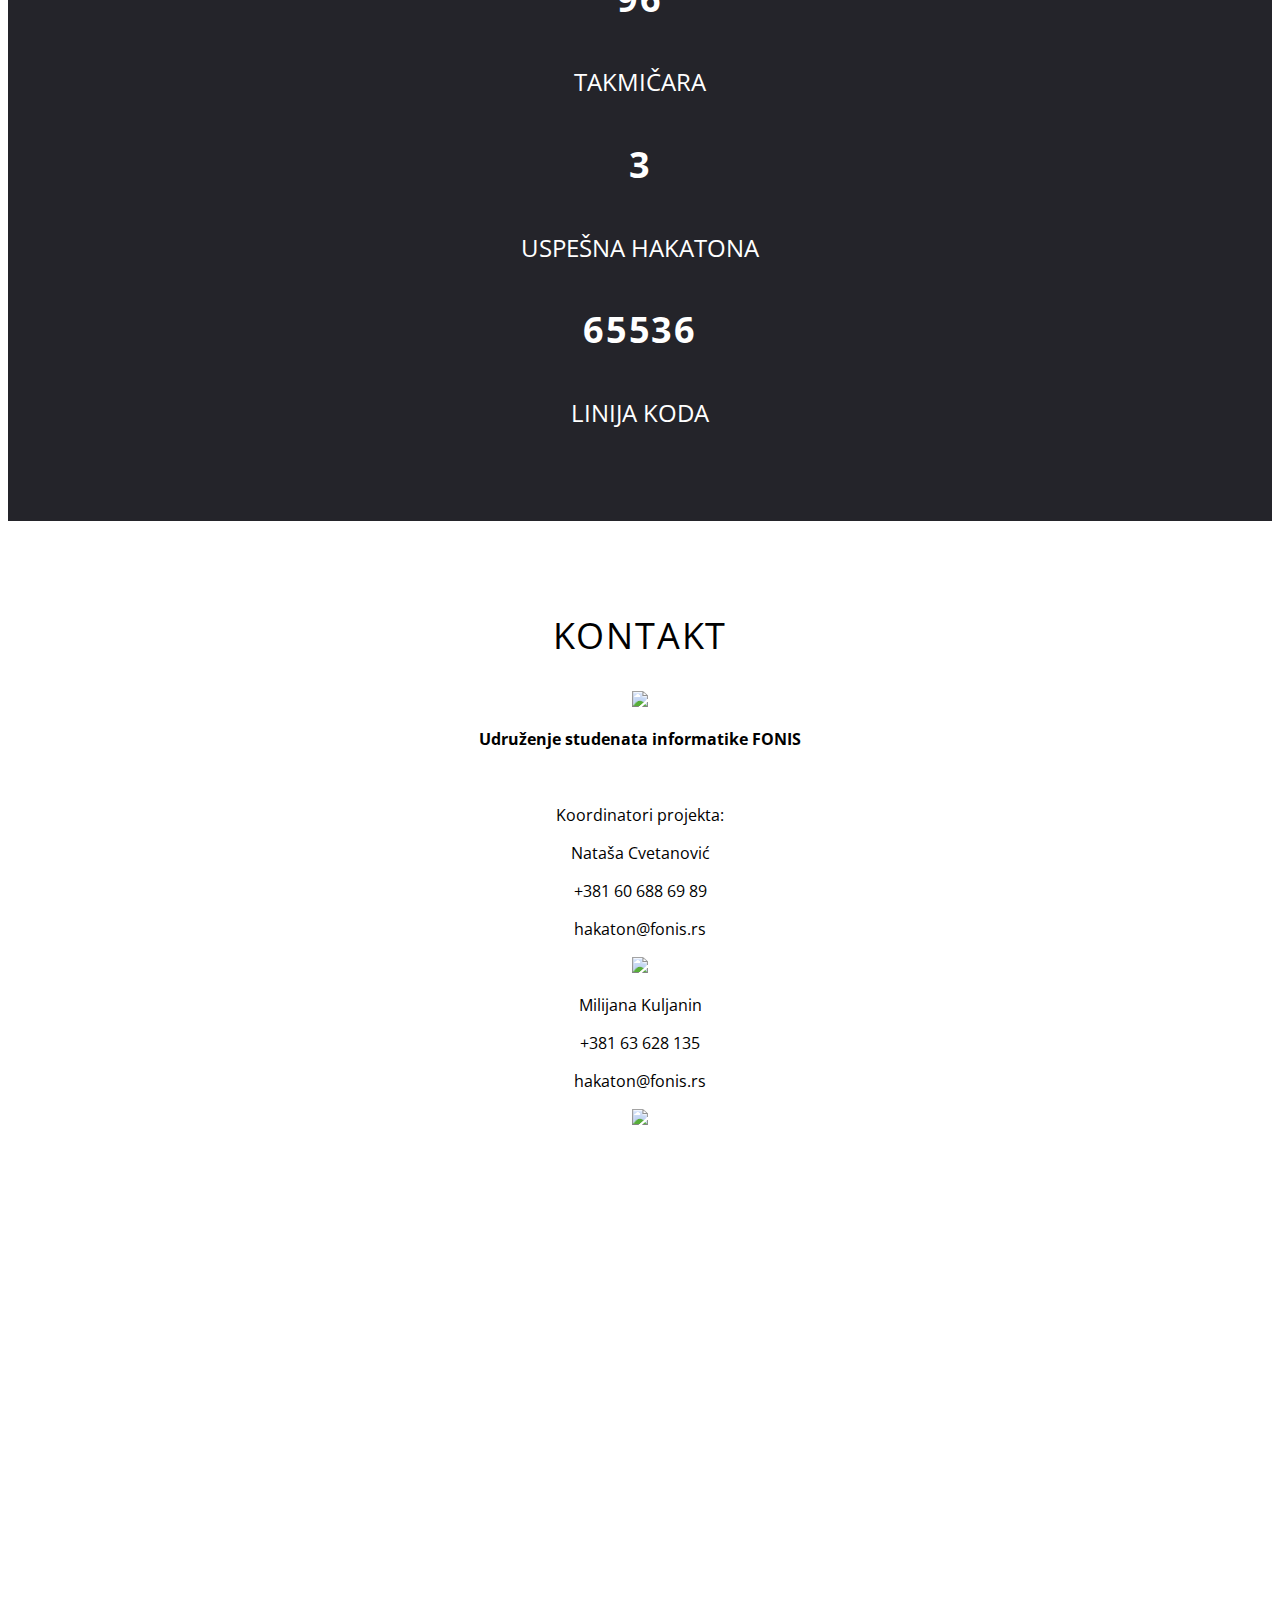
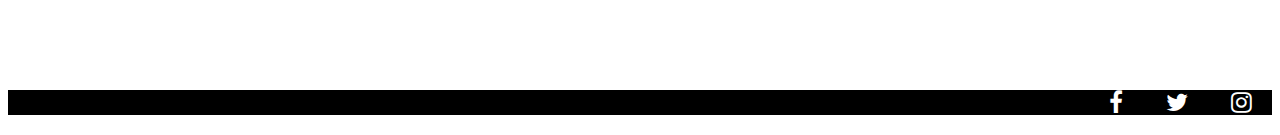
==== commit e00531b7: "predfinalna verzija" ====
--- a/index.html
+++ b/index.html
@@ -52,7 +52,7 @@
     <div class="preloader"><i class="fa fa-circle-o-notch fa-spin fa-2x"></i></div>
     <!-- Header
 	============================================= -->
-    <section class="main-header">
+    <section id="home" class="main-header">
         <nav class="navbar navbar-default navbar-fixed-top">
             <div class="container">
                 <div class="navbar-header">
@@ -63,7 +63,7 @@
                         <span class="icon-bar"></span>
                       </div>
                     </button>
-                    <a class="navbar-brand" href="#"><img src="img/rukaPaliSijalicuSlikaMala.jpg" class="" alt="logo">
+                    <a class="navbar-brand"  href="#home"><img src="img/rukaPaliSijalicuSlikaMala.jpg" class="" alt="logo">
                     </a>
                 </div>
                 <div class="collapse navbar-collapse" id="bs-example-navbar-collapse-1">
@@ -72,8 +72,8 @@
                             <li class="navmenu"><a href="#welcome" class="page-scroll">Prijavi se!</a></li>
                             <li class="navmenu"><a href="#services" class="page-scroll">O projektu</a></li>
                             <li class="navmenu"><a href="#portfolio" class="page-scroll">Vesti</a></li>
-                            <li class="navmenu"><a href="#testimonials" class="page-scroll">Kompanija</a></li>
                             <li class="navmenu"><a href="#testimonials" class="page-scroll">Partneri</a></li>
+
                             <li class="navmenu"><a href="#contact" class="page-scroll">Kontakt</a></li>
                             
                         </ul>
@@ -93,7 +93,7 @@
         </nav>
     </section>
 
-    <section id="background">
+    <section style="margin-top: -30px;" id="background">
       <div class="container-fluid bg">
       </div>
     </section>
@@ -103,10 +103,17 @@
     <section id="welcome" class="dugmeRow">
         <div class="container ">
         <div class="row ">
-        	<div class="col-md-4 col-md-offset-4">
-        		<button class="btn">
-        			Prijavi se!
-        		</button>
+        	<div class="col-md-6">
+        		<a href="https://natasa6.typeform.com/to/Dnj8dC" target="_blank"><button class="btn" style="font-size: 18px; min-width: 360px">
+        			Prijavi se za Hakaton!
+        		</button></a>
+                
+        	</div>
+            <div class="col-md-6">
+        		<a href="https://natasa6.typeform.com/to/m0nk3H" target="_blank"><button class="btn" style="font-size: 18px">
+        			Prijavi se za Tech Challenge!
+        		</button></a>
+                
         	</div>
         </div>
         </div>
@@ -116,7 +123,101 @@
 	============================================= -->
     <section id="services">
     <hr style="color: #0a1219">
-        <div class="container">
+
+    <h2>O projektu</h2>
+    <hr class="light-sep">
+
+
+    <div class="services-box">
+                <div class="row wow fadeInUp" data-wow-delay=".3s">
+                    <div class="col-md-2"></div>
+
+                    <div class="col-md-8">
+                        <div class="media-body">
+                                <p style="text-align: justify" >Udruženje studenata informatike "FONIS" i Istraživačko – razvojni centar Fakulteta organizacionih nauka u saradnji sa kompanijom SBB organizuju četvrti po redu FON Hakaton. 
+                                    Projekat će se ove godine sastojati iz dva dela, tradicionalnog programerskog takmičenja - 
+                                    Hakatona i novog takmičenja u osmišljavanju inovacija – Tech Challenge-a.</p> 
+                        </div>
+                    </div>
+
+                    <div class="col-md-2"></div>
+                </div>
+                <br>
+            <div class="row wow fadeInUp" data-wow-delay=".3s">
+                 <div class="col-md-2"></div>
+                 <div class="col-md-4">
+                    <div class="media-body">
+                        <h5 style="color:#fff">Hakaton</h5> 
+                                <p style="text-align: justify" > &nbsp;&nbsp;&nbsp;&nbsp;&nbsp;Na Hakatonu će odabrane ekipe od tri do četiri člana imati priliku da svoje programerske veštine spoje sa kreativnošću u pokušaju da osmisle najbolje rešenje koje ima realnu primenu u stvarnom svetu i može pomoći u promeni svesti ljudi. Takmičari će tokom 24 sata uz pomoć mentora razvijati aplikacije iz oblasti održivog razvoja korišćenjem tehnologije po izboru. </p> 
+                        </div>
+                 </div>
+                    <div class="col-md-4" style="margin-left:30px; ">
+                        <div class="media-body" >
+                            <h5 style="color:#fff">Tech Challenge</h5>
+                                <p style="text-align: justify;"> &nbsp;&nbsp;&nbsp;&nbsp;&nbsp;Pored Hakatona, ove godine takmičari će moći da učestvuju i na novom delu projekta pod nazivom Tech Challenge, gde će imati priliku da ispolje svoju kreativnost i predlože inovacije vezane za poslovanje kompanije. Učesnicima će biti predstavljeni neki od realnih problema iz prakse, a oni će pomoću svojih ideja, znanja stečenih tokom studija i tehnološke informisanosti osmisliti predloge za rešavanje istih.</p> 
+                        </div>
+                    </div>
+                     <div class="col-md-2"></div>
+            </div>
+            <div class="row wow fadeInUp" data-wow-delay=".3s">
+                    <div class="col-md-2"></div>
+
+                    <div class="col-md-8">
+                        <div class="media-body">
+                                <p style="text-align: justify">FON Hakaton omogućava svim učesnicima da steknu iskustvo koje će im biti od velikog značaja za napredak u budućoj karijeri, a najboljima će biti dodeljene i vredne nagrade.
+
+Prijave su po prvi put otvorene za sve mlade od 16 do 26 godina iz Srbije i regiona i zatvaraju se 26. marta u ponoć. Postojaće dve prijave, jedna za Hakaton i druga za Tech challenge.
+
+Takmičenje će se održati 31. marta i 1. aprila u prostorijama Istraživačko – razvojnog centra Fakulteta organizacionih nauka.
+
+Prezentacija završnih aplikacija timova održaće se 1. aprila od 17 časova, nakon čega sledi svečana dodela nagrada. </p> 
+                        </div>
+                    </div>
+
+                    <div class="col-md-2"></div>
+                </div>
+
+
+            <div class="row wow fadeInUp" data-wow-delay=".3s">
+                <div class="col-md-2"></div>
+
+                    <div class="col-md-2">
+                        <div class="media-body">
+                               <h5 style="color:#fff"> Partner </h5>
+                               <br> 
+                         <a href="http://sbb.rs/" target="_blank"> <img src="img/sbbLogoP.png"> </img> </a>
+                        </div>
+                    </div>
+
+                     <div class="col-md-1"></div>
+
+
+                    <div class="col-md-2">
+                        <div class="media-body">
+                            <h5 style="color:#fff">Organzatori</h5> <br>
+                            <a href="http://fonis.rs/" target="_blank"> <img src="img/Fonislogo-1.png" style="width: 220px" > </img> </a>
+                             <br> <br> 
+                             <a href="http://www.fon.bg.ac.rs/" target="_blank"> <img src="img/logoIRCmali.jpg"> </img> </a>
+                        </div>
+                    </div>
+                    
+                    
+                    <div class="col-md-1"></div>
+
+                    <div class="col-md-2">
+                        <div class="media-body">
+                               <h5 style="color:#fff"> Domaćin </h5>
+                               <br> 
+                         <a href="http://www.fon.bg.ac.rs/" target="_blank"> <img src="img/logoFonKockasti.png"> </img> </a>
+                        </div>
+                    </div>
+
+                    <div class="col-md-2"> </div>
+
+
+
+    </div>
+        <!--<div class="container">
             <h2>O projektu</h2>
             <hr class="light-sep">
             <p> Lorem Ipsum </p>
@@ -174,7 +275,7 @@
                     </div>
                 </div>
             </div>
-        </div>
+        </div>-->
     </section>
 
      <!--Portfolio
@@ -184,20 +285,10 @@
             <hr class="sep">
             <div class="container-fluid">
             <div class="row">
+                
+                
                 <div class="col-lg-4 col-sm-6 wow fadeInUp" data-wow-delay=".3s">
-                    <a class="portfolio-box" href="vestTemp.html#vest1" target="_blank">
-                        <img src="img/portfolio/1.jpg" class="img-responsive" alt="1">
-                        <div class="portfolio-box-caption">
-                            <div class="portfolio-box-caption-content">
-                                <div class="project-category text-faded">
-                                    Vest1
-                                </div>
-                            </div>
-                        </div>
-                    </a>
-                </div>
-                <div class="col-lg-4 col-sm-6 wow fadeInUp" data-wow-delay=".3s">
-                    <a class="portfolio-box" href="vestTemp.html#vest2" target="_blank">
+                    <!--<a class="portfolio-box" href="vestTemp.html#vest2" target="_blank">
                         <img src="img/portfolio/2.jpg" class="img-responsive" alt="2">
                         <div class="portfolio-box-caption">
                             <div class="portfolio-box-caption-content">
@@ -206,10 +297,24 @@
                                 </div>
                             </div>
                         </div>
+                    </a>-->
+                </div>
+
+                <div class="col-lg-4 col-sm-6 wow fadeInUp" data-wow-delay=".3s">
+                    <a class="portfolio-box" href="vestTemp.html#vest1" target="_blank">
+                        <img src="img/vest11.png" class="img-responsive" alt="1">
+                        <div class="portfolio-box-caption">
+                            <div class="portfolio-box-caption-content">
+                                <div class="project-category text-faded">
+                                    Prijave su otvorene!
+                                </div>
+                            </div>
+                        </div>
                     </a>
                 </div>
+
                 <div class="col-lg-4 col-sm-6 wow fadeInUp" data-wow-delay=".3s">
-                    <a class="portfolio-box" href="vestTemp.html#vest3" target="_blank">
+                    <!--<a class="portfolio-box" href="vestTemp.html#vest3" target="_blank">
                         <img src="img/portfolio/3.jpg" class="img-responsive" alt="3">
                         <div class="portfolio-box-caption">
                             <div class="portfolio-box-caption-content">
@@ -218,7 +323,7 @@
                                 </div>
                             </div>
                         </div>
-                    </a>
+                    </a>-->
                 </div>
             </div>
     </section>
@@ -228,7 +333,7 @@
     <section id="testimonials">
         <div class="container">
             <div class="item">
-            <img src="img/sbbLogo.png">
+            <a href="http://sbb.rs/" target="_blank"><img src="img/sbbLogo.png"> </a>
             <br><br><br>
             <h6>Vodeći operator digitalne i analogne kablovske televizije, širokopojasnog interneta i fiksne telefonije u Srbiji.</h6>
             </div>
@@ -257,7 +362,7 @@
 
     <!-- Work Process
 	============================================= -->
-    <section id="work-process">
+    <!--<section id="work-process">
         <div class="container">
             <h2>Partneri</h2>
             <hr class="sep">
@@ -280,7 +385,7 @@
                 </div>
             </div>
         </div>
-    </section>
+    </section>-->
     <!-- Some Fune Facts
 	============================================= -->
      <section id="fun-facts">
--- a/css/main.css
+++ b/css/main.css
@@ -961,3 +961,4 @@
   padding: 0;
   margin-top: -3px;
 }
+
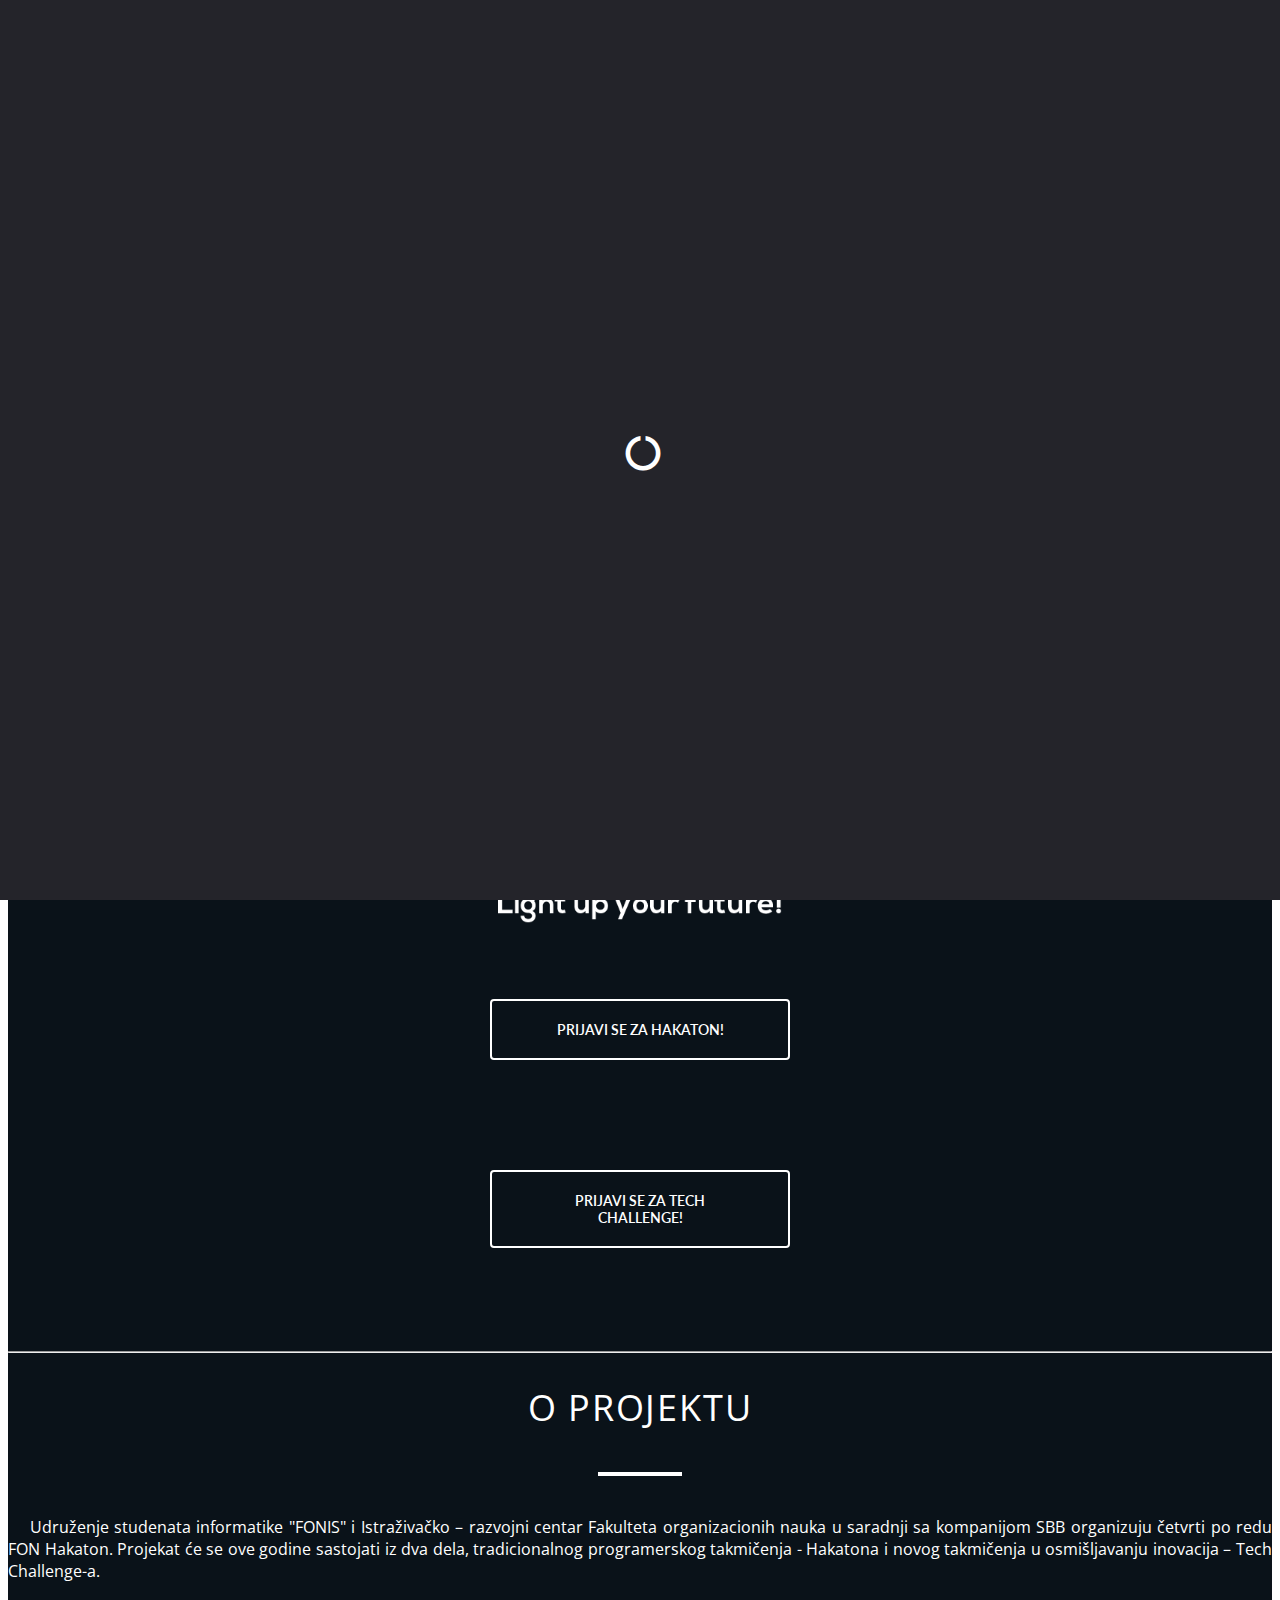
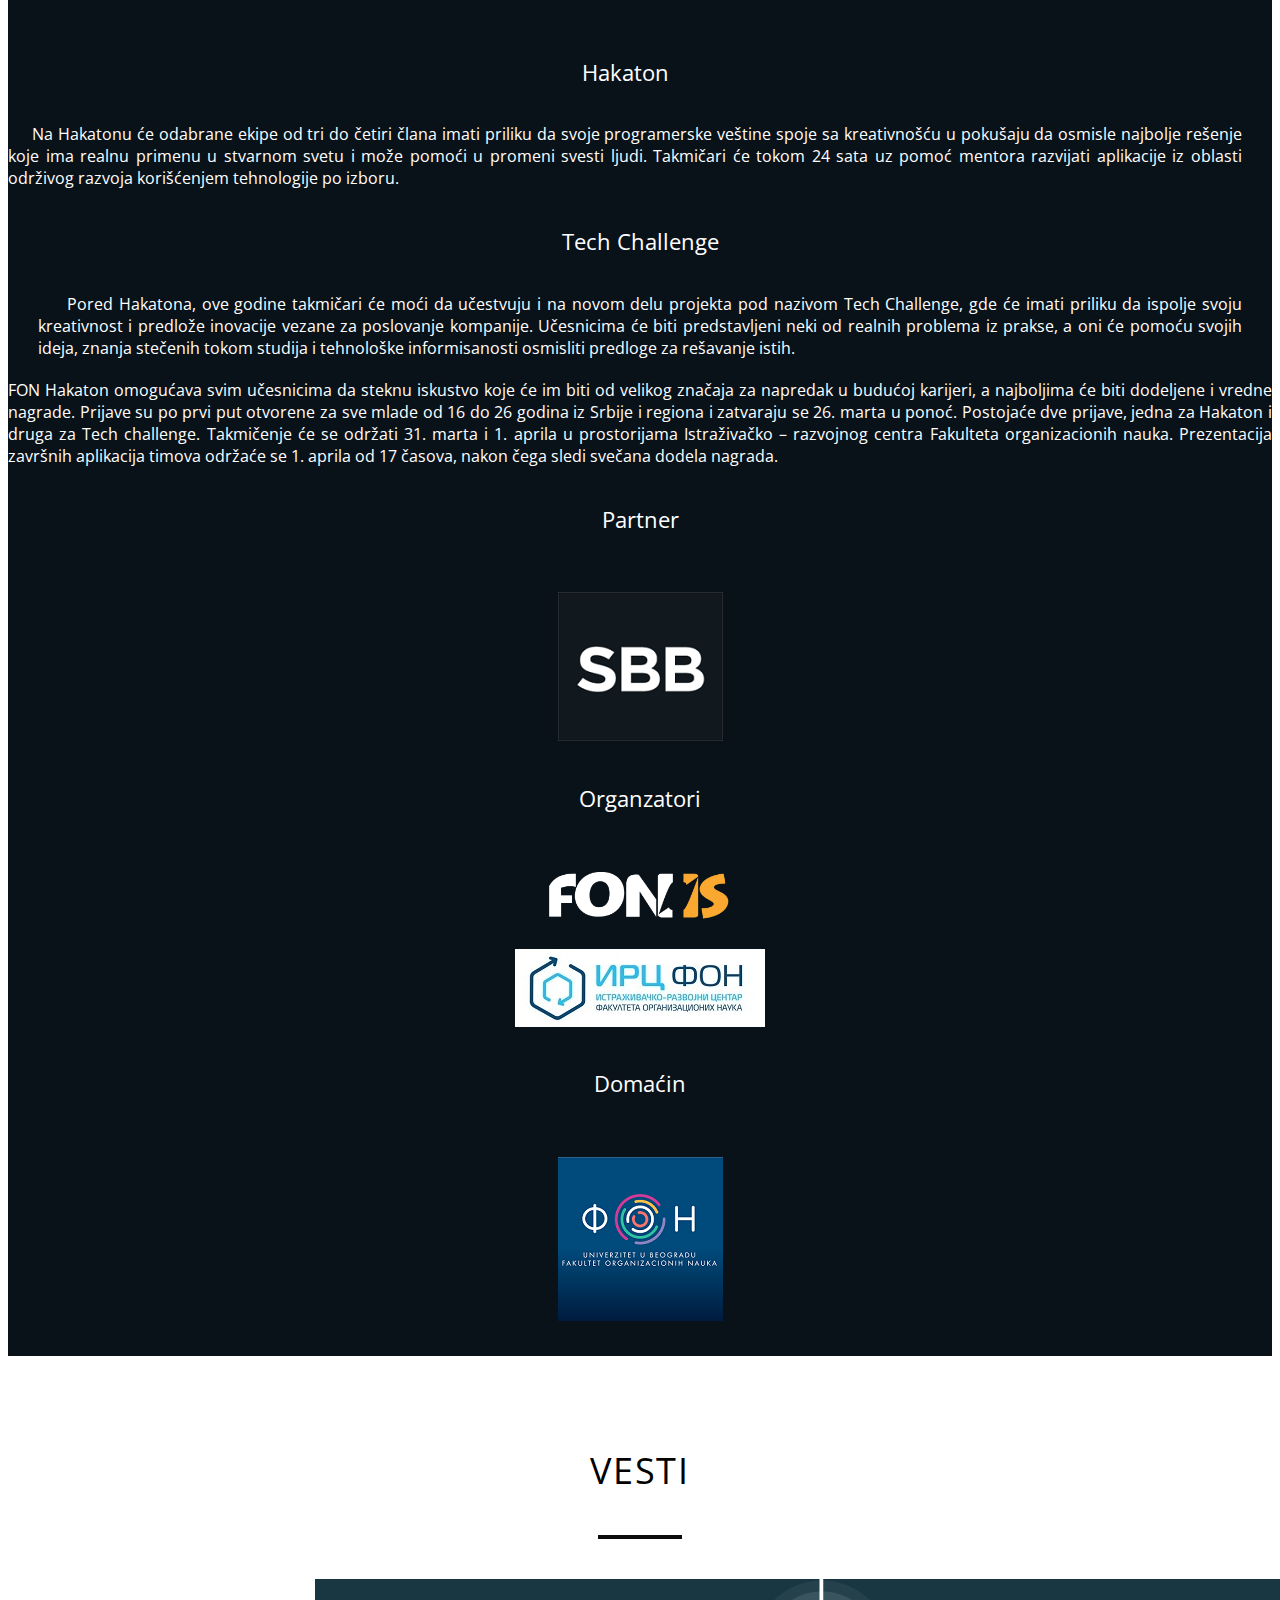
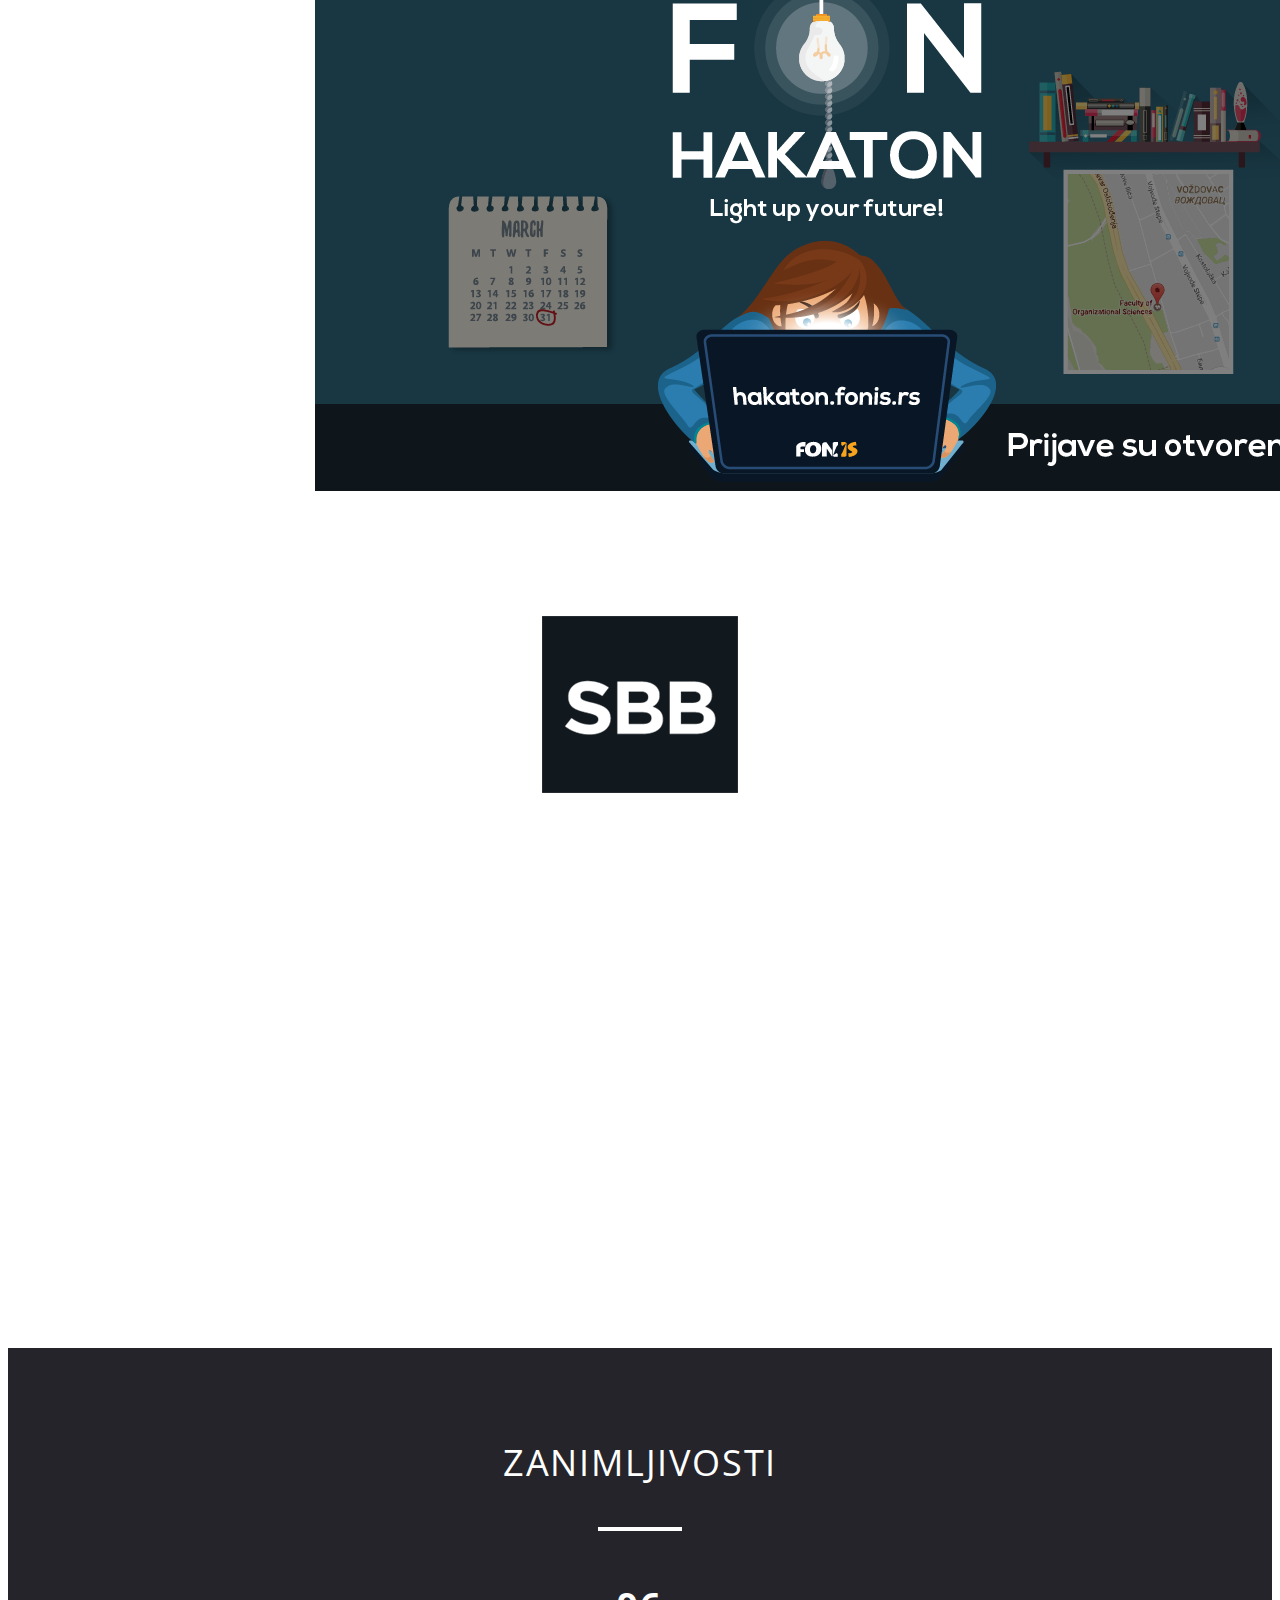
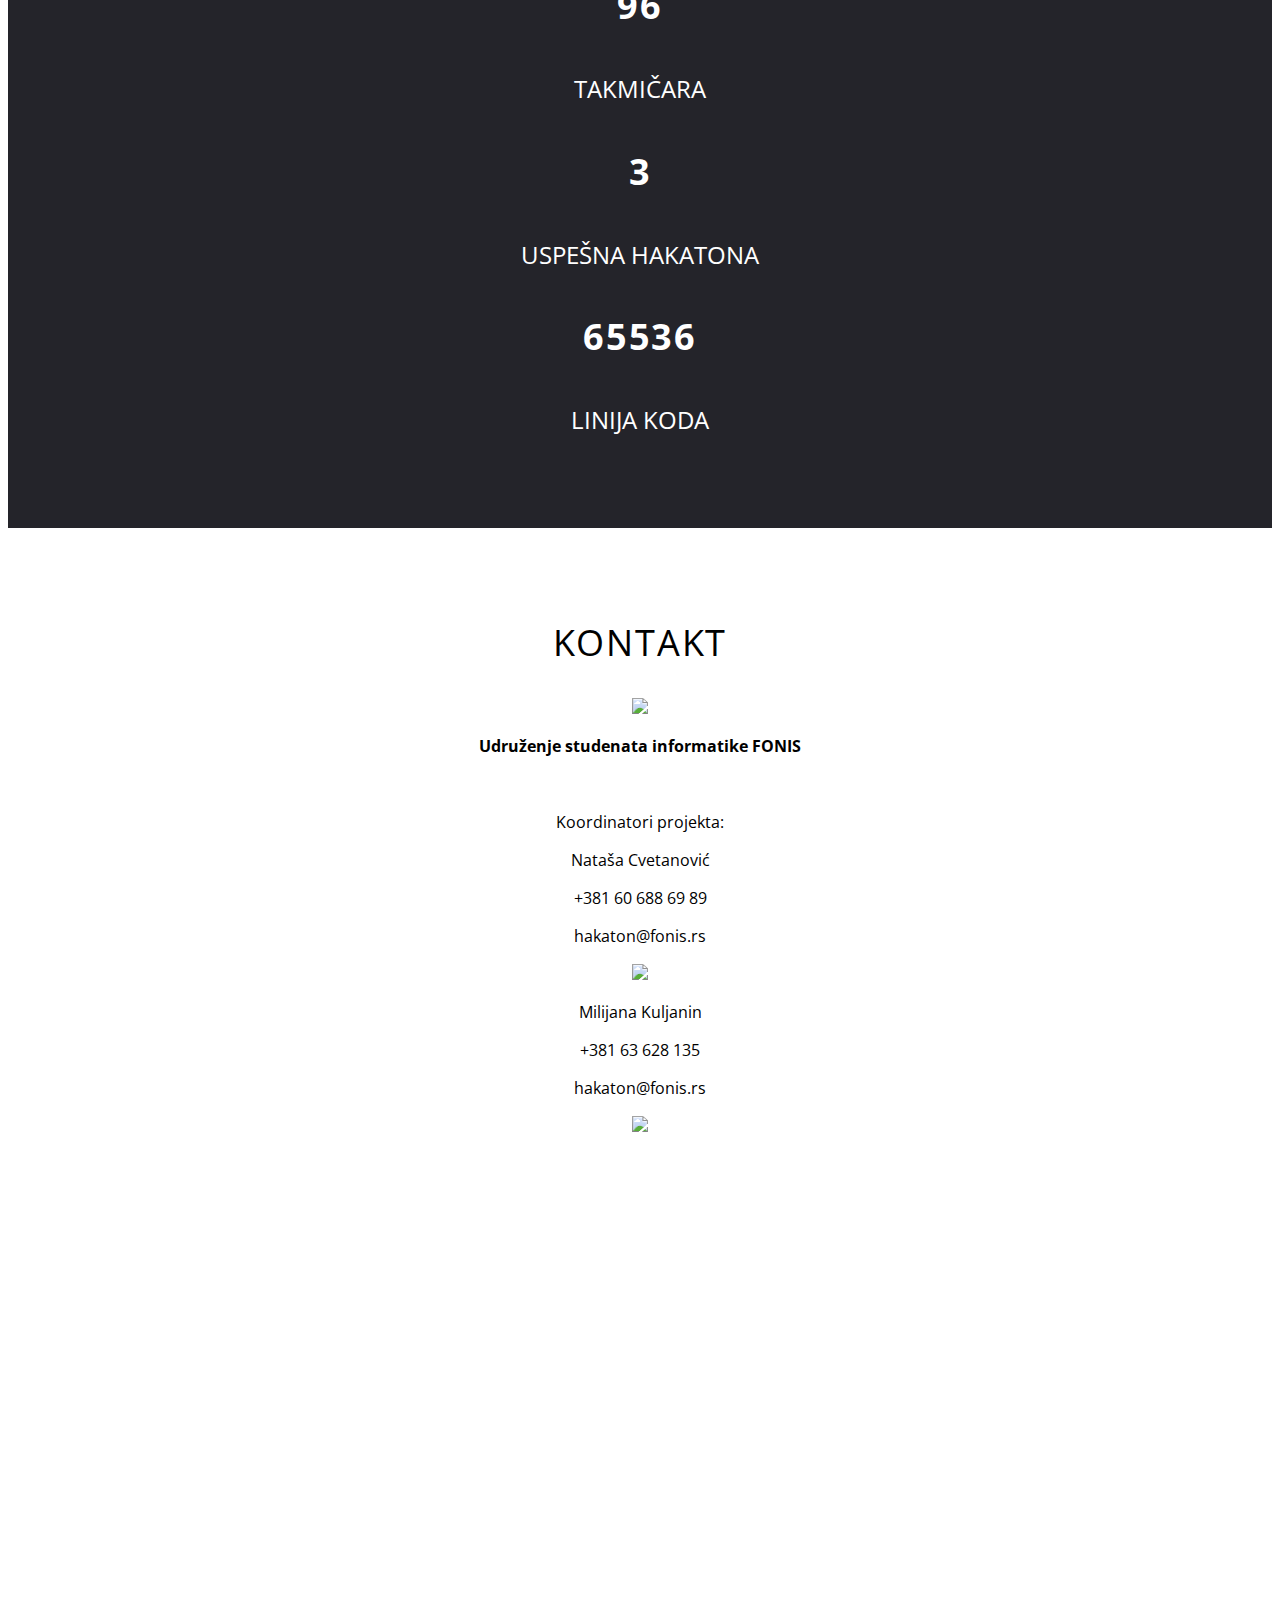
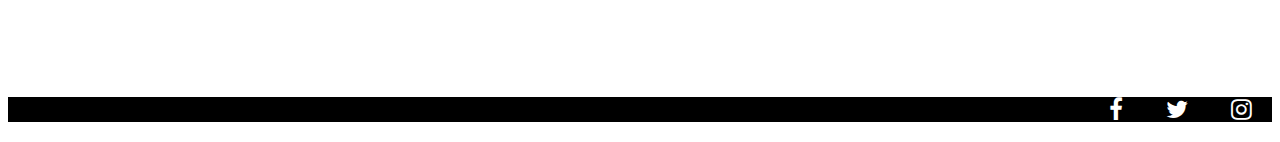
==== commit daf1b785: "dugmici ispravljeni" ====
--- a/index.html
+++ b/index.html
@@ -104,13 +104,13 @@
         <div class="container ">
         <div class="row ">
         	<div class="col-md-6">
-        		<a href="https://natasa6.typeform.com/to/Dnj8dC" target="_blank"><button class="btn" style="font-size: 18px; min-width: 360px">
+        		<a href="https://natasa6.typeform.com/to/Dnj8dC" target="_blank"><button class="btn" style="font-size: 14px; min-width: 300px">
         			Prijavi se za Hakaton!
         		</button></a>
                 
         	</div>
             <div class="col-md-6">
-        		<a href="https://natasa6.typeform.com/to/m0nk3H" target="_blank"><button class="btn" style="font-size: 18px">
+        		<a href="https://natasa6.typeform.com/to/m0nk3H" target="_blank"><button class="btn" style="font-size: 14px;max-width: 300px;">
         			Prijavi se za Tech Challenge!
         		</button></a>
                 
@@ -134,7 +134,7 @@
 
                     <div class="col-md-8">
                         <div class="media-body">
-                                <p style="text-align: justify" >Udruženje studenata informatike "FONIS" i Istraživačko – razvojni centar Fakulteta organizacionih nauka u saradnji sa kompanijom SBB organizuju četvrti po redu FON Hakaton. 
+                                <p style="text-align: justify" >&nbsp;&nbsp;&nbsp;&nbsp;Udruženje studenata informatike "FONIS" i Istraživačko – razvojni centar Fakulteta organizacionih nauka u saradnji sa kompanijom SBB organizuju četvrti po redu FON Hakaton. 
                                     Projekat će se ove godine sastojati iz dva dela, tradicionalnog programerskog takmičenja - 
                                     Hakatona i novog takmičenja u osmišljavanju inovacija – Tech Challenge-a.</p> 
                         </div>
